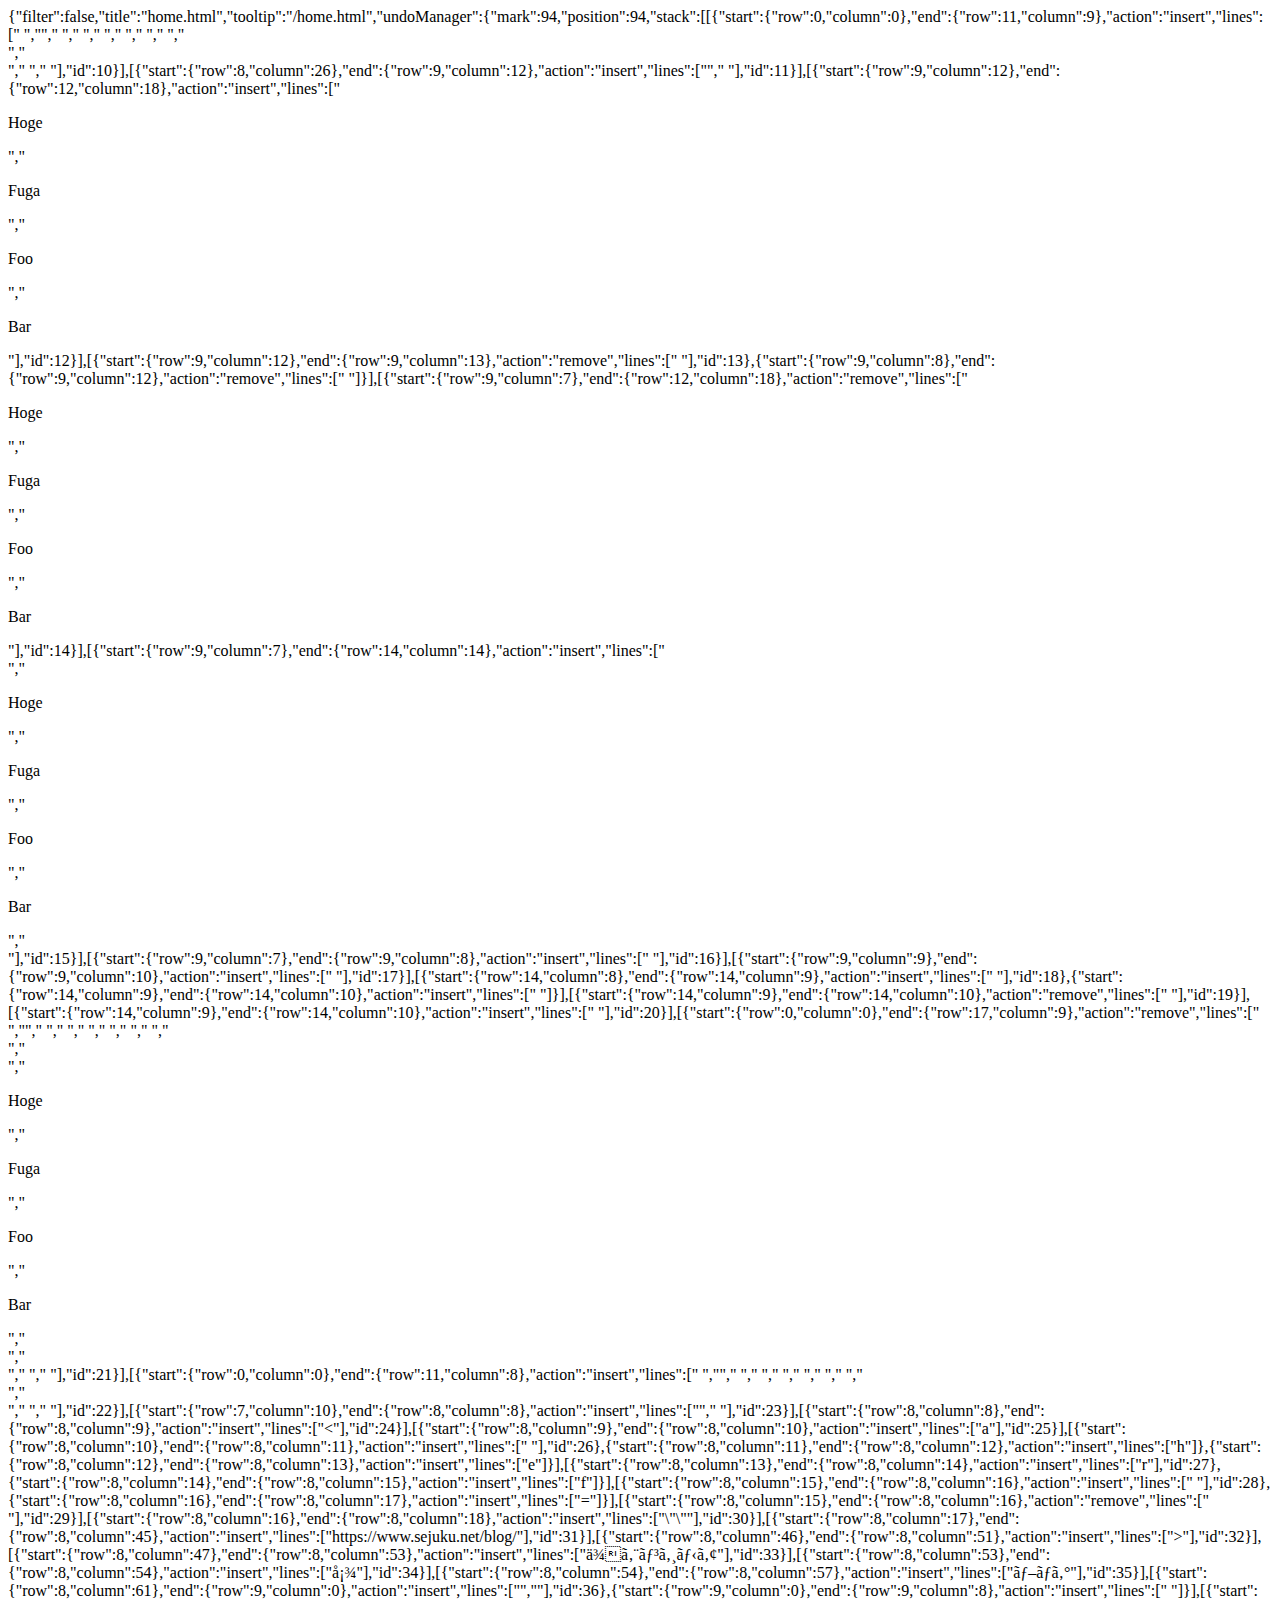
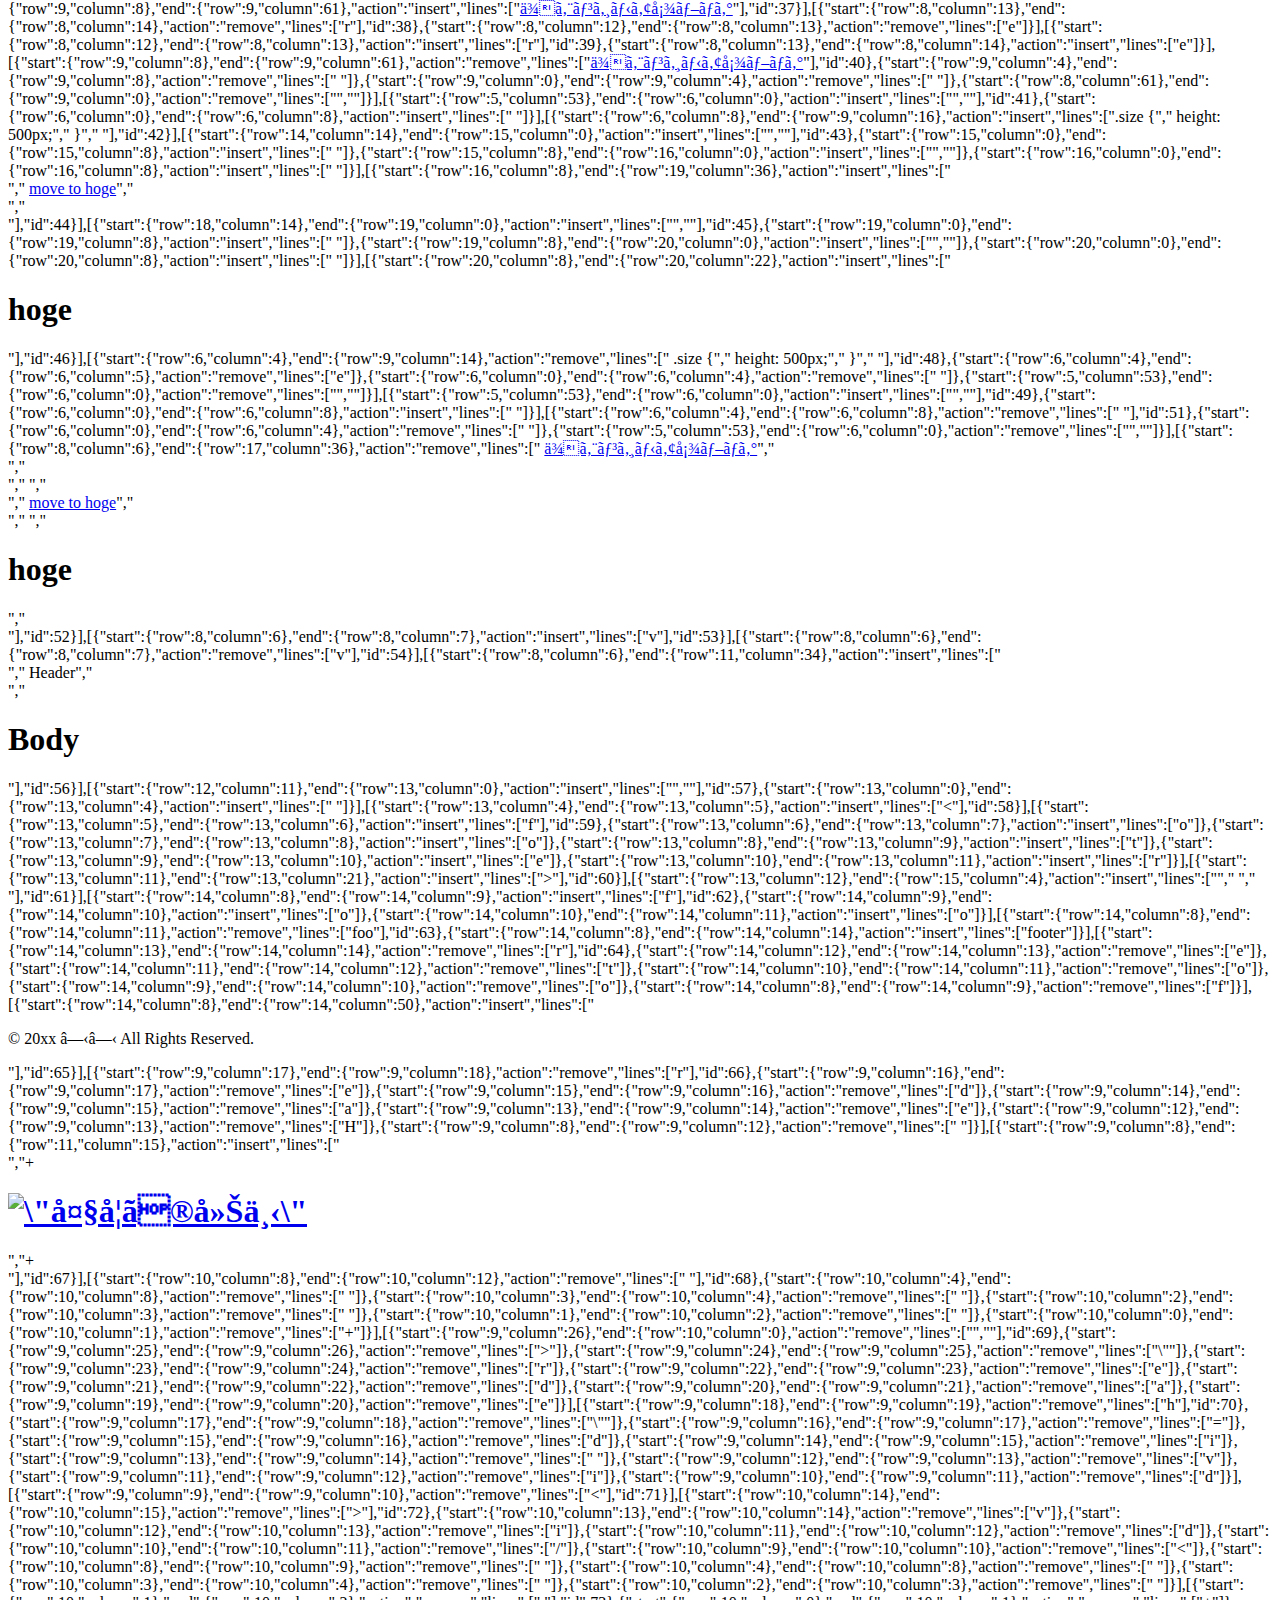
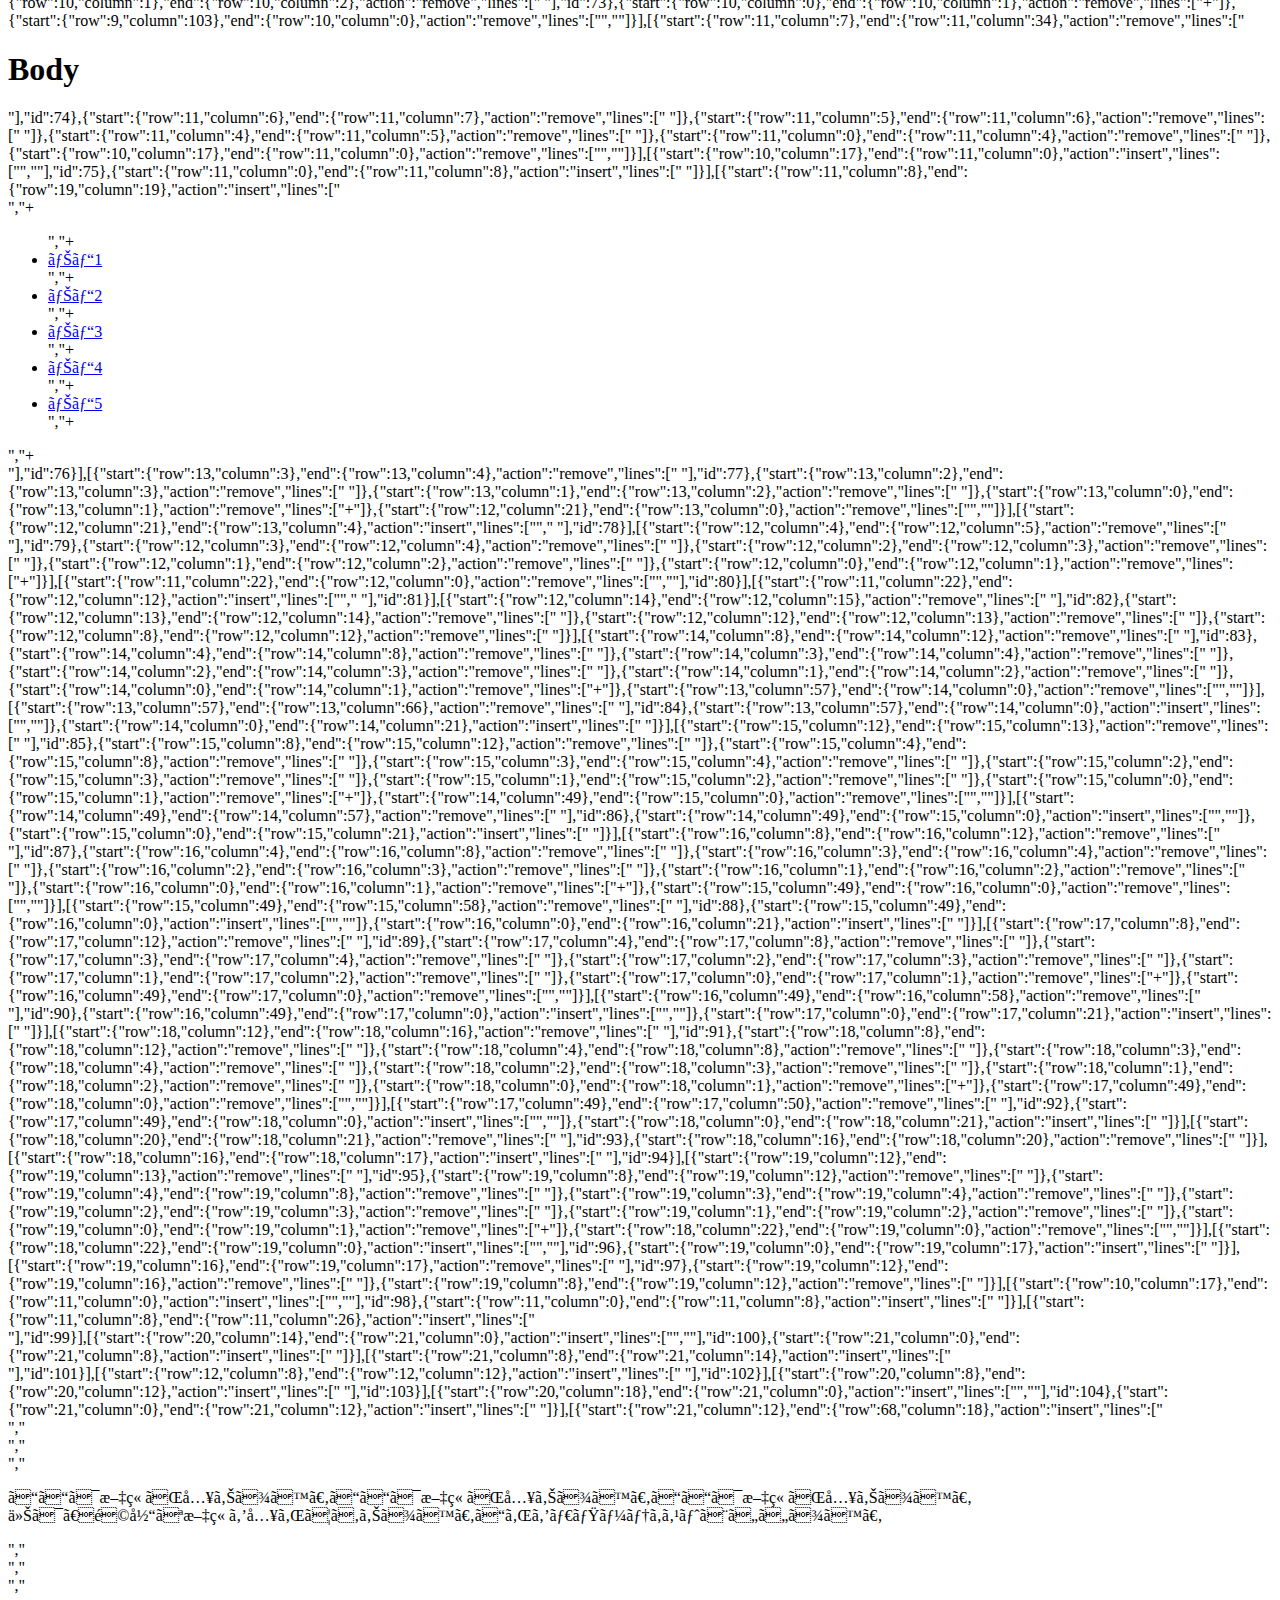
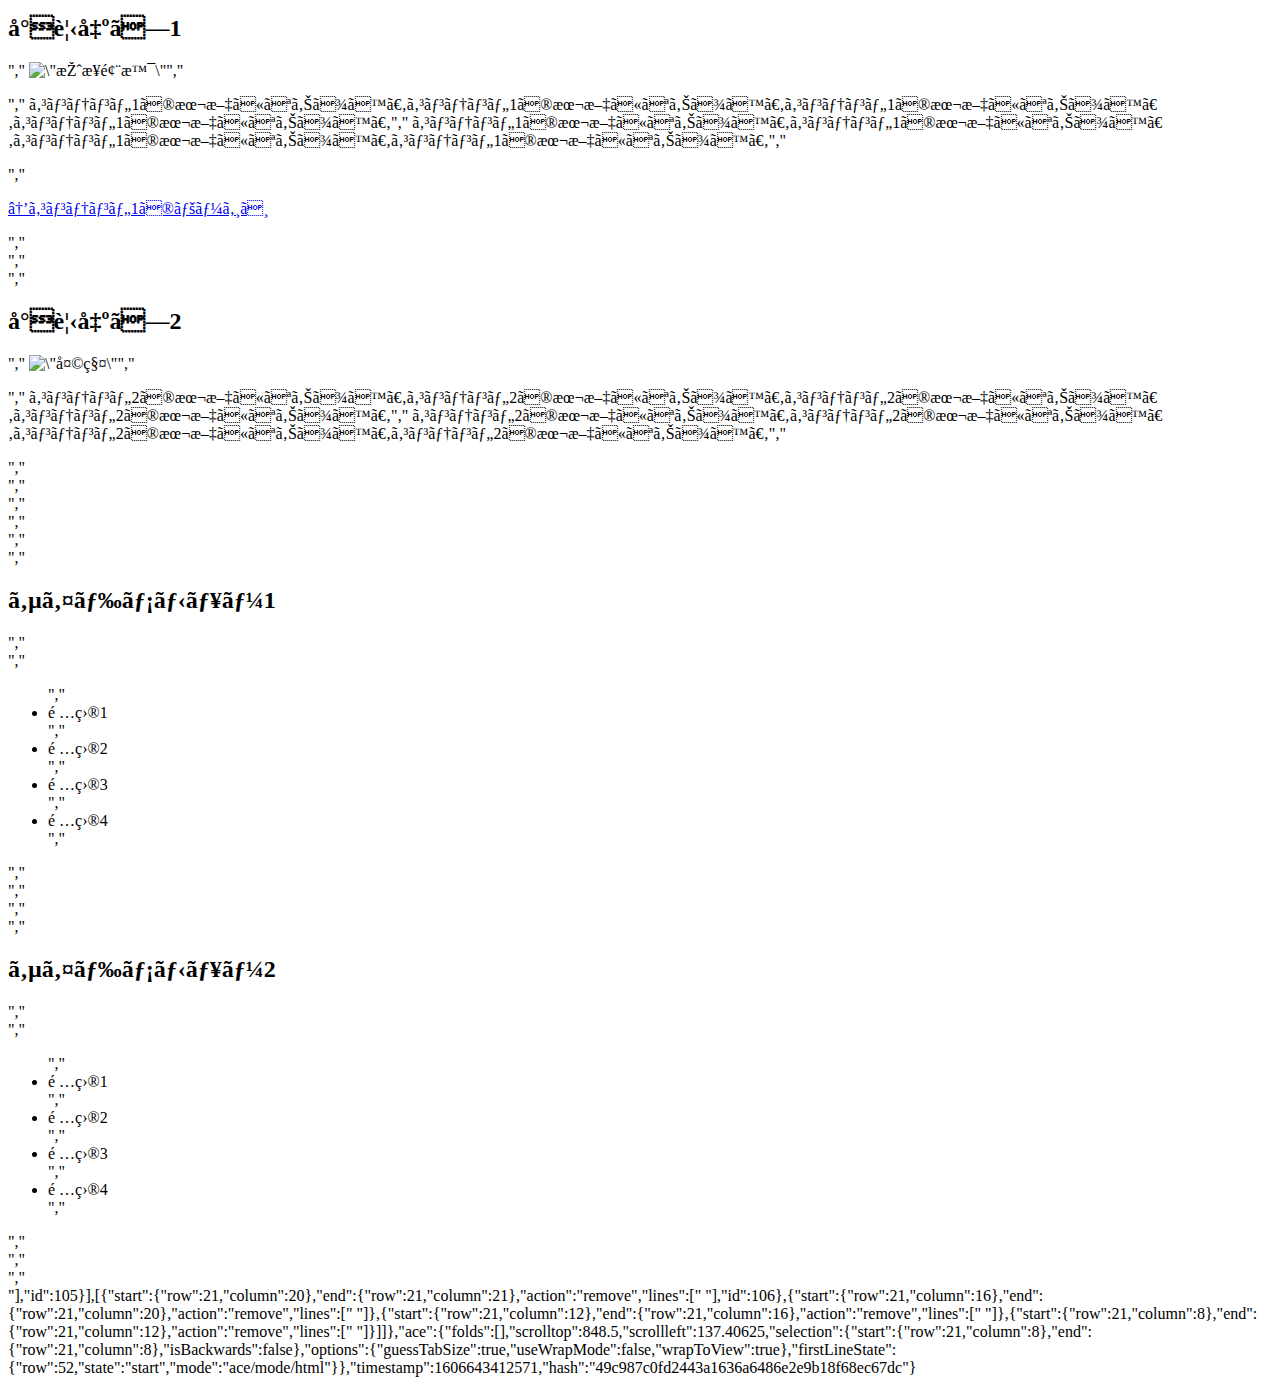
==== .c9/metadata/environment/home.html @ 4b6f0a3b "first commit" ====
{"filter":false,"title":"home.html","tooltip":"/home.html","undoManager":{"mark":94,"position":94,"stack":[[{"start":{"row":0,"column":0},"end":{"row":11,"column":9},"action":"insert","lines":["<!DOCTYPE html>  ","<html lang=\"ja\">","    <head>","        <meta charset=\"UTF-8\">","        <title>HTML/CSSの学習</title>","        <link rel=\"stylesheet\" href=\"stylesheet.css\">","    </head>","    <body>","        <div id=\"wrapper\">","        </div>","    </body>","</html>  "],"id":10}],[{"start":{"row":8,"column":26},"end":{"row":9,"column":12},"action":"insert","lines":["","            "],"id":11}],[{"start":{"row":9,"column":12},"end":{"row":12,"column":18},"action":"insert","lines":[" <p>Hoge</p>","        <p>Fuga</p>","        <p>Foo</p>","        <p>Bar</p>"],"id":12}],[{"start":{"row":9,"column":12},"end":{"row":9,"column":13},"action":"remove","lines":[" "],"id":13},{"start":{"row":9,"column":8},"end":{"row":9,"column":12},"action":"remove","lines":["    "]}],[{"start":{"row":9,"column":7},"end":{"row":12,"column":18},"action":"remove","lines":[" <p>Hoge</p>","        <p>Fuga</p>","        <p>Foo</p>","        <p>Bar</p>"],"id":14}],[{"start":{"row":9,"column":7},"end":{"row":14,"column":14},"action":"insert","lines":[" <div id=\"layout\">","            <p id=\"layout1\">Hoge</p>","            <p id=\"layout2\">Fuga</p>","            <p id=\"layout3\">Foo</p>","            <p id=\"layout4\">Bar</p>","        </div>"],"id":15}],[{"start":{"row":9,"column":7},"end":{"row":9,"column":8},"action":"insert","lines":[" "],"id":16}],[{"start":{"row":9,"column":9},"end":{"row":9,"column":10},"action":"insert","lines":[" "],"id":17}],[{"start":{"row":14,"column":8},"end":{"row":14,"column":9},"action":"insert","lines":[" "],"id":18},{"start":{"row":14,"column":9},"end":{"row":14,"column":10},"action":"insert","lines":[" "]}],[{"start":{"row":14,"column":9},"end":{"row":14,"column":10},"action":"remove","lines":[" "],"id":19}],[{"start":{"row":14,"column":9},"end":{"row":14,"column":10},"action":"insert","lines":[" "],"id":20}],[{"start":{"row":0,"column":0},"end":{"row":17,"column":9},"action":"remove","lines":["<!DOCTYPE html>  ","<html lang=\"ja\">","    <head>","        <meta charset=\"UTF-8\">","        <title>HTML/CSSの学習</title>","        <link rel=\"stylesheet\" href=\"stylesheet.css\">","    </head>","    <body>","        <div id=\"wrapper\">","          <div id=\"layout\">","            <p id=\"layout1\">Hoge</p>","            <p id=\"layout2\">Fuga</p>","            <p id=\"layout3\">Foo</p>","            <p id=\"layout4\">Bar</p>","          </div>","        </div>","    </body>","</html>  "],"id":21}],[{"start":{"row":0,"column":0},"end":{"row":11,"column":8},"action":"insert","lines":["<!DOCTYPE html>  ","<html lang=\"ja\">","    <head>","        <meta charset=\"UTF-8\">","        <title>HTML/CSSの学習</title>","        <link rel=\"stylesheet\" href=\"stylesheet.css\">","    </head>","    <body>","        <div id=\"wrapper\">","        </div>","    </body>","</html> "],"id":22}],[{"start":{"row":7,"column":10},"end":{"row":8,"column":8},"action":"insert","lines":["","        "],"id":23}],[{"start":{"row":8,"column":8},"end":{"row":8,"column":9},"action":"insert","lines":["<"],"id":24}],[{"start":{"row":8,"column":9},"end":{"row":8,"column":10},"action":"insert","lines":["a"],"id":25}],[{"start":{"row":8,"column":10},"end":{"row":8,"column":11},"action":"insert","lines":[" "],"id":26},{"start":{"row":8,"column":11},"end":{"row":8,"column":12},"action":"insert","lines":["h"]},{"start":{"row":8,"column":12},"end":{"row":8,"column":13},"action":"insert","lines":["e"]}],[{"start":{"row":8,"column":13},"end":{"row":8,"column":14},"action":"insert","lines":["r"],"id":27},{"start":{"row":8,"column":14},"end":{"row":8,"column":15},"action":"insert","lines":["f"]}],[{"start":{"row":8,"column":15},"end":{"row":8,"column":16},"action":"insert","lines":[" "],"id":28},{"start":{"row":8,"column":16},"end":{"row":8,"column":17},"action":"insert","lines":["="]}],[{"start":{"row":8,"column":15},"end":{"row":8,"column":16},"action":"remove","lines":[" "],"id":29}],[{"start":{"row":8,"column":16},"end":{"row":8,"column":18},"action":"insert","lines":["\"\""],"id":30}],[{"start":{"row":8,"column":17},"end":{"row":8,"column":45},"action":"insert","lines":["https://www.sejuku.net/blog/"],"id":31}],[{"start":{"row":8,"column":46},"end":{"row":8,"column":51},"action":"insert","lines":["></a>"],"id":32}],[{"start":{"row":8,"column":47},"end":{"row":8,"column":53},"action":"insert","lines":["侍エンジニア"],"id":33}],[{"start":{"row":8,"column":53},"end":{"row":8,"column":54},"action":"insert","lines":["塾"],"id":34}],[{"start":{"row":8,"column":54},"end":{"row":8,"column":57},"action":"insert","lines":["ブログ"],"id":35}],[{"start":{"row":8,"column":61},"end":{"row":9,"column":0},"action":"insert","lines":["",""],"id":36},{"start":{"row":9,"column":0},"end":{"row":9,"column":8},"action":"insert","lines":["        "]}],[{"start":{"row":9,"column":8},"end":{"row":9,"column":61},"action":"insert","lines":["<a href=\"https://www.sejuku.net/blog/\">侍エンジニア塾ブログ</a>"],"id":37}],[{"start":{"row":8,"column":13},"end":{"row":8,"column":14},"action":"remove","lines":["r"],"id":38},{"start":{"row":8,"column":12},"end":{"row":8,"column":13},"action":"remove","lines":["e"]}],[{"start":{"row":8,"column":12},"end":{"row":8,"column":13},"action":"insert","lines":["r"],"id":39},{"start":{"row":8,"column":13},"end":{"row":8,"column":14},"action":"insert","lines":["e"]}],[{"start":{"row":9,"column":8},"end":{"row":9,"column":61},"action":"remove","lines":["<a href=\"https://www.sejuku.net/blog/\">侍エンジニア塾ブログ</a>"],"id":40},{"start":{"row":9,"column":4},"end":{"row":9,"column":8},"action":"remove","lines":["    "]},{"start":{"row":9,"column":0},"end":{"row":9,"column":4},"action":"remove","lines":["    "]},{"start":{"row":8,"column":61},"end":{"row":9,"column":0},"action":"remove","lines":["",""]}],[{"start":{"row":5,"column":53},"end":{"row":6,"column":0},"action":"insert","lines":["",""],"id":41},{"start":{"row":6,"column":0},"end":{"row":6,"column":8},"action":"insert","lines":["        "]}],[{"start":{"row":6,"column":8},"end":{"row":9,"column":16},"action":"insert","lines":[".size {","                height: 500px;","            }","        </style>"],"id":42}],[{"start":{"row":14,"column":14},"end":{"row":15,"column":0},"action":"insert","lines":["",""],"id":43},{"start":{"row":15,"column":0},"end":{"row":15,"column":8},"action":"insert","lines":["        "]},{"start":{"row":15,"column":8},"end":{"row":16,"column":0},"action":"insert","lines":["",""]},{"start":{"row":16,"column":0},"end":{"row":16,"column":8},"action":"insert","lines":["        "]}],[{"start":{"row":16,"column":8},"end":{"row":19,"column":36},"action":"insert","lines":["<div class=\"size\">","            <a href=\"#hoge\">move to hoge</a>","        </div>","        <div id=\"hoge\" class=\"size\">"],"id":44}],[{"start":{"row":18,"column":14},"end":{"row":19,"column":0},"action":"insert","lines":["",""],"id":45},{"start":{"row":19,"column":0},"end":{"row":19,"column":8},"action":"insert","lines":["        "]},{"start":{"row":19,"column":8},"end":{"row":20,"column":0},"action":"insert","lines":["",""]},{"start":{"row":20,"column":0},"end":{"row":20,"column":8},"action":"insert","lines":["        "]}],[{"start":{"row":20,"column":8},"end":{"row":20,"column":22},"action":"insert","lines":[" <h1>hoge</h1>"],"id":46}],[{"start":{"row":6,"column":4},"end":{"row":9,"column":14},"action":"remove","lines":["    .size {","                height: 500px;","            }","        </styl"],"id":47}],[{"start":{"row":6,"column":5},"end":{"row":6,"column":6},"action":"remove","lines":[">"],"id":48},{"start":{"row":6,"column":4},"end":{"row":6,"column":5},"action":"remove","lines":["e"]},{"start":{"row":6,"column":0},"end":{"row":6,"column":4},"action":"remove","lines":["    "]},{"start":{"row":5,"column":53},"end":{"row":6,"column":0},"action":"remove","lines":["",""]}],[{"start":{"row":5,"column":53},"end":{"row":6,"column":0},"action":"insert","lines":["",""],"id":49},{"start":{"row":6,"column":0},"end":{"row":6,"column":8},"action":"insert","lines":["        "]}],[{"start":{"row":6,"column":4},"end":{"row":6,"column":8},"action":"remove","lines":["    "],"id":51},{"start":{"row":6,"column":0},"end":{"row":6,"column":4},"action":"remove","lines":["    "]},{"start":{"row":5,"column":53},"end":{"row":6,"column":0},"action":"remove","lines":["",""]}],[{"start":{"row":8,"column":6},"end":{"row":17,"column":36},"action":"remove","lines":["  <a href=\"https://www.sejuku.net/blog/\">侍エンジニア塾ブログ</a>","        <div id=\"wrapper\">","        </div>","        ","        <div class=\"size\">","            <a href=\"#hoge\">move to hoge</a>","        </div>","        ","         <h1>hoge</h1>","        <div id=\"hoge\" class=\"size\">"],"id":52}],[{"start":{"row":8,"column":6},"end":{"row":8,"column":7},"action":"insert","lines":["v"],"id":53}],[{"start":{"row":8,"column":6},"end":{"row":8,"column":7},"action":"remove","lines":["v"],"id":54}],[{"start":{"row":8,"column":6},"end":{"row":11,"column":34},"action":"insert","lines":["<header>","            Header","        </header>","        <h1 class=\"size\">Body</h1>"],"id":56}],[{"start":{"row":12,"column":11},"end":{"row":13,"column":0},"action":"insert","lines":["",""],"id":57},{"start":{"row":13,"column":0},"end":{"row":13,"column":4},"action":"insert","lines":["    "]}],[{"start":{"row":13,"column":4},"end":{"row":13,"column":5},"action":"insert","lines":["<"],"id":58}],[{"start":{"row":13,"column":5},"end":{"row":13,"column":6},"action":"insert","lines":["f"],"id":59},{"start":{"row":13,"column":6},"end":{"row":13,"column":7},"action":"insert","lines":["o"]},{"start":{"row":13,"column":7},"end":{"row":13,"column":8},"action":"insert","lines":["o"]},{"start":{"row":13,"column":8},"end":{"row":13,"column":9},"action":"insert","lines":["t"]},{"start":{"row":13,"column":9},"end":{"row":13,"column":10},"action":"insert","lines":["e"]},{"start":{"row":13,"column":10},"end":{"row":13,"column":11},"action":"insert","lines":["r"]}],[{"start":{"row":13,"column":11},"end":{"row":13,"column":21},"action":"insert","lines":["></footer>"],"id":60}],[{"start":{"row":13,"column":12},"end":{"row":15,"column":4},"action":"insert","lines":["","        ","    "],"id":61}],[{"start":{"row":14,"column":8},"end":{"row":14,"column":9},"action":"insert","lines":["f"],"id":62},{"start":{"row":14,"column":9},"end":{"row":14,"column":10},"action":"insert","lines":["o"]},{"start":{"row":14,"column":10},"end":{"row":14,"column":11},"action":"insert","lines":["o"]}],[{"start":{"row":14,"column":8},"end":{"row":14,"column":11},"action":"remove","lines":["foo"],"id":63},{"start":{"row":14,"column":8},"end":{"row":14,"column":14},"action":"insert","lines":["footer"]}],[{"start":{"row":14,"column":13},"end":{"row":14,"column":14},"action":"remove","lines":["r"],"id":64},{"start":{"row":14,"column":12},"end":{"row":14,"column":13},"action":"remove","lines":["e"]},{"start":{"row":14,"column":11},"end":{"row":14,"column":12},"action":"remove","lines":["t"]},{"start":{"row":14,"column":10},"end":{"row":14,"column":11},"action":"remove","lines":["o"]},{"start":{"row":14,"column":9},"end":{"row":14,"column":10},"action":"remove","lines":["o"]},{"start":{"row":14,"column":8},"end":{"row":14,"column":9},"action":"remove","lines":["f"]}],[{"start":{"row":14,"column":8},"end":{"row":14,"column":50},"action":"insert","lines":["<p>&copy; 20xx ○○ All Rights Reserved.</p>"],"id":65}],[{"start":{"row":9,"column":17},"end":{"row":9,"column":18},"action":"remove","lines":["r"],"id":66},{"start":{"row":9,"column":16},"end":{"row":9,"column":17},"action":"remove","lines":["e"]},{"start":{"row":9,"column":15},"end":{"row":9,"column":16},"action":"remove","lines":["d"]},{"start":{"row":9,"column":14},"end":{"row":9,"column":15},"action":"remove","lines":["a"]},{"start":{"row":9,"column":13},"end":{"row":9,"column":14},"action":"remove","lines":["e"]},{"start":{"row":9,"column":12},"end":{"row":9,"column":13},"action":"remove","lines":["H"]},{"start":{"row":9,"column":8},"end":{"row":9,"column":12},"action":"remove","lines":["    "]}],[{"start":{"row":9,"column":8},"end":{"row":11,"column":15},"action":"insert","lines":[" <div id=\"header\">","+            <h1><a href=\"index.html\"><img id=\"corridor\" src=\"images/corridor.jpg\" alt=\"大学の廊下\" /></a></h1>","+        </div>"],"id":67}],[{"start":{"row":10,"column":8},"end":{"row":10,"column":12},"action":"remove","lines":["    "],"id":68},{"start":{"row":10,"column":4},"end":{"row":10,"column":8},"action":"remove","lines":["    "]},{"start":{"row":10,"column":3},"end":{"row":10,"column":4},"action":"remove","lines":[" "]},{"start":{"row":10,"column":2},"end":{"row":10,"column":3},"action":"remove","lines":[" "]},{"start":{"row":10,"column":1},"end":{"row":10,"column":2},"action":"remove","lines":[" "]},{"start":{"row":10,"column":0},"end":{"row":10,"column":1},"action":"remove","lines":["+"]}],[{"start":{"row":9,"column":26},"end":{"row":10,"column":0},"action":"remove","lines":["",""],"id":69},{"start":{"row":9,"column":25},"end":{"row":9,"column":26},"action":"remove","lines":[">"]},{"start":{"row":9,"column":24},"end":{"row":9,"column":25},"action":"remove","lines":["\""]},{"start":{"row":9,"column":23},"end":{"row":9,"column":24},"action":"remove","lines":["r"]},{"start":{"row":9,"column":22},"end":{"row":9,"column":23},"action":"remove","lines":["e"]},{"start":{"row":9,"column":21},"end":{"row":9,"column":22},"action":"remove","lines":["d"]},{"start":{"row":9,"column":20},"end":{"row":9,"column":21},"action":"remove","lines":["a"]},{"start":{"row":9,"column":19},"end":{"row":9,"column":20},"action":"remove","lines":["e"]}],[{"start":{"row":9,"column":18},"end":{"row":9,"column":19},"action":"remove","lines":["h"],"id":70},{"start":{"row":9,"column":17},"end":{"row":9,"column":18},"action":"remove","lines":["\""]},{"start":{"row":9,"column":16},"end":{"row":9,"column":17},"action":"remove","lines":["="]},{"start":{"row":9,"column":15},"end":{"row":9,"column":16},"action":"remove","lines":["d"]},{"start":{"row":9,"column":14},"end":{"row":9,"column":15},"action":"remove","lines":["i"]},{"start":{"row":9,"column":13},"end":{"row":9,"column":14},"action":"remove","lines":[" "]},{"start":{"row":9,"column":12},"end":{"row":9,"column":13},"action":"remove","lines":["v"]},{"start":{"row":9,"column":11},"end":{"row":9,"column":12},"action":"remove","lines":["i"]},{"start":{"row":9,"column":10},"end":{"row":9,"column":11},"action":"remove","lines":["d"]}],[{"start":{"row":9,"column":9},"end":{"row":9,"column":10},"action":"remove","lines":["<"],"id":71}],[{"start":{"row":10,"column":14},"end":{"row":10,"column":15},"action":"remove","lines":[">"],"id":72},{"start":{"row":10,"column":13},"end":{"row":10,"column":14},"action":"remove","lines":["v"]},{"start":{"row":10,"column":12},"end":{"row":10,"column":13},"action":"remove","lines":["i"]},{"start":{"row":10,"column":11},"end":{"row":10,"column":12},"action":"remove","lines":["d"]},{"start":{"row":10,"column":10},"end":{"row":10,"column":11},"action":"remove","lines":["/"]},{"start":{"row":10,"column":9},"end":{"row":10,"column":10},"action":"remove","lines":["<"]},{"start":{"row":10,"column":8},"end":{"row":10,"column":9},"action":"remove","lines":[" "]},{"start":{"row":10,"column":4},"end":{"row":10,"column":8},"action":"remove","lines":["    "]},{"start":{"row":10,"column":3},"end":{"row":10,"column":4},"action":"remove","lines":[" "]},{"start":{"row":10,"column":2},"end":{"row":10,"column":3},"action":"remove","lines":[" "]}],[{"start":{"row":10,"column":1},"end":{"row":10,"column":2},"action":"remove","lines":[" "],"id":73},{"start":{"row":10,"column":0},"end":{"row":10,"column":1},"action":"remove","lines":["+"]},{"start":{"row":9,"column":103},"end":{"row":10,"column":0},"action":"remove","lines":["",""]}],[{"start":{"row":11,"column":7},"end":{"row":11,"column":34},"action":"remove","lines":[" <h1 class=\"size\">Body</h1>"],"id":74},{"start":{"row":11,"column":6},"end":{"row":11,"column":7},"action":"remove","lines":[" "]},{"start":{"row":11,"column":5},"end":{"row":11,"column":6},"action":"remove","lines":[" "]},{"start":{"row":11,"column":4},"end":{"row":11,"column":5},"action":"remove","lines":[" "]},{"start":{"row":11,"column":0},"end":{"row":11,"column":4},"action":"remove","lines":["    "]},{"start":{"row":10,"column":17},"end":{"row":11,"column":0},"action":"remove","lines":["",""]}],[{"start":{"row":10,"column":17},"end":{"row":11,"column":0},"action":"insert","lines":["",""],"id":75},{"start":{"row":11,"column":0},"end":{"row":11,"column":8},"action":"insert","lines":["        "]}],[{"start":{"row":11,"column":8},"end":{"row":19,"column":19},"action":"insert","lines":["<div id=\"nav\">","+                <ul>","+                    <li><a href=\"home.html\">ナビ1</a></li>","+                    <li><a href=\"#\">ナビ2</a></li>","+                    <li><a href=\"#\">ナビ3</a></li>","+                    <li><a href=\"#\">ナビ4</a></li>","+                    <li><a href=\"#\">ナビ5</a></li>","+                </ul>","+            </div>"],"id":76}],[{"start":{"row":13,"column":3},"end":{"row":13,"column":4},"action":"remove","lines":[" "],"id":77},{"start":{"row":13,"column":2},"end":{"row":13,"column":3},"action":"remove","lines":[" "]},{"start":{"row":13,"column":1},"end":{"row":13,"column":2},"action":"remove","lines":[" "]},{"start":{"row":13,"column":0},"end":{"row":13,"column":1},"action":"remove","lines":["+"]},{"start":{"row":12,"column":21},"end":{"row":13,"column":0},"action":"remove","lines":["",""]}],[{"start":{"row":12,"column":21},"end":{"row":13,"column":4},"action":"insert","lines":["","    "],"id":78}],[{"start":{"row":12,"column":4},"end":{"row":12,"column":5},"action":"remove","lines":[" "],"id":79},{"start":{"row":12,"column":3},"end":{"row":12,"column":4},"action":"remove","lines":[" "]},{"start":{"row":12,"column":2},"end":{"row":12,"column":3},"action":"remove","lines":[" "]},{"start":{"row":12,"column":1},"end":{"row":12,"column":2},"action":"remove","lines":[" "]},{"start":{"row":12,"column":0},"end":{"row":12,"column":1},"action":"remove","lines":["+"]}],[{"start":{"row":11,"column":22},"end":{"row":12,"column":0},"action":"remove","lines":["",""],"id":80}],[{"start":{"row":11,"column":22},"end":{"row":12,"column":12},"action":"insert","lines":["","            "],"id":81}],[{"start":{"row":12,"column":14},"end":{"row":12,"column":15},"action":"remove","lines":[" "],"id":82},{"start":{"row":12,"column":13},"end":{"row":12,"column":14},"action":"remove","lines":[" "]},{"start":{"row":12,"column":12},"end":{"row":12,"column":13},"action":"remove","lines":[" "]},{"start":{"row":12,"column":8},"end":{"row":12,"column":12},"action":"remove","lines":["    "]}],[{"start":{"row":14,"column":8},"end":{"row":14,"column":12},"action":"remove","lines":["    "],"id":83},{"start":{"row":14,"column":4},"end":{"row":14,"column":8},"action":"remove","lines":["    "]},{"start":{"row":14,"column":3},"end":{"row":14,"column":4},"action":"remove","lines":[" "]},{"start":{"row":14,"column":2},"end":{"row":14,"column":3},"action":"remove","lines":[" "]},{"start":{"row":14,"column":1},"end":{"row":14,"column":2},"action":"remove","lines":[" "]},{"start":{"row":14,"column":0},"end":{"row":14,"column":1},"action":"remove","lines":["+"]},{"start":{"row":13,"column":57},"end":{"row":14,"column":0},"action":"remove","lines":["",""]}],[{"start":{"row":13,"column":57},"end":{"row":13,"column":66},"action":"remove","lines":["         "],"id":84},{"start":{"row":13,"column":57},"end":{"row":14,"column":0},"action":"insert","lines":["",""]},{"start":{"row":14,"column":0},"end":{"row":14,"column":21},"action":"insert","lines":["                     "]}],[{"start":{"row":15,"column":12},"end":{"row":15,"column":13},"action":"remove","lines":[" "],"id":85},{"start":{"row":15,"column":8},"end":{"row":15,"column":12},"action":"remove","lines":["    "]},{"start":{"row":15,"column":4},"end":{"row":15,"column":8},"action":"remove","lines":["    "]},{"start":{"row":15,"column":3},"end":{"row":15,"column":4},"action":"remove","lines":[" "]},{"start":{"row":15,"column":2},"end":{"row":15,"column":3},"action":"remove","lines":[" "]},{"start":{"row":15,"column":1},"end":{"row":15,"column":2},"action":"remove","lines":[" "]},{"start":{"row":15,"column":0},"end":{"row":15,"column":1},"action":"remove","lines":["+"]},{"start":{"row":14,"column":49},"end":{"row":15,"column":0},"action":"remove","lines":["",""]}],[{"start":{"row":14,"column":49},"end":{"row":14,"column":57},"action":"remove","lines":["        "],"id":86},{"start":{"row":14,"column":49},"end":{"row":15,"column":0},"action":"insert","lines":["",""]},{"start":{"row":15,"column":0},"end":{"row":15,"column":21},"action":"insert","lines":["                     "]}],[{"start":{"row":16,"column":8},"end":{"row":16,"column":12},"action":"remove","lines":["    "],"id":87},{"start":{"row":16,"column":4},"end":{"row":16,"column":8},"action":"remove","lines":["    "]},{"start":{"row":16,"column":3},"end":{"row":16,"column":4},"action":"remove","lines":[" "]},{"start":{"row":16,"column":2},"end":{"row":16,"column":3},"action":"remove","lines":[" "]},{"start":{"row":16,"column":1},"end":{"row":16,"column":2},"action":"remove","lines":[" "]},{"start":{"row":16,"column":0},"end":{"row":16,"column":1},"action":"remove","lines":["+"]},{"start":{"row":15,"column":49},"end":{"row":16,"column":0},"action":"remove","lines":["",""]}],[{"start":{"row":15,"column":49},"end":{"row":15,"column":58},"action":"remove","lines":["         "],"id":88},{"start":{"row":15,"column":49},"end":{"row":16,"column":0},"action":"insert","lines":["",""]},{"start":{"row":16,"column":0},"end":{"row":16,"column":21},"action":"insert","lines":["                     "]}],[{"start":{"row":17,"column":8},"end":{"row":17,"column":12},"action":"remove","lines":["    "],"id":89},{"start":{"row":17,"column":4},"end":{"row":17,"column":8},"action":"remove","lines":["    "]},{"start":{"row":17,"column":3},"end":{"row":17,"column":4},"action":"remove","lines":[" "]},{"start":{"row":17,"column":2},"end":{"row":17,"column":3},"action":"remove","lines":[" "]},{"start":{"row":17,"column":1},"end":{"row":17,"column":2},"action":"remove","lines":[" "]},{"start":{"row":17,"column":0},"end":{"row":17,"column":1},"action":"remove","lines":["+"]},{"start":{"row":16,"column":49},"end":{"row":17,"column":0},"action":"remove","lines":["",""]}],[{"start":{"row":16,"column":49},"end":{"row":16,"column":58},"action":"remove","lines":["         "],"id":90},{"start":{"row":16,"column":49},"end":{"row":17,"column":0},"action":"insert","lines":["",""]},{"start":{"row":17,"column":0},"end":{"row":17,"column":21},"action":"insert","lines":["                     "]}],[{"start":{"row":18,"column":12},"end":{"row":18,"column":16},"action":"remove","lines":["    "],"id":91},{"start":{"row":18,"column":8},"end":{"row":18,"column":12},"action":"remove","lines":["    "]},{"start":{"row":18,"column":4},"end":{"row":18,"column":8},"action":"remove","lines":["    "]},{"start":{"row":18,"column":3},"end":{"row":18,"column":4},"action":"remove","lines":[" "]},{"start":{"row":18,"column":2},"end":{"row":18,"column":3},"action":"remove","lines":[" "]},{"start":{"row":18,"column":1},"end":{"row":18,"column":2},"action":"remove","lines":[" "]},{"start":{"row":18,"column":0},"end":{"row":18,"column":1},"action":"remove","lines":["+"]},{"start":{"row":17,"column":49},"end":{"row":18,"column":0},"action":"remove","lines":["",""]}],[{"start":{"row":17,"column":49},"end":{"row":17,"column":50},"action":"remove","lines":[" "],"id":92},{"start":{"row":17,"column":49},"end":{"row":18,"column":0},"action":"insert","lines":["",""]},{"start":{"row":18,"column":0},"end":{"row":18,"column":21},"action":"insert","lines":["                     "]}],[{"start":{"row":18,"column":20},"end":{"row":18,"column":21},"action":"remove","lines":[" "],"id":93},{"start":{"row":18,"column":16},"end":{"row":18,"column":20},"action":"remove","lines":["    "]}],[{"start":{"row":18,"column":16},"end":{"row":18,"column":17},"action":"insert","lines":[" "],"id":94}],[{"start":{"row":19,"column":12},"end":{"row":19,"column":13},"action":"remove","lines":[" "],"id":95},{"start":{"row":19,"column":8},"end":{"row":19,"column":12},"action":"remove","lines":["    "]},{"start":{"row":19,"column":4},"end":{"row":19,"column":8},"action":"remove","lines":["    "]},{"start":{"row":19,"column":3},"end":{"row":19,"column":4},"action":"remove","lines":[" "]},{"start":{"row":19,"column":2},"end":{"row":19,"column":3},"action":"remove","lines":[" "]},{"start":{"row":19,"column":1},"end":{"row":19,"column":2},"action":"remove","lines":[" "]},{"start":{"row":19,"column":0},"end":{"row":19,"column":1},"action":"remove","lines":["+"]},{"start":{"row":18,"column":22},"end":{"row":19,"column":0},"action":"remove","lines":["",""]}],[{"start":{"row":18,"column":22},"end":{"row":19,"column":0},"action":"insert","lines":["",""],"id":96},{"start":{"row":19,"column":0},"end":{"row":19,"column":17},"action":"insert","lines":["                 "]}],[{"start":{"row":19,"column":16},"end":{"row":19,"column":17},"action":"remove","lines":[" "],"id":97},{"start":{"row":19,"column":12},"end":{"row":19,"column":16},"action":"remove","lines":["    "]},{"start":{"row":19,"column":8},"end":{"row":19,"column":12},"action":"remove","lines":["    "]}],[{"start":{"row":10,"column":17},"end":{"row":11,"column":0},"action":"insert","lines":["",""],"id":98},{"start":{"row":11,"column":0},"end":{"row":11,"column":8},"action":"insert","lines":["        "]}],[{"start":{"row":11,"column":8},"end":{"row":11,"column":26},"action":"insert","lines":["<div id=\"wrapper\">"],"id":99}],[{"start":{"row":20,"column":14},"end":{"row":21,"column":0},"action":"insert","lines":["",""],"id":100},{"start":{"row":21,"column":0},"end":{"row":21,"column":8},"action":"insert","lines":["        "]}],[{"start":{"row":21,"column":8},"end":{"row":21,"column":14},"action":"insert","lines":["</div>"],"id":101}],[{"start":{"row":12,"column":8},"end":{"row":12,"column":12},"action":"insert","lines":["    "],"id":102}],[{"start":{"row":20,"column":8},"end":{"row":20,"column":12},"action":"insert","lines":["    "],"id":103}],[{"start":{"row":20,"column":18},"end":{"row":21,"column":0},"action":"insert","lines":["",""],"id":104},{"start":{"row":21,"column":0},"end":{"row":21,"column":12},"action":"insert","lines":["            "]}],[{"start":{"row":21,"column":12},"end":{"row":68,"column":18},"action":"insert","lines":["          <div id=\"container\">","                <div id=\"main\">","                    <div class=\"post\">","                        <p>ここは文章が入ります。ここは文章が入ります。ここは文章が入ります。<br />今は、適当な文章を入れてあります。これをダミーテキストといいます。</p>","                    </div>","                    <div class=\"post clearfix\">","                        <h2>小見出し1</h2>","                        <img class=\"left\" src=\"images/classroom.jpg\" alt=\"授業風景\" />","                        <p>","                            コンテンツ1の本文になります。コンテンツ1の本文になります。コンテンツ1の本文になります。コンテンツ1の本文になります。","                            コンテンツ1の本文になります。コンテンツ1の本文になります。コンテンツ1の本文になります。コンテンツ1の本文になります。","                        </p>","                        <p><a href=\"#\">→コンテンツ1のページへ</a></p>","                    </div>","                    <div class=\"post clearfix\">","                        <h2>小見出し2</h2>","                        <img class=\"right\" src=\"images/scale.jpg\" alt=\"天秤\" />","                        <p>","                            コンテンツ2の本文になります。コンテンツ2の本文になります。コンテンツ2の本文になります。コンテンツ2の本文になります。","                            コンテンツ2の本文になります。コンテンツ2の本文になります。コンテンツ2の本文になります。コンテンツ2の本文になります。","                        </p>","                    </div>","                </div>","            </div>","            <div id=\"side\">","                <div class=\"box\">","                    <h2>サイドメニュー1</h2>","                    <div class=\"boxBody\">","                        <ul>","                            <li>項目1</li>","                            <li>項目2</li>","                            <li>項目3</li>","                            <li>項目4</li>","                        </ul>","                    </div>","                </div>","                <div class=\"box\">","                    <h2>サイドメニュー2</h2>","                    <div class=\"boxBody\">","                        <ul>","                            <li>項目1</li>","                            <li>項目2</li>","                            <li>項目3</li>","                            <li>項目4</li>","                        </ul>","                    </div>","                </div>","            </div>"],"id":105}],[{"start":{"row":21,"column":20},"end":{"row":21,"column":21},"action":"remove","lines":[" "],"id":106},{"start":{"row":21,"column":16},"end":{"row":21,"column":20},"action":"remove","lines":["    "]},{"start":{"row":21,"column":12},"end":{"row":21,"column":16},"action":"remove","lines":["    "]},{"start":{"row":21,"column":8},"end":{"row":21,"column":12},"action":"remove","lines":["    "]}]]},"ace":{"folds":[],"scrolltop":848.5,"scrollleft":137.40625,"selection":{"start":{"row":21,"column":8},"end":{"row":21,"column":8},"isBackwards":false},"options":{"guessTabSize":true,"useWrapMode":false,"wrapToView":true},"firstLineState":{"row":52,"state":"start","mode":"ace/mode/html"}},"timestamp":1606643412571,"hash":"49c987c0fd2443a1636a6486e2e9b18f68ec67dc"}
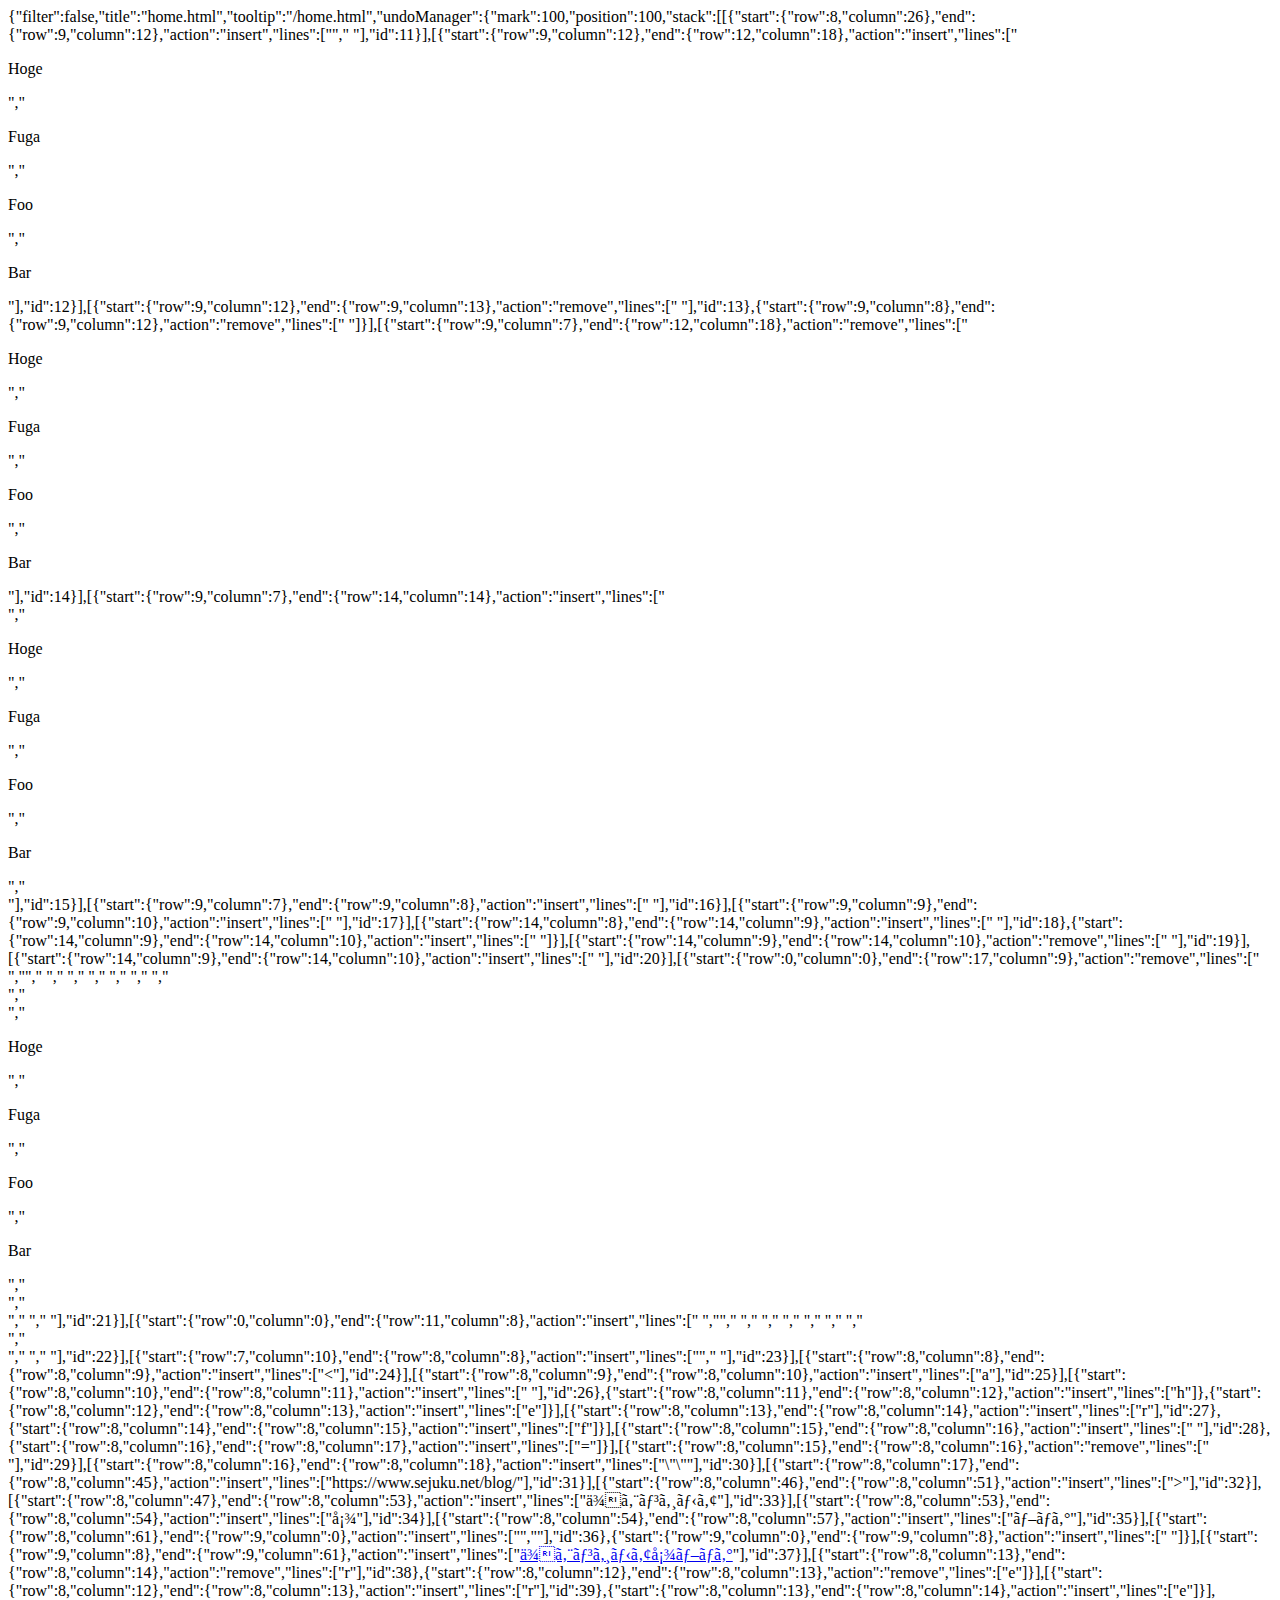
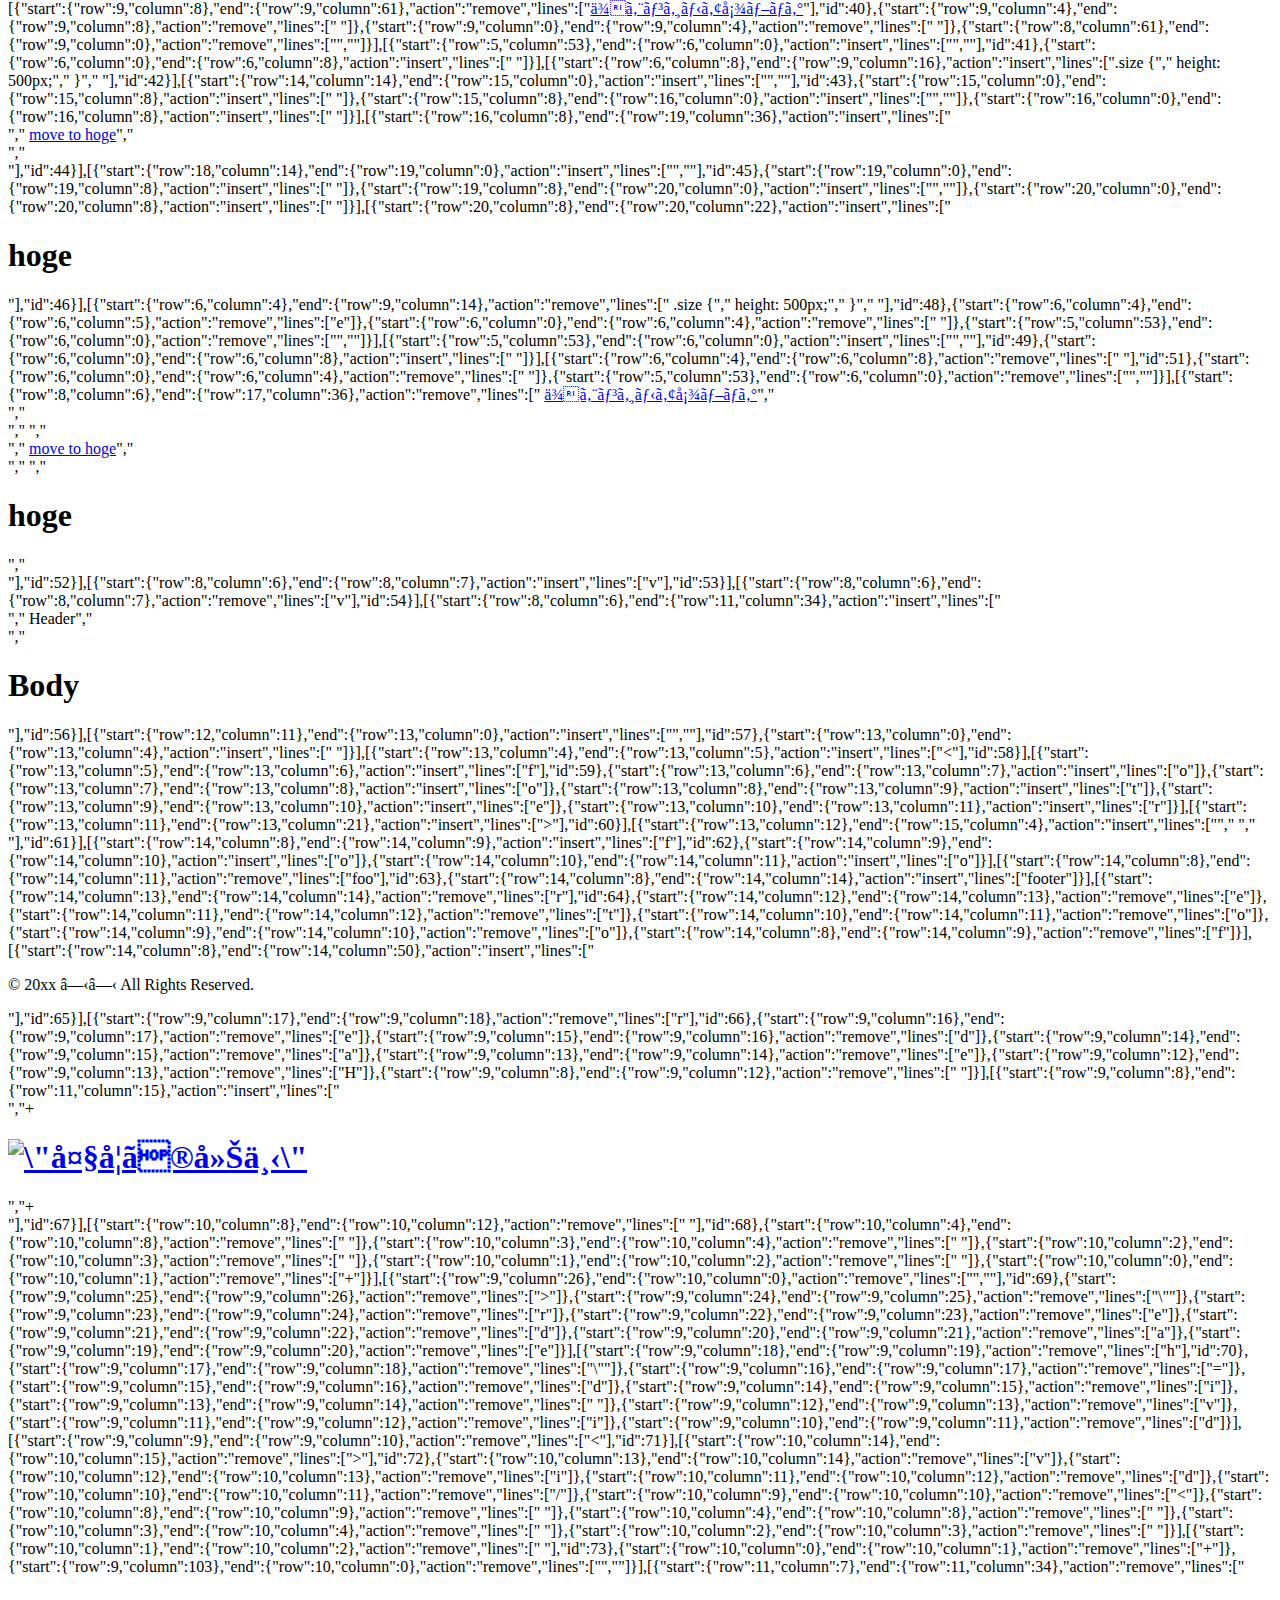
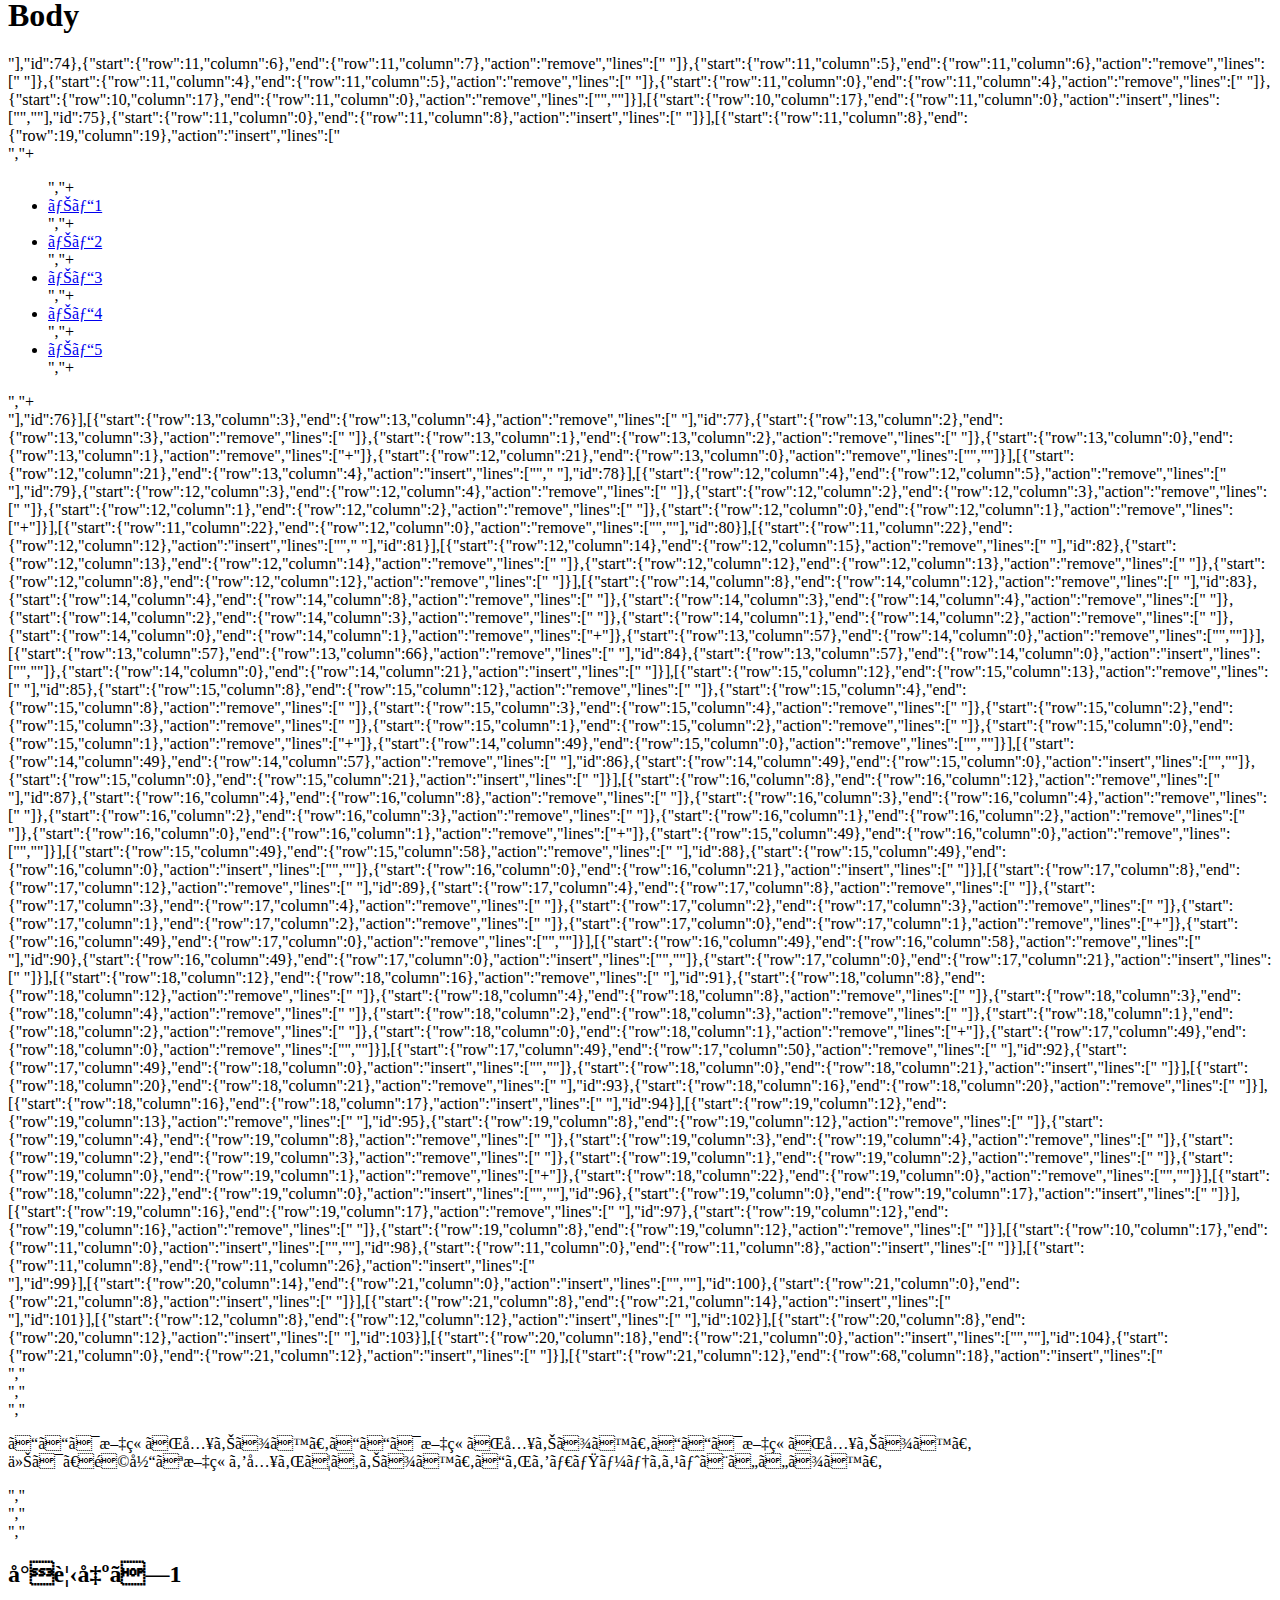
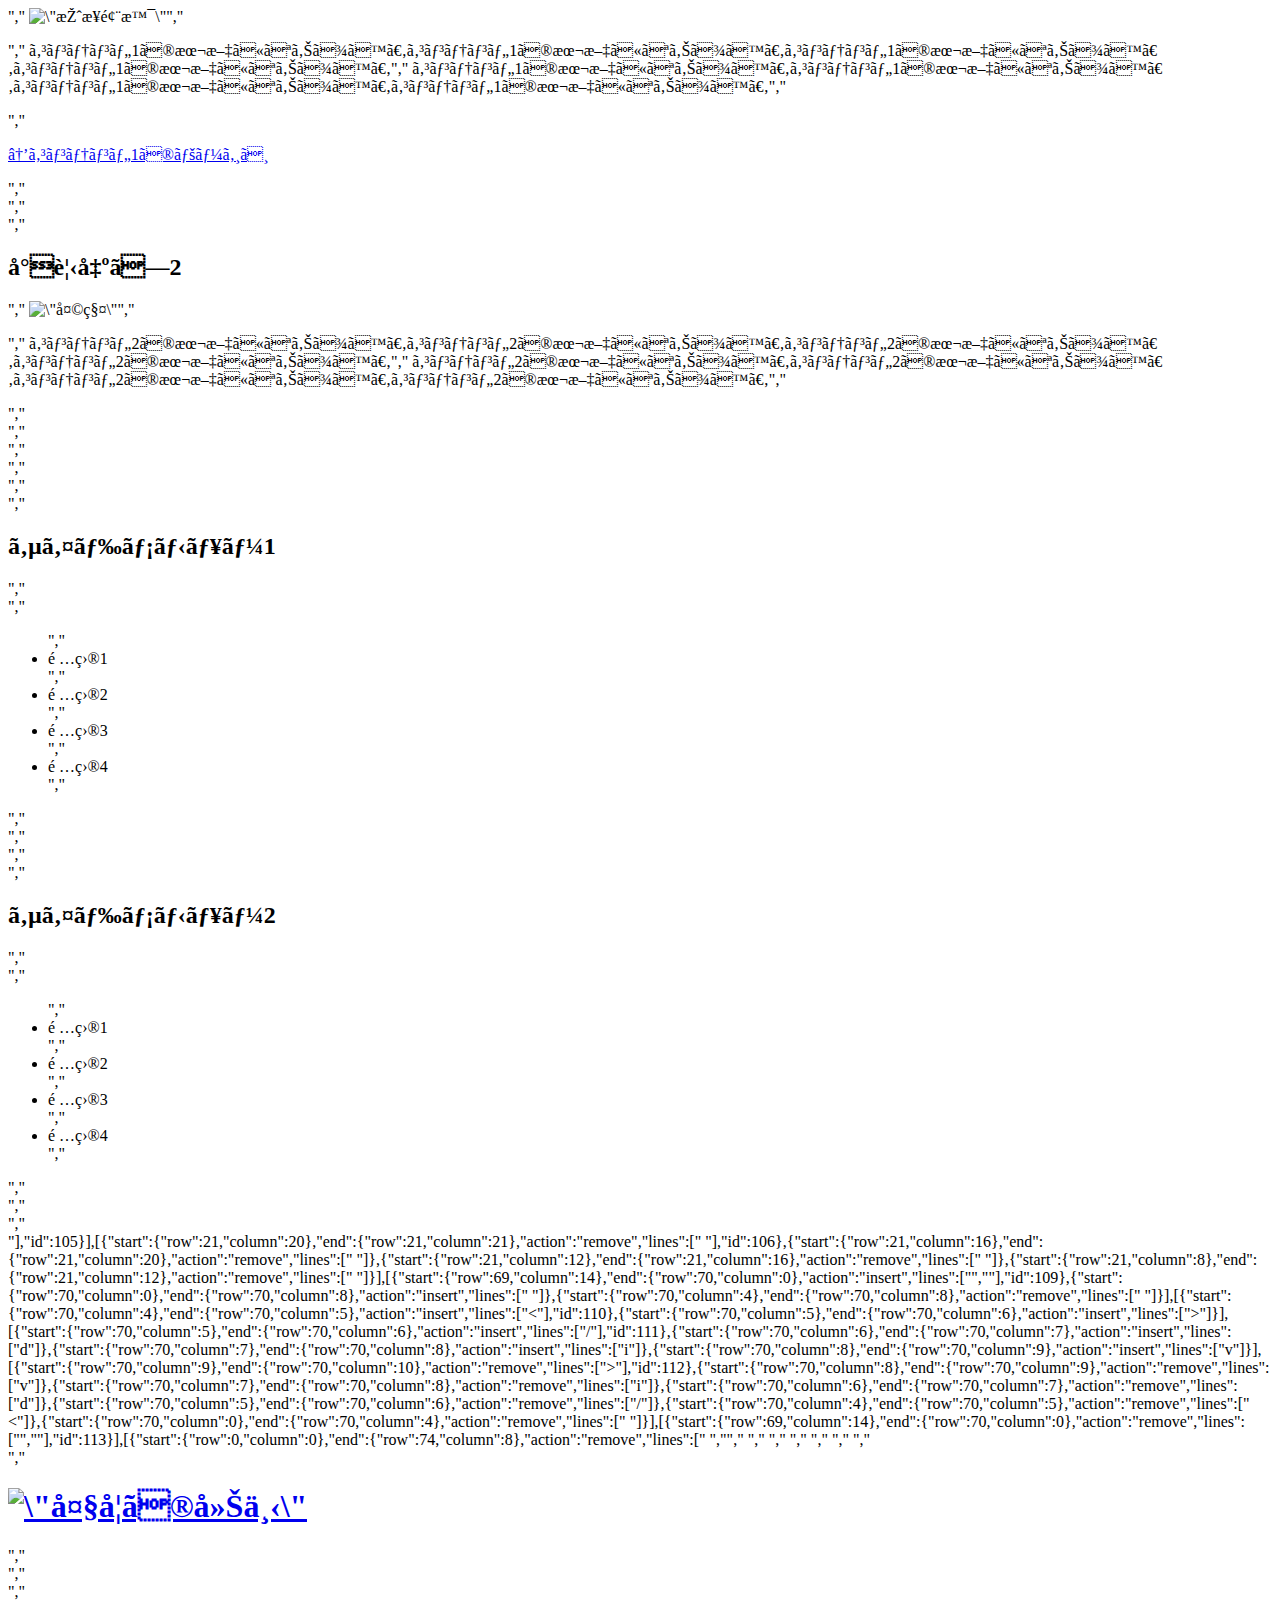
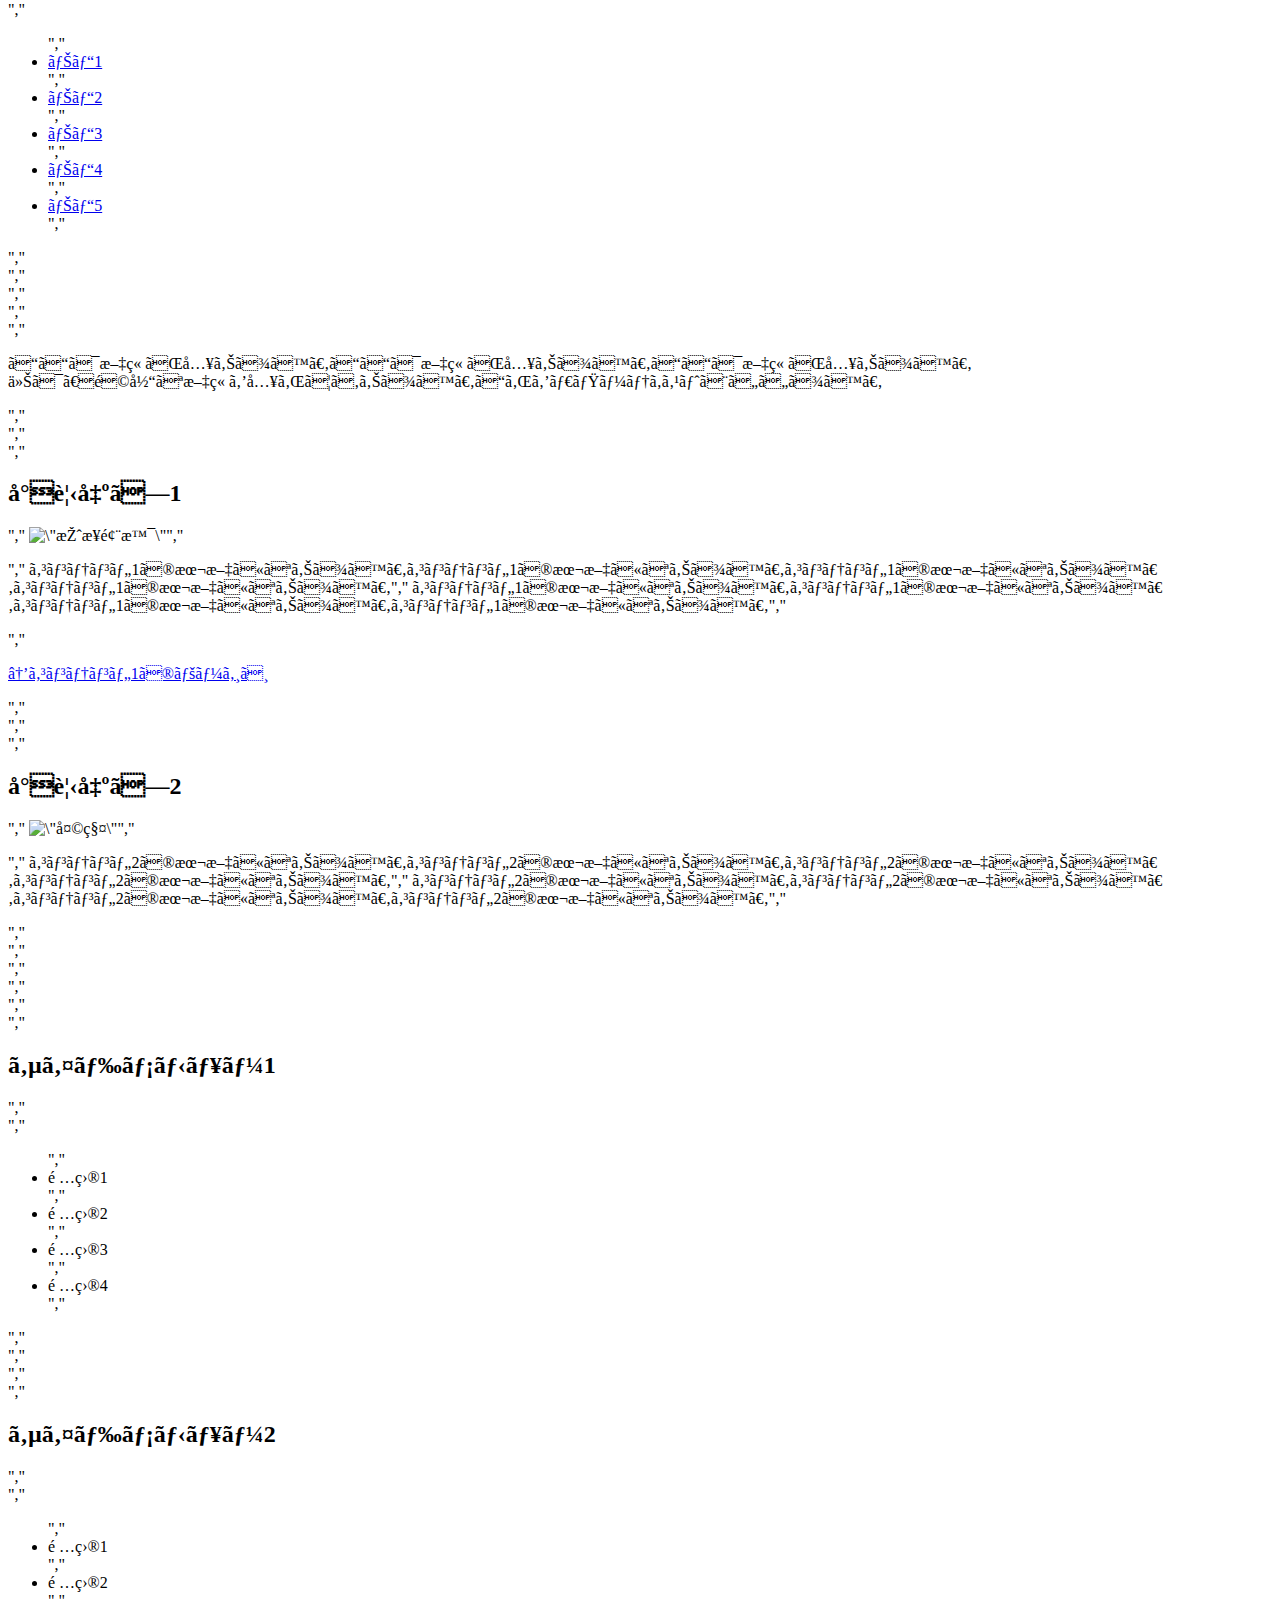
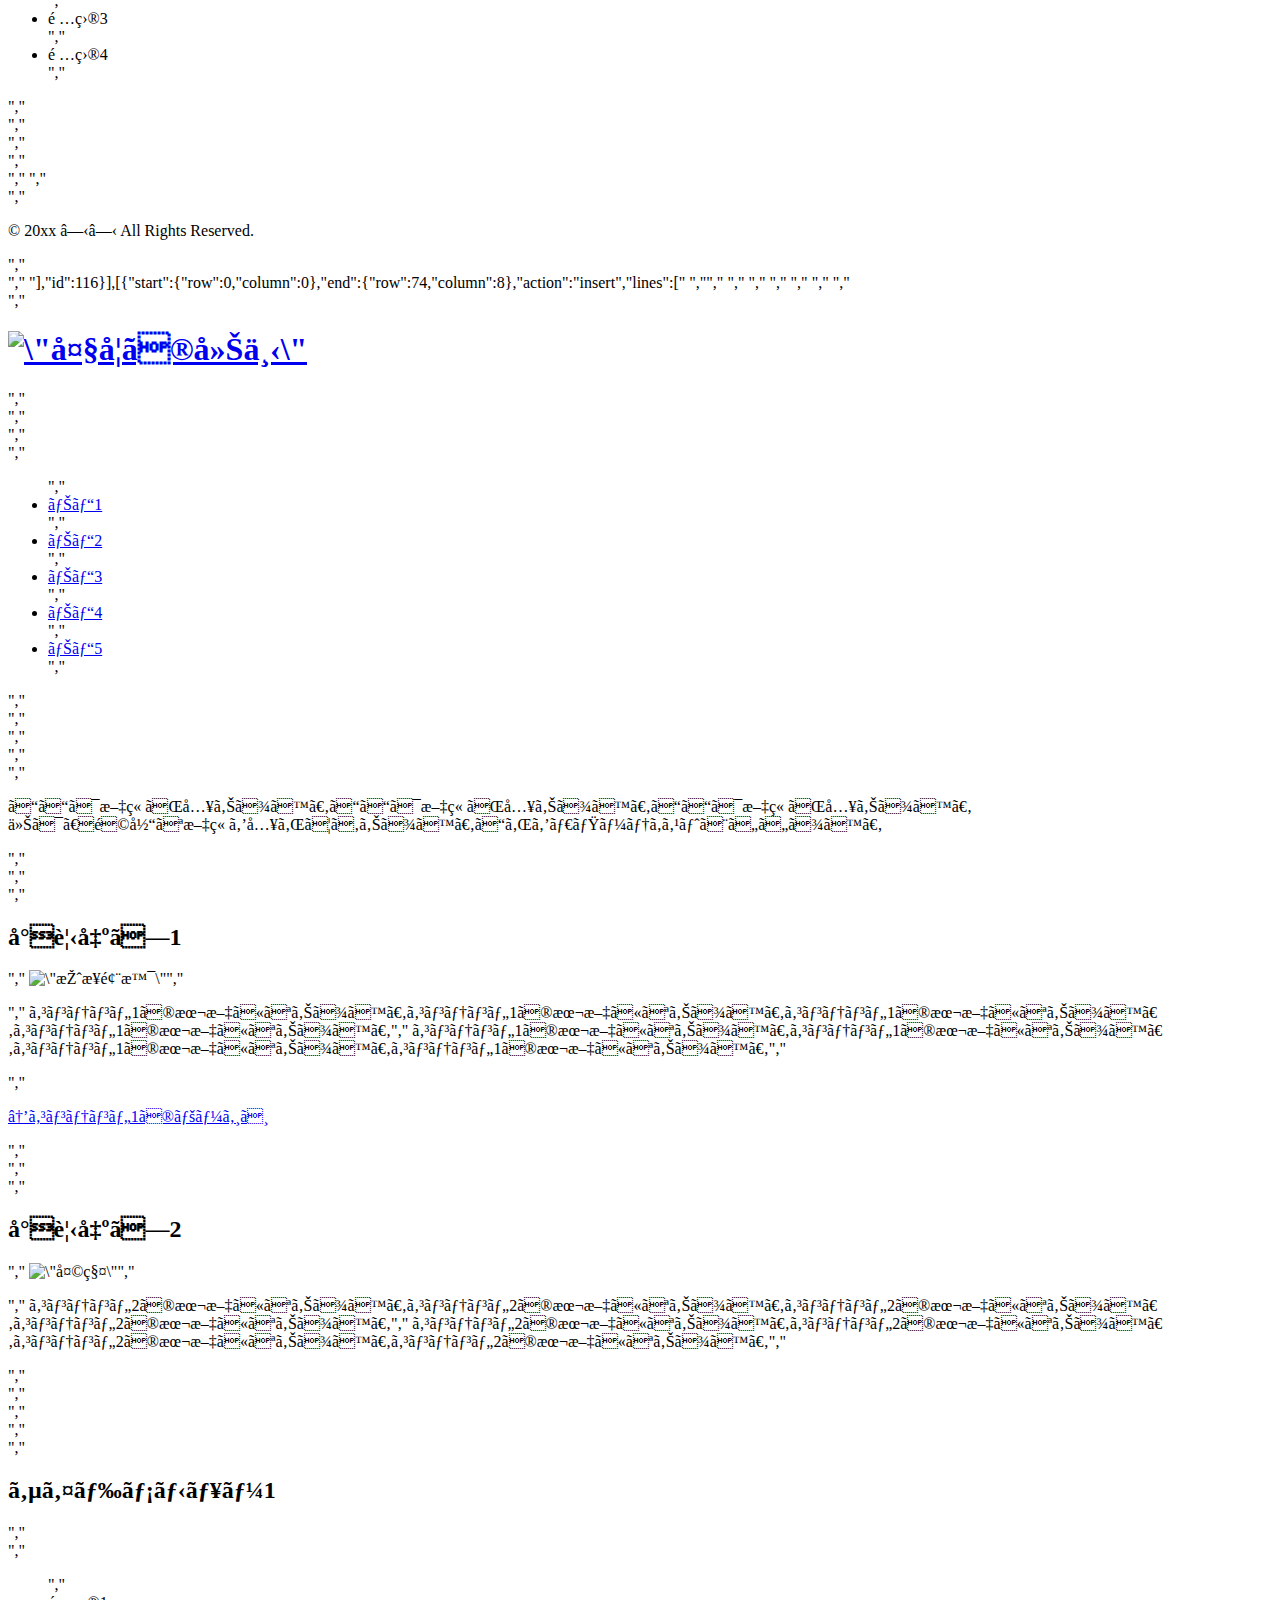
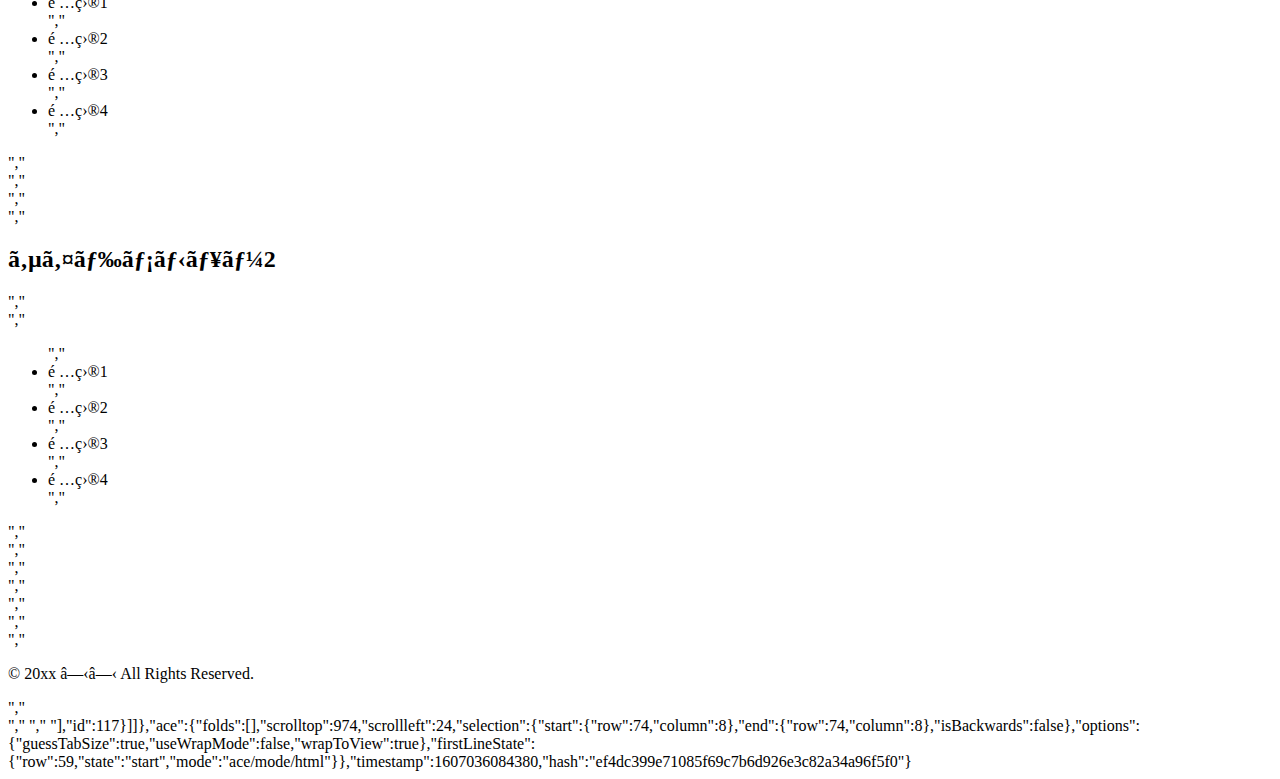
==== commit 44e0c34b: "second commit" ====
--- a/.c9/metadata/environment/home.html
+++ b/.c9/metadata/environment/home.html
@@ -1 +1 @@
-{"filter":false,"title":"home.html","tooltip":"/home.html","undoManager":{"mark":94,"position":94,"stack":[[{"start":{"row":0,"column":0},"end":{"row":11,"column":9},"action":"insert","lines":["<!DOCTYPE html>  ","<html lang=\"ja\">","    <head>","        <meta charset=\"UTF-8\">","        <title>HTML/CSSの学習</title>","        <link rel=\"stylesheet\" href=\"stylesheet.css\">","    </head>","    <body>","        <div id=\"wrapper\">","        </div>","    </body>","</html>  "],"id":10}],[{"start":{"row":8,"column":26},"end":{"row":9,"column":12},"action":"insert","lines":["","            "],"id":11}],[{"start":{"row":9,"column":12},"end":{"row":12,"column":18},"action":"insert","lines":[" <p>Hoge</p>","        <p>Fuga</p>","        <p>Foo</p>","        <p>Bar</p>"],"id":12}],[{"start":{"row":9,"column":12},"end":{"row":9,"column":13},"action":"remove","lines":[" "],"id":13},{"start":{"row":9,"column":8},"end":{"row":9,"column":12},"action":"remove","lines":["    "]}],[{"start":{"row":9,"column":7},"end":{"row":12,"column":18},"action":"remove","lines":[" <p>Hoge</p>","        <p>Fuga</p>","        <p>Foo</p>","        <p>Bar</p>"],"id":14}],[{"start":{"row":9,"column":7},"end":{"row":14,"column":14},"action":"insert","lines":[" <div id=\"layout\">","            <p id=\"layout1\">Hoge</p>","            <p id=\"layout2\">Fuga</p>","            <p id=\"layout3\">Foo</p>","            <p id=\"layout4\">Bar</p>","        </div>"],"id":15}],[{"start":{"row":9,"column":7},"end":{"row":9,"column":8},"action":"insert","lines":[" "],"id":16}],[{"start":{"row":9,"column":9},"end":{"row":9,"column":10},"action":"insert","lines":[" "],"id":17}],[{"start":{"row":14,"column":8},"end":{"row":14,"column":9},"action":"insert","lines":[" "],"id":18},{"start":{"row":14,"column":9},"end":{"row":14,"column":10},"action":"insert","lines":[" "]}],[{"start":{"row":14,"column":9},"end":{"row":14,"column":10},"action":"remove","lines":[" "],"id":19}],[{"start":{"row":14,"column":9},"end":{"row":14,"column":10},"action":"insert","lines":[" "],"id":20}],[{"start":{"row":0,"column":0},"end":{"row":17,"column":9},"action":"remove","lines":["<!DOCTYPE html>  ","<html lang=\"ja\">","    <head>","        <meta charset=\"UTF-8\">","        <title>HTML/CSSの学習</title>","        <link rel=\"stylesheet\" href=\"stylesheet.css\">","    </head>","    <body>","        <div id=\"wrapper\">","          <div id=\"layout\">","            <p id=\"layout1\">Hoge</p>","            <p id=\"layout2\">Fuga</p>","            <p id=\"layout3\">Foo</p>","            <p id=\"layout4\">Bar</p>","          </div>","        </div>","    </body>","</html>  "],"id":21}],[{"start":{"row":0,"column":0},"end":{"row":11,"column":8},"action":"insert","lines":["<!DOCTYPE html>  ","<html lang=\"ja\">","    <head>","        <meta charset=\"UTF-8\">","        <title>HTML/CSSの学習</title>","        <link rel=\"stylesheet\" href=\"stylesheet.css\">","    </head>","    <body>","        <div id=\"wrapper\">","        </div>","    </body>","</html> "],"id":22}],[{"start":{"row":7,"column":10},"end":{"row":8,"column":8},"action":"insert","lines":["","        "],"id":23}],[{"start":{"row":8,"column":8},"end":{"row":8,"column":9},"action":"insert","lines":["<"],"id":24}],[{"start":{"row":8,"column":9},"end":{"row":8,"column":10},"action":"insert","lines":["a"],"id":25}],[{"start":{"row":8,"column":10},"end":{"row":8,"column":11},"action":"insert","lines":[" "],"id":26},{"start":{"row":8,"column":11},"end":{"row":8,"column":12},"action":"insert","lines":["h"]},{"start":{"row":8,"column":12},"end":{"row":8,"column":13},"action":"insert","lines":["e"]}],[{"start":{"row":8,"column":13},"end":{"row":8,"column":14},"action":"insert","lines":["r"],"id":27},{"start":{"row":8,"column":14},"end":{"row":8,"column":15},"action":"insert","lines":["f"]}],[{"start":{"row":8,"column":15},"end":{"row":8,"column":16},"action":"insert","lines":[" "],"id":28},{"start":{"row":8,"column":16},"end":{"row":8,"column":17},"action":"insert","lines":["="]}],[{"start":{"row":8,"column":15},"end":{"row":8,"column":16},"action":"remove","lines":[" "],"id":29}],[{"start":{"row":8,"column":16},"end":{"row":8,"column":18},"action":"insert","lines":["\"\""],"id":30}],[{"start":{"row":8,"column":17},"end":{"row":8,"column":45},"action":"insert","lines":["https://www.sejuku.net/blog/"],"id":31}],[{"start":{"row":8,"column":46},"end":{"row":8,"column":51},"action":"insert","lines":["></a>"],"id":32}],[{"start":{"row":8,"column":47},"end":{"row":8,"column":53},"action":"insert","lines":["侍エンジニア"],"id":33}],[{"start":{"row":8,"column":53},"end":{"row":8,"column":54},"action":"insert","lines":["塾"],"id":34}],[{"start":{"row":8,"column":54},"end":{"row":8,"column":57},"action":"insert","lines":["ブログ"],"id":35}],[{"start":{"row":8,"column":61},"end":{"row":9,"column":0},"action":"insert","lines":["",""],"id":36},{"start":{"row":9,"column":0},"end":{"row":9,"column":8},"action":"insert","lines":["        "]}],[{"start":{"row":9,"column":8},"end":{"row":9,"column":61},"action":"insert","lines":["<a href=\"https://www.sejuku.net/blog/\">侍エンジニア塾ブログ</a>"],"id":37}],[{"start":{"row":8,"column":13},"end":{"row":8,"column":14},"action":"remove","lines":["r"],"id":38},{"start":{"row":8,"column":12},"end":{"row":8,"column":13},"action":"remove","lines":["e"]}],[{"start":{"row":8,"column":12},"end":{"row":8,"column":13},"action":"insert","lines":["r"],"id":39},{"start":{"row":8,"column":13},"end":{"row":8,"column":14},"action":"insert","lines":["e"]}],[{"start":{"row":9,"column":8},"end":{"row":9,"column":61},"action":"remove","lines":["<a href=\"https://www.sejuku.net/blog/\">侍エンジニア塾ブログ</a>"],"id":40},{"start":{"row":9,"column":4},"end":{"row":9,"column":8},"action":"remove","lines":["    "]},{"start":{"row":9,"column":0},"end":{"row":9,"column":4},"action":"remove","lines":["    "]},{"start":{"row":8,"column":61},"end":{"row":9,"column":0},"action":"remove","lines":["",""]}],[{"start":{"row":5,"column":53},"end":{"row":6,"column":0},"action":"insert","lines":["",""],"id":41},{"start":{"row":6,"column":0},"end":{"row":6,"column":8},"action":"insert","lines":["        "]}],[{"start":{"row":6,"column":8},"end":{"row":9,"column":16},"action":"insert","lines":[".size {","                height: 500px;","            }","        </style>"],"id":42}],[{"start":{"row":14,"column":14},"end":{"row":15,"column":0},"action":"insert","lines":["",""],"id":43},{"start":{"row":15,"column":0},"end":{"row":15,"column":8},"action":"insert","lines":["        "]},{"start":{"row":15,"column":8},"end":{"row":16,"column":0},"action":"insert","lines":["",""]},{"start":{"row":16,"column":0},"end":{"row":16,"column":8},"action":"insert","lines":["        "]}],[{"start":{"row":16,"column":8},"end":{"row":19,"column":36},"action":"insert","lines":["<div class=\"size\">","            <a href=\"#hoge\">move to hoge</a>","        </div>","        <div id=\"hoge\" class=\"size\">"],"id":44}],[{"start":{"row":18,"column":14},"end":{"row":19,"column":0},"action":"insert","lines":["",""],"id":45},{"start":{"row":19,"column":0},"end":{"row":19,"column":8},"action":"insert","lines":["        "]},{"start":{"row":19,"column":8},"end":{"row":20,"column":0},"action":"insert","lines":["",""]},{"start":{"row":20,"column":0},"end":{"row":20,"column":8},"action":"insert","lines":["        "]}],[{"start":{"row":20,"column":8},"end":{"row":20,"column":22},"action":"insert","lines":[" <h1>hoge</h1>"],"id":46}],[{"start":{"row":6,"column":4},"end":{"row":9,"column":14},"action":"remove","lines":["    .size {","                height: 500px;","            }","        </styl"],"id":47}],[{"start":{"row":6,"column":5},"end":{"row":6,"column":6},"action":"remove","lines":[">"],"id":48},{"start":{"row":6,"column":4},"end":{"row":6,"column":5},"action":"remove","lines":["e"]},{"start":{"row":6,"column":0},"end":{"row":6,"column":4},"action":"remove","lines":["    "]},{"start":{"row":5,"column":53},"end":{"row":6,"column":0},"action":"remove","lines":["",""]}],[{"start":{"row":5,"column":53},"end":{"row":6,"column":0},"action":"insert","lines":["",""],"id":49},{"start":{"row":6,"column":0},"end":{"row":6,"column":8},"action":"insert","lines":["        "]}],[{"start":{"row":6,"column":4},"end":{"row":6,"column":8},"action":"remove","lines":["    "],"id":51},{"start":{"row":6,"column":0},"end":{"row":6,"column":4},"action":"remove","lines":["    "]},{"start":{"row":5,"column":53},"end":{"row":6,"column":0},"action":"remove","lines":["",""]}],[{"start":{"row":8,"column":6},"end":{"row":17,"column":36},"action":"remove","lines":["  <a href=\"https://www.sejuku.net/blog/\">侍エンジニア塾ブログ</a>","        <div id=\"wrapper\">","        </div>","        ","        <div class=\"size\">","            <a href=\"#hoge\">move to hoge</a>","        </div>","        ","         <h1>hoge</h1>","        <div id=\"hoge\" class=\"size\">"],"id":52}],[{"start":{"row":8,"column":6},"end":{"row":8,"column":7},"action":"insert","lines":["v"],"id":53}],[{"start":{"row":8,"column":6},"end":{"row":8,"column":7},"action":"remove","lines":["v"],"id":54}],[{"start":{"row":8,"column":6},"end":{"row":11,"column":34},"action":"insert","lines":["<header>","            Header","        </header>","        <h1 class=\"size\">Body</h1>"],"id":56}],[{"start":{"row":12,"column":11},"end":{"row":13,"column":0},"action":"insert","lines":["",""],"id":57},{"start":{"row":13,"column":0},"end":{"row":13,"column":4},"action":"insert","lines":["    "]}],[{"start":{"row":13,"column":4},"end":{"row":13,"column":5},"action":"insert","lines":["<"],"id":58}],[{"start":{"row":13,"column":5},"end":{"row":13,"column":6},"action":"insert","lines":["f"],"id":59},{"start":{"row":13,"column":6},"end":{"row":13,"column":7},"action":"insert","lines":["o"]},{"start":{"row":13,"column":7},"end":{"row":13,"column":8},"action":"insert","lines":["o"]},{"start":{"row":13,"column":8},"end":{"row":13,"column":9},"action":"insert","lines":["t"]},{"start":{"row":13,"column":9},"end":{"row":13,"column":10},"action":"insert","lines":["e"]},{"start":{"row":13,"column":10},"end":{"row":13,"column":11},"action":"insert","lines":["r"]}],[{"start":{"row":13,"column":11},"end":{"row":13,"column":21},"action":"insert","lines":["></footer>"],"id":60}],[{"start":{"row":13,"column":12},"end":{"row":15,"column":4},"action":"insert","lines":["","        ","    "],"id":61}],[{"start":{"row":14,"column":8},"end":{"row":14,"column":9},"action":"insert","lines":["f"],"id":62},{"start":{"row":14,"column":9},"end":{"row":14,"column":10},"action":"insert","lines":["o"]},{"start":{"row":14,"column":10},"end":{"row":14,"column":11},"action":"insert","lines":["o"]}],[{"start":{"row":14,"column":8},"end":{"row":14,"column":11},"action":"remove","lines":["foo"],"id":63},{"start":{"row":14,"column":8},"end":{"row":14,"column":14},"action":"insert","lines":["footer"]}],[{"start":{"row":14,"column":13},"end":{"row":14,"column":14},"action":"remove","lines":["r"],"id":64},{"start":{"row":14,"column":12},"end":{"row":14,"column":13},"action":"remove","lines":["e"]},{"start":{"row":14,"column":11},"end":{"row":14,"column":12},"action":"remove","lines":["t"]},{"start":{"row":14,"column":10},"end":{"row":14,"column":11},"action":"remove","lines":["o"]},{"start":{"row":14,"column":9},"end":{"row":14,"column":10},"action":"remove","lines":["o"]},{"start":{"row":14,"column":8},"end":{"row":14,"column":9},"action":"remove","lines":["f"]}],[{"start":{"row":14,"column":8},"end":{"row":14,"column":50},"action":"insert","lines":["<p>&copy; 20xx ○○ All Rights Reserved.</p>"],"id":65}],[{"start":{"row":9,"column":17},"end":{"row":9,"column":18},"action":"remove","lines":["r"],"id":66},{"start":{"row":9,"column":16},"end":{"row":9,"column":17},"action":"remove","lines":["e"]},{"start":{"row":9,"column":15},"end":{"row":9,"column":16},"action":"remove","lines":["d"]},{"start":{"row":9,"column":14},"end":{"row":9,"column":15},"action":"remove","lines":["a"]},{"start":{"row":9,"column":13},"end":{"row":9,"column":14},"action":"remove","lines":["e"]},{"start":{"row":9,"column":12},"end":{"row":9,"column":13},"action":"remove","lines":["H"]},{"start":{"row":9,"column":8},"end":{"row":9,"column":12},"action":"remove","lines":["    "]}],[{"start":{"row":9,"column":8},"end":{"row":11,"column":15},"action":"insert","lines":[" <div id=\"header\">","+            <h1><a href=\"index.html\"><img id=\"corridor\" src=\"images/corridor.jpg\" alt=\"大学の廊下\" /></a></h1>","+        </div>"],"id":67}],[{"start":{"row":10,"column":8},"end":{"row":10,"column":12},"action":"remove","lines":["    "],"id":68},{"start":{"row":10,"column":4},"end":{"row":10,"column":8},"action":"remove","lines":["    "]},{"start":{"row":10,"column":3},"end":{"row":10,"column":4},"action":"remove","lines":[" "]},{"start":{"row":10,"column":2},"end":{"row":10,"column":3},"action":"remove","lines":[" "]},{"start":{"row":10,"column":1},"end":{"row":10,"column":2},"action":"remove","lines":[" "]},{"start":{"row":10,"column":0},"end":{"row":10,"column":1},"action":"remove","lines":["+"]}],[{"start":{"row":9,"column":26},"end":{"row":10,"column":0},"action":"remove","lines":["",""],"id":69},{"start":{"row":9,"column":25},"end":{"row":9,"column":26},"action":"remove","lines":[">"]},{"start":{"row":9,"column":24},"end":{"row":9,"column":25},"action":"remove","lines":["\""]},{"start":{"row":9,"column":23},"end":{"row":9,"column":24},"action":"remove","lines":["r"]},{"start":{"row":9,"column":22},"end":{"row":9,"column":23},"action":"remove","lines":["e"]},{"start":{"row":9,"column":21},"end":{"row":9,"column":22},"action":"remove","lines":["d"]},{"start":{"row":9,"column":20},"end":{"row":9,"column":21},"action":"remove","lines":["a"]},{"start":{"row":9,"column":19},"end":{"row":9,"column":20},"action":"remove","lines":["e"]}],[{"start":{"row":9,"column":18},"end":{"row":9,"column":19},"action":"remove","lines":["h"],"id":70},{"start":{"row":9,"column":17},"end":{"row":9,"column":18},"action":"remove","lines":["\""]},{"start":{"row":9,"column":16},"end":{"row":9,"column":17},"action":"remove","lines":["="]},{"start":{"row":9,"column":15},"end":{"row":9,"column":16},"action":"remove","lines":["d"]},{"start":{"row":9,"column":14},"end":{"row":9,"column":15},"action":"remove","lines":["i"]},{"start":{"row":9,"column":13},"end":{"row":9,"column":14},"action":"remove","lines":[" "]},{"start":{"row":9,"column":12},"end":{"row":9,"column":13},"action":"remove","lines":["v"]},{"start":{"row":9,"column":11},"end":{"row":9,"column":12},"action":"remove","lines":["i"]},{"start":{"row":9,"column":10},"end":{"row":9,"column":11},"action":"remove","lines":["d"]}],[{"start":{"row":9,"column":9},"end":{"row":9,"column":10},"action":"remove","lines":["<"],"id":71}],[{"start":{"row":10,"column":14},"end":{"row":10,"column":15},"action":"remove","lines":[">"],"id":72},{"start":{"row":10,"column":13},"end":{"row":10,"column":14},"action":"remove","lines":["v"]},{"start":{"row":10,"column":12},"end":{"row":10,"column":13},"action":"remove","lines":["i"]},{"start":{"row":10,"column":11},"end":{"row":10,"column":12},"action":"remove","lines":["d"]},{"start":{"row":10,"column":10},"end":{"row":10,"column":11},"action":"remove","lines":["/"]},{"start":{"row":10,"column":9},"end":{"row":10,"column":10},"action":"remove","lines":["<"]},{"start":{"row":10,"column":8},"end":{"row":10,"column":9},"action":"remove","lines":[" "]},{"start":{"row":10,"column":4},"end":{"row":10,"column":8},"action":"remove","lines":["    "]},{"start":{"row":10,"column":3},"end":{"row":10,"column":4},"action":"remove","lines":[" "]},{"start":{"row":10,"column":2},"end":{"row":10,"column":3},"action":"remove","lines":[" "]}],[{"start":{"row":10,"column":1},"end":{"row":10,"column":2},"action":"remove","lines":[" "],"id":73},{"start":{"row":10,"column":0},"end":{"row":10,"column":1},"action":"remove","lines":["+"]},{"start":{"row":9,"column":103},"end":{"row":10,"column":0},"action":"remove","lines":["",""]}],[{"start":{"row":11,"column":7},"end":{"row":11,"column":34},"action":"remove","lines":[" <h1 class=\"size\">Body</h1>"],"id":74},{"start":{"row":11,"column":6},"end":{"row":11,"column":7},"action":"remove","lines":[" "]},{"start":{"row":11,"column":5},"end":{"row":11,"column":6},"action":"remove","lines":[" "]},{"start":{"row":11,"column":4},"end":{"row":11,"column":5},"action":"remove","lines":[" "]},{"start":{"row":11,"column":0},"end":{"row":11,"column":4},"action":"remove","lines":["    "]},{"start":{"row":10,"column":17},"end":{"row":11,"column":0},"action":"remove","lines":["",""]}],[{"start":{"row":10,"column":17},"end":{"row":11,"column":0},"action":"insert","lines":["",""],"id":75},{"start":{"row":11,"column":0},"end":{"row":11,"column":8},"action":"insert","lines":["        "]}],[{"start":{"row":11,"column":8},"end":{"row":19,"column":19},"action":"insert","lines":["<div id=\"nav\">","+                <ul>","+                    <li><a href=\"home.html\">ナビ1</a></li>","+                    <li><a href=\"#\">ナビ2</a></li>","+                    <li><a href=\"#\">ナビ3</a></li>","+                    <li><a href=\"#\">ナビ4</a></li>","+                    <li><a href=\"#\">ナビ5</a></li>","+                </ul>","+            </div>"],"id":76}],[{"start":{"row":13,"column":3},"end":{"row":13,"column":4},"action":"remove","lines":[" "],"id":77},{"start":{"row":13,"column":2},"end":{"row":13,"column":3},"action":"remove","lines":[" "]},{"start":{"row":13,"column":1},"end":{"row":13,"column":2},"action":"remove","lines":[" "]},{"start":{"row":13,"column":0},"end":{"row":13,"column":1},"action":"remove","lines":["+"]},{"start":{"row":12,"column":21},"end":{"row":13,"column":0},"action":"remove","lines":["",""]}],[{"start":{"row":12,"column":21},"end":{"row":13,"column":4},"action":"insert","lines":["","    "],"id":78}],[{"start":{"row":12,"column":4},"end":{"row":12,"column":5},"action":"remove","lines":[" "],"id":79},{"start":{"row":12,"column":3},"end":{"row":12,"column":4},"action":"remove","lines":[" "]},{"start":{"row":12,"column":2},"end":{"row":12,"column":3},"action":"remove","lines":[" "]},{"start":{"row":12,"column":1},"end":{"row":12,"column":2},"action":"remove","lines":[" "]},{"start":{"row":12,"column":0},"end":{"row":12,"column":1},"action":"remove","lines":["+"]}],[{"start":{"row":11,"column":22},"end":{"row":12,"column":0},"action":"remove","lines":["",""],"id":80}],[{"start":{"row":11,"column":22},"end":{"row":12,"column":12},"action":"insert","lines":["","            "],"id":81}],[{"start":{"row":12,"column":14},"end":{"row":12,"column":15},"action":"remove","lines":[" "],"id":82},{"start":{"row":12,"column":13},"end":{"row":12,"column":14},"action":"remove","lines":[" "]},{"start":{"row":12,"column":12},"end":{"row":12,"column":13},"action":"remove","lines":[" "]},{"start":{"row":12,"column":8},"end":{"row":12,"column":12},"action":"remove","lines":["    "]}],[{"start":{"row":14,"column":8},"end":{"row":14,"column":12},"action":"remove","lines":["    "],"id":83},{"start":{"row":14,"column":4},"end":{"row":14,"column":8},"action":"remove","lines":["    "]},{"start":{"row":14,"column":3},"end":{"row":14,"column":4},"action":"remove","lines":[" "]},{"start":{"row":14,"column":2},"end":{"row":14,"column":3},"action":"remove","lines":[" "]},{"start":{"row":14,"column":1},"end":{"row":14,"column":2},"action":"remove","lines":[" "]},{"start":{"row":14,"column":0},"end":{"row":14,"column":1},"action":"remove","lines":["+"]},{"start":{"row":13,"column":57},"end":{"row":14,"column":0},"action":"remove","lines":["",""]}],[{"start":{"row":13,"column":57},"end":{"row":13,"column":66},"action":"remove","lines":["         "],"id":84},{"start":{"row":13,"column":57},"end":{"row":14,"column":0},"action":"insert","lines":["",""]},{"start":{"row":14,"column":0},"end":{"row":14,"column":21},"action":"insert","lines":["                     "]}],[{"start":{"row":15,"column":12},"end":{"row":15,"column":13},"action":"remove","lines":[" "],"id":85},{"start":{"row":15,"column":8},"end":{"row":15,"column":12},"action":"remove","lines":["    "]},{"start":{"row":15,"column":4},"end":{"row":15,"column":8},"action":"remove","lines":["    "]},{"start":{"row":15,"column":3},"end":{"row":15,"column":4},"action":"remove","lines":[" "]},{"start":{"row":15,"column":2},"end":{"row":15,"column":3},"action":"remove","lines":[" "]},{"start":{"row":15,"column":1},"end":{"row":15,"column":2},"action":"remove","lines":[" "]},{"start":{"row":15,"column":0},"end":{"row":15,"column":1},"action":"remove","lines":["+"]},{"start":{"row":14,"column":49},"end":{"row":15,"column":0},"action":"remove","lines":["",""]}],[{"start":{"row":14,"column":49},"end":{"row":14,"column":57},"action":"remove","lines":["        "],"id":86},{"start":{"row":14,"column":49},"end":{"row":15,"column":0},"action":"insert","lines":["",""]},{"start":{"row":15,"column":0},"end":{"row":15,"column":21},"action":"insert","lines":["                     "]}],[{"start":{"row":16,"column":8},"end":{"row":16,"column":12},"action":"remove","lines":["    "],"id":87},{"start":{"row":16,"column":4},"end":{"row":16,"column":8},"action":"remove","lines":["    "]},{"start":{"row":16,"column":3},"end":{"row":16,"column":4},"action":"remove","lines":[" "]},{"start":{"row":16,"column":2},"end":{"row":16,"column":3},"action":"remove","lines":[" "]},{"start":{"row":16,"column":1},"end":{"row":16,"column":2},"action":"remove","lines":[" "]},{"start":{"row":16,"column":0},"end":{"row":16,"column":1},"action":"remove","lines":["+"]},{"start":{"row":15,"column":49},"end":{"row":16,"column":0},"action":"remove","lines":["",""]}],[{"start":{"row":15,"column":49},"end":{"row":15,"column":58},"action":"remove","lines":["         "],"id":88},{"start":{"row":15,"column":49},"end":{"row":16,"column":0},"action":"insert","lines":["",""]},{"start":{"row":16,"column":0},"end":{"row":16,"column":21},"action":"insert","lines":["                     "]}],[{"start":{"row":17,"column":8},"end":{"row":17,"column":12},"action":"remove","lines":["    "],"id":89},{"start":{"row":17,"column":4},"end":{"row":17,"column":8},"action":"remove","lines":["    "]},{"start":{"row":17,"column":3},"end":{"row":17,"column":4},"action":"remove","lines":[" "]},{"start":{"row":17,"column":2},"end":{"row":17,"column":3},"action":"remove","lines":[" "]},{"start":{"row":17,"column":1},"end":{"row":17,"column":2},"action":"remove","lines":[" "]},{"start":{"row":17,"column":0},"end":{"row":17,"column":1},"action":"remove","lines":["+"]},{"start":{"row":16,"column":49},"end":{"row":17,"column":0},"action":"remove","lines":["",""]}],[{"start":{"row":16,"column":49},"end":{"row":16,"column":58},"action":"remove","lines":["         "],"id":90},{"start":{"row":16,"column":49},"end":{"row":17,"column":0},"action":"insert","lines":["",""]},{"start":{"row":17,"column":0},"end":{"row":17,"column":21},"action":"insert","lines":["                     "]}],[{"start":{"row":18,"column":12},"end":{"row":18,"column":16},"action":"remove","lines":["    "],"id":91},{"start":{"row":18,"column":8},"end":{"row":18,"column":12},"action":"remove","lines":["    "]},{"start":{"row":18,"column":4},"end":{"row":18,"column":8},"action":"remove","lines":["    "]},{"start":{"row":18,"column":3},"end":{"row":18,"column":4},"action":"remove","lines":[" "]},{"start":{"row":18,"column":2},"end":{"row":18,"column":3},"action":"remove","lines":[" "]},{"start":{"row":18,"column":1},"end":{"row":18,"column":2},"action":"remove","lines":[" "]},{"start":{"row":18,"column":0},"end":{"row":18,"column":1},"action":"remove","lines":["+"]},{"start":{"row":17,"column":49},"end":{"row":18,"column":0},"action":"remove","lines":["",""]}],[{"start":{"row":17,"column":49},"end":{"row":17,"column":50},"action":"remove","lines":[" "],"id":92},{"start":{"row":17,"column":49},"end":{"row":18,"column":0},"action":"insert","lines":["",""]},{"start":{"row":18,"column":0},"end":{"row":18,"column":21},"action":"insert","lines":["                     "]}],[{"start":{"row":18,"column":20},"end":{"row":18,"column":21},"action":"remove","lines":[" "],"id":93},{"start":{"row":18,"column":16},"end":{"row":18,"column":20},"action":"remove","lines":["    "]}],[{"start":{"row":18,"column":16},"end":{"row":18,"column":17},"action":"insert","lines":[" "],"id":94}],[{"start":{"row":19,"column":12},"end":{"row":19,"column":13},"action":"remove","lines":[" "],"id":95},{"start":{"row":19,"column":8},"end":{"row":19,"column":12},"action":"remove","lines":["    "]},{"start":{"row":19,"column":4},"end":{"row":19,"column":8},"action":"remove","lines":["    "]},{"start":{"row":19,"column":3},"end":{"row":19,"column":4},"action":"remove","lines":[" "]},{"start":{"row":19,"column":2},"end":{"row":19,"column":3},"action":"remove","lines":[" "]},{"start":{"row":19,"column":1},"end":{"row":19,"column":2},"action":"remove","lines":[" "]},{"start":{"row":19,"column":0},"end":{"row":19,"column":1},"action":"remove","lines":["+"]},{"start":{"row":18,"column":22},"end":{"row":19,"column":0},"action":"remove","lines":["",""]}],[{"start":{"row":18,"column":22},"end":{"row":19,"column":0},"action":"insert","lines":["",""],"id":96},{"start":{"row":19,"column":0},"end":{"row":19,"column":17},"action":"insert","lines":["                 "]}],[{"start":{"row":19,"column":16},"end":{"row":19,"column":17},"action":"remove","lines":[" "],"id":97},{"start":{"row":19,"column":12},"end":{"row":19,"column":16},"action":"remove","lines":["    "]},{"start":{"row":19,"column":8},"end":{"row":19,"column":12},"action":"remove","lines":["    "]}],[{"start":{"row":10,"column":17},"end":{"row":11,"column":0},"action":"insert","lines":["",""],"id":98},{"start":{"row":11,"column":0},"end":{"row":11,"column":8},"action":"insert","lines":["        "]}],[{"start":{"row":11,"column":8},"end":{"row":11,"column":26},"action":"insert","lines":["<div id=\"wrapper\">"],"id":99}],[{"start":{"row":20,"column":14},"end":{"row":21,"column":0},"action":"insert","lines":["",""],"id":100},{"start":{"row":21,"column":0},"end":{"row":21,"column":8},"action":"insert","lines":["        "]}],[{"start":{"row":21,"column":8},"end":{"row":21,"column":14},"action":"insert","lines":["</div>"],"id":101}],[{"start":{"row":12,"column":8},"end":{"row":12,"column":12},"action":"insert","lines":["    "],"id":102}],[{"start":{"row":20,"column":8},"end":{"row":20,"column":12},"action":"insert","lines":["    "],"id":103}],[{"start":{"row":20,"column":18},"end":{"row":21,"column":0},"action":"insert","lines":["",""],"id":104},{"start":{"row":21,"column":0},"end":{"row":21,"column":12},"action":"insert","lines":["            "]}],[{"start":{"row":21,"column":12},"end":{"row":68,"column":18},"action":"insert","lines":["          <div id=\"container\">","                <div id=\"main\">","                    <div class=\"post\">","                        <p>ここは文章が入ります。ここは文章が入ります。ここは文章が入ります。<br />今は、適当な文章を入れてあります。これをダミーテキストといいます。</p>","                    </div>","                    <div class=\"post clearfix\">","                        <h2>小見出し1</h2>","                        <img class=\"left\" src=\"images/classroom.jpg\" alt=\"授業風景\" />","                        <p>","                            コンテンツ1の本文になります。コンテンツ1の本文になります。コンテンツ1の本文になります。コンテンツ1の本文になります。","                            コンテンツ1の本文になります。コンテンツ1の本文になります。コンテンツ1の本文になります。コンテンツ1の本文になります。","                        </p>","                        <p><a href=\"#\">→コンテンツ1のページへ</a></p>","                    </div>","                    <div class=\"post clearfix\">","                        <h2>小見出し2</h2>","                        <img class=\"right\" src=\"images/scale.jpg\" alt=\"天秤\" />","                        <p>","                            コンテンツ2の本文になります。コンテンツ2の本文になります。コンテンツ2の本文になります。コンテンツ2の本文になります。","                            コンテンツ2の本文になります。コンテンツ2の本文になります。コンテンツ2の本文になります。コンテンツ2の本文になります。","                        </p>","                    </div>","                </div>","            </div>","            <div id=\"side\">","                <div class=\"box\">","                    <h2>サイドメニュー1</h2>","                    <div class=\"boxBody\">","                        <ul>","                            <li>項目1</li>","                            <li>項目2</li>","                            <li>項目3</li>","                            <li>項目4</li>","                        </ul>","                    </div>","                </div>","                <div class=\"box\">","                    <h2>サイドメニュー2</h2>","                    <div class=\"boxBody\">","                        <ul>","                            <li>項目1</li>","                            <li>項目2</li>","                            <li>項目3</li>","                            <li>項目4</li>","                        </ul>","                    </div>","                </div>","            </div>"],"id":105}],[{"start":{"row":21,"column":20},"end":{"row":21,"column":21},"action":"remove","lines":[" "],"id":106},{"start":{"row":21,"column":16},"end":{"row":21,"column":20},"action":"remove","lines":["    "]},{"start":{"row":21,"column":12},"end":{"row":21,"column":16},"action":"remove","lines":["    "]},{"start":{"row":21,"column":8},"end":{"row":21,"column":12},"action":"remove","lines":["    "]}]]},"ace":{"folds":[],"scrolltop":848.5,"scrollleft":137.40625,"selection":{"start":{"row":21,"column":8},"end":{"row":21,"column":8},"isBackwards":false},"options":{"guessTabSize":true,"useWrapMode":false,"wrapToView":true},"firstLineState":{"row":52,"state":"start","mode":"ace/mode/html"}},"timestamp":1606643412571,"hash":"49c987c0fd2443a1636a6486e2e9b18f68ec67dc"}+{"filter":false,"title":"home.html","tooltip":"/home.html","undoManager":{"mark":100,"position":100,"stack":[[{"start":{"row":8,"column":26},"end":{"row":9,"column":12},"action":"insert","lines":["","            "],"id":11}],[{"start":{"row":9,"column":12},"end":{"row":12,"column":18},"action":"insert","lines":[" <p>Hoge</p>","        <p>Fuga</p>","        <p>Foo</p>","        <p>Bar</p>"],"id":12}],[{"start":{"row":9,"column":12},"end":{"row":9,"column":13},"action":"remove","lines":[" "],"id":13},{"start":{"row":9,"column":8},"end":{"row":9,"column":12},"action":"remove","lines":["    "]}],[{"start":{"row":9,"column":7},"end":{"row":12,"column":18},"action":"remove","lines":[" <p>Hoge</p>","        <p>Fuga</p>","        <p>Foo</p>","        <p>Bar</p>"],"id":14}],[{"start":{"row":9,"column":7},"end":{"row":14,"column":14},"action":"insert","lines":[" <div id=\"layout\">","            <p id=\"layout1\">Hoge</p>","            <p id=\"layout2\">Fuga</p>","            <p id=\"layout3\">Foo</p>","            <p id=\"layout4\">Bar</p>","        </div>"],"id":15}],[{"start":{"row":9,"column":7},"end":{"row":9,"column":8},"action":"insert","lines":[" "],"id":16}],[{"start":{"row":9,"column":9},"end":{"row":9,"column":10},"action":"insert","lines":[" "],"id":17}],[{"start":{"row":14,"column":8},"end":{"row":14,"column":9},"action":"insert","lines":[" "],"id":18},{"start":{"row":14,"column":9},"end":{"row":14,"column":10},"action":"insert","lines":[" "]}],[{"start":{"row":14,"column":9},"end":{"row":14,"column":10},"action":"remove","lines":[" "],"id":19}],[{"start":{"row":14,"column":9},"end":{"row":14,"column":10},"action":"insert","lines":[" "],"id":20}],[{"start":{"row":0,"column":0},"end":{"row":17,"column":9},"action":"remove","lines":["<!DOCTYPE html>  ","<html lang=\"ja\">","    <head>","        <meta charset=\"UTF-8\">","        <title>HTML/CSSの学習</title>","        <link rel=\"stylesheet\" href=\"stylesheet.css\">","    </head>","    <body>","        <div id=\"wrapper\">","          <div id=\"layout\">","            <p id=\"layout1\">Hoge</p>","            <p id=\"layout2\">Fuga</p>","            <p id=\"layout3\">Foo</p>","            <p id=\"layout4\">Bar</p>","          </div>","        </div>","    </body>","</html>  "],"id":21}],[{"start":{"row":0,"column":0},"end":{"row":11,"column":8},"action":"insert","lines":["<!DOCTYPE html>  ","<html lang=\"ja\">","    <head>","        <meta charset=\"UTF-8\">","        <title>HTML/CSSの学習</title>","        <link rel=\"stylesheet\" href=\"stylesheet.css\">","    </head>","    <body>","        <div id=\"wrapper\">","        </div>","    </body>","</html> "],"id":22}],[{"start":{"row":7,"column":10},"end":{"row":8,"column":8},"action":"insert","lines":["","        "],"id":23}],[{"start":{"row":8,"column":8},"end":{"row":8,"column":9},"action":"insert","lines":["<"],"id":24}],[{"start":{"row":8,"column":9},"end":{"row":8,"column":10},"action":"insert","lines":["a"],"id":25}],[{"start":{"row":8,"column":10},"end":{"row":8,"column":11},"action":"insert","lines":[" "],"id":26},{"start":{"row":8,"column":11},"end":{"row":8,"column":12},"action":"insert","lines":["h"]},{"start":{"row":8,"column":12},"end":{"row":8,"column":13},"action":"insert","lines":["e"]}],[{"start":{"row":8,"column":13},"end":{"row":8,"column":14},"action":"insert","lines":["r"],"id":27},{"start":{"row":8,"column":14},"end":{"row":8,"column":15},"action":"insert","lines":["f"]}],[{"start":{"row":8,"column":15},"end":{"row":8,"column":16},"action":"insert","lines":[" "],"id":28},{"start":{"row":8,"column":16},"end":{"row":8,"column":17},"action":"insert","lines":["="]}],[{"start":{"row":8,"column":15},"end":{"row":8,"column":16},"action":"remove","lines":[" "],"id":29}],[{"start":{"row":8,"column":16},"end":{"row":8,"column":18},"action":"insert","lines":["\"\""],"id":30}],[{"start":{"row":8,"column":17},"end":{"row":8,"column":45},"action":"insert","lines":["https://www.sejuku.net/blog/"],"id":31}],[{"start":{"row":8,"column":46},"end":{"row":8,"column":51},"action":"insert","lines":["></a>"],"id":32}],[{"start":{"row":8,"column":47},"end":{"row":8,"column":53},"action":"insert","lines":["侍エンジニア"],"id":33}],[{"start":{"row":8,"column":53},"end":{"row":8,"column":54},"action":"insert","lines":["塾"],"id":34}],[{"start":{"row":8,"column":54},"end":{"row":8,"column":57},"action":"insert","lines":["ブログ"],"id":35}],[{"start":{"row":8,"column":61},"end":{"row":9,"column":0},"action":"insert","lines":["",""],"id":36},{"start":{"row":9,"column":0},"end":{"row":9,"column":8},"action":"insert","lines":["        "]}],[{"start":{"row":9,"column":8},"end":{"row":9,"column":61},"action":"insert","lines":["<a href=\"https://www.sejuku.net/blog/\">侍エンジニア塾ブログ</a>"],"id":37}],[{"start":{"row":8,"column":13},"end":{"row":8,"column":14},"action":"remove","lines":["r"],"id":38},{"start":{"row":8,"column":12},"end":{"row":8,"column":13},"action":"remove","lines":["e"]}],[{"start":{"row":8,"column":12},"end":{"row":8,"column":13},"action":"insert","lines":["r"],"id":39},{"start":{"row":8,"column":13},"end":{"row":8,"column":14},"action":"insert","lines":["e"]}],[{"start":{"row":9,"column":8},"end":{"row":9,"column":61},"action":"remove","lines":["<a href=\"https://www.sejuku.net/blog/\">侍エンジニア塾ブログ</a>"],"id":40},{"start":{"row":9,"column":4},"end":{"row":9,"column":8},"action":"remove","lines":["    "]},{"start":{"row":9,"column":0},"end":{"row":9,"column":4},"action":"remove","lines":["    "]},{"start":{"row":8,"column":61},"end":{"row":9,"column":0},"action":"remove","lines":["",""]}],[{"start":{"row":5,"column":53},"end":{"row":6,"column":0},"action":"insert","lines":["",""],"id":41},{"start":{"row":6,"column":0},"end":{"row":6,"column":8},"action":"insert","lines":["        "]}],[{"start":{"row":6,"column":8},"end":{"row":9,"column":16},"action":"insert","lines":[".size {","                height: 500px;","            }","        </style>"],"id":42}],[{"start":{"row":14,"column":14},"end":{"row":15,"column":0},"action":"insert","lines":["",""],"id":43},{"start":{"row":15,"column":0},"end":{"row":15,"column":8},"action":"insert","lines":["        "]},{"start":{"row":15,"column":8},"end":{"row":16,"column":0},"action":"insert","lines":["",""]},{"start":{"row":16,"column":0},"end":{"row":16,"column":8},"action":"insert","lines":["        "]}],[{"start":{"row":16,"column":8},"end":{"row":19,"column":36},"action":"insert","lines":["<div class=\"size\">","            <a href=\"#hoge\">move to hoge</a>","        </div>","        <div id=\"hoge\" class=\"size\">"],"id":44}],[{"start":{"row":18,"column":14},"end":{"row":19,"column":0},"action":"insert","lines":["",""],"id":45},{"start":{"row":19,"column":0},"end":{"row":19,"column":8},"action":"insert","lines":["        "]},{"start":{"row":19,"column":8},"end":{"row":20,"column":0},"action":"insert","lines":["",""]},{"start":{"row":20,"column":0},"end":{"row":20,"column":8},"action":"insert","lines":["        "]}],[{"start":{"row":20,"column":8},"end":{"row":20,"column":22},"action":"insert","lines":[" <h1>hoge</h1>"],"id":46}],[{"start":{"row":6,"column":4},"end":{"row":9,"column":14},"action":"remove","lines":["    .size {","                height: 500px;","            }","        </styl"],"id":47}],[{"start":{"row":6,"column":5},"end":{"row":6,"column":6},"action":"remove","lines":[">"],"id":48},{"start":{"row":6,"column":4},"end":{"row":6,"column":5},"action":"remove","lines":["e"]},{"start":{"row":6,"column":0},"end":{"row":6,"column":4},"action":"remove","lines":["    "]},{"start":{"row":5,"column":53},"end":{"row":6,"column":0},"action":"remove","lines":["",""]}],[{"start":{"row":5,"column":53},"end":{"row":6,"column":0},"action":"insert","lines":["",""],"id":49},{"start":{"row":6,"column":0},"end":{"row":6,"column":8},"action":"insert","lines":["        "]}],[{"start":{"row":6,"column":4},"end":{"row":6,"column":8},"action":"remove","lines":["    "],"id":51},{"start":{"row":6,"column":0},"end":{"row":6,"column":4},"action":"remove","lines":["    "]},{"start":{"row":5,"column":53},"end":{"row":6,"column":0},"action":"remove","lines":["",""]}],[{"start":{"row":8,"column":6},"end":{"row":17,"column":36},"action":"remove","lines":["  <a href=\"https://www.sejuku.net/blog/\">侍エンジニア塾ブログ</a>","        <div id=\"wrapper\">","        </div>","        ","        <div class=\"size\">","            <a href=\"#hoge\">move to hoge</a>","        </div>","        ","         <h1>hoge</h1>","        <div id=\"hoge\" class=\"size\">"],"id":52}],[{"start":{"row":8,"column":6},"end":{"row":8,"column":7},"action":"insert","lines":["v"],"id":53}],[{"start":{"row":8,"column":6},"end":{"row":8,"column":7},"action":"remove","lines":["v"],"id":54}],[{"start":{"row":8,"column":6},"end":{"row":11,"column":34},"action":"insert","lines":["<header>","            Header","        </header>","        <h1 class=\"size\">Body</h1>"],"id":56}],[{"start":{"row":12,"column":11},"end":{"row":13,"column":0},"action":"insert","lines":["",""],"id":57},{"start":{"row":13,"column":0},"end":{"row":13,"column":4},"action":"insert","lines":["    "]}],[{"start":{"row":13,"column":4},"end":{"row":13,"column":5},"action":"insert","lines":["<"],"id":58}],[{"start":{"row":13,"column":5},"end":{"row":13,"column":6},"action":"insert","lines":["f"],"id":59},{"start":{"row":13,"column":6},"end":{"row":13,"column":7},"action":"insert","lines":["o"]},{"start":{"row":13,"column":7},"end":{"row":13,"column":8},"action":"insert","lines":["o"]},{"start":{"row":13,"column":8},"end":{"row":13,"column":9},"action":"insert","lines":["t"]},{"start":{"row":13,"column":9},"end":{"row":13,"column":10},"action":"insert","lines":["e"]},{"start":{"row":13,"column":10},"end":{"row":13,"column":11},"action":"insert","lines":["r"]}],[{"start":{"row":13,"column":11},"end":{"row":13,"column":21},"action":"insert","lines":["></footer>"],"id":60}],[{"start":{"row":13,"column":12},"end":{"row":15,"column":4},"action":"insert","lines":["","        ","    "],"id":61}],[{"start":{"row":14,"column":8},"end":{"row":14,"column":9},"action":"insert","lines":["f"],"id":62},{"start":{"row":14,"column":9},"end":{"row":14,"column":10},"action":"insert","lines":["o"]},{"start":{"row":14,"column":10},"end":{"row":14,"column":11},"action":"insert","lines":["o"]}],[{"start":{"row":14,"column":8},"end":{"row":14,"column":11},"action":"remove","lines":["foo"],"id":63},{"start":{"row":14,"column":8},"end":{"row":14,"column":14},"action":"insert","lines":["footer"]}],[{"start":{"row":14,"column":13},"end":{"row":14,"column":14},"action":"remove","lines":["r"],"id":64},{"start":{"row":14,"column":12},"end":{"row":14,"column":13},"action":"remove","lines":["e"]},{"start":{"row":14,"column":11},"end":{"row":14,"column":12},"action":"remove","lines":["t"]},{"start":{"row":14,"column":10},"end":{"row":14,"column":11},"action":"remove","lines":["o"]},{"start":{"row":14,"column":9},"end":{"row":14,"column":10},"action":"remove","lines":["o"]},{"start":{"row":14,"column":8},"end":{"row":14,"column":9},"action":"remove","lines":["f"]}],[{"start":{"row":14,"column":8},"end":{"row":14,"column":50},"action":"insert","lines":["<p>&copy; 20xx ○○ All Rights Reserved.</p>"],"id":65}],[{"start":{"row":9,"column":17},"end":{"row":9,"column":18},"action":"remove","lines":["r"],"id":66},{"start":{"row":9,"column":16},"end":{"row":9,"column":17},"action":"remove","lines":["e"]},{"start":{"row":9,"column":15},"end":{"row":9,"column":16},"action":"remove","lines":["d"]},{"start":{"row":9,"column":14},"end":{"row":9,"column":15},"action":"remove","lines":["a"]},{"start":{"row":9,"column":13},"end":{"row":9,"column":14},"action":"remove","lines":["e"]},{"start":{"row":9,"column":12},"end":{"row":9,"column":13},"action":"remove","lines":["H"]},{"start":{"row":9,"column":8},"end":{"row":9,"column":12},"action":"remove","lines":["    "]}],[{"start":{"row":9,"column":8},"end":{"row":11,"column":15},"action":"insert","lines":[" <div id=\"header\">","+            <h1><a href=\"index.html\"><img id=\"corridor\" src=\"images/corridor.jpg\" alt=\"大学の廊下\" /></a></h1>","+        </div>"],"id":67}],[{"start":{"row":10,"column":8},"end":{"row":10,"column":12},"action":"remove","lines":["    "],"id":68},{"start":{"row":10,"column":4},"end":{"row":10,"column":8},"action":"remove","lines":["    "]},{"start":{"row":10,"column":3},"end":{"row":10,"column":4},"action":"remove","lines":[" "]},{"start":{"row":10,"column":2},"end":{"row":10,"column":3},"action":"remove","lines":[" "]},{"start":{"row":10,"column":1},"end":{"row":10,"column":2},"action":"remove","lines":[" "]},{"start":{"row":10,"column":0},"end":{"row":10,"column":1},"action":"remove","lines":["+"]}],[{"start":{"row":9,"column":26},"end":{"row":10,"column":0},"action":"remove","lines":["",""],"id":69},{"start":{"row":9,"column":25},"end":{"row":9,"column":26},"action":"remove","lines":[">"]},{"start":{"row":9,"column":24},"end":{"row":9,"column":25},"action":"remove","lines":["\""]},{"start":{"row":9,"column":23},"end":{"row":9,"column":24},"action":"remove","lines":["r"]},{"start":{"row":9,"column":22},"end":{"row":9,"column":23},"action":"remove","lines":["e"]},{"start":{"row":9,"column":21},"end":{"row":9,"column":22},"action":"remove","lines":["d"]},{"start":{"row":9,"column":20},"end":{"row":9,"column":21},"action":"remove","lines":["a"]},{"start":{"row":9,"column":19},"end":{"row":9,"column":20},"action":"remove","lines":["e"]}],[{"start":{"row":9,"column":18},"end":{"row":9,"column":19},"action":"remove","lines":["h"],"id":70},{"start":{"row":9,"column":17},"end":{"row":9,"column":18},"action":"remove","lines":["\""]},{"start":{"row":9,"column":16},"end":{"row":9,"column":17},"action":"remove","lines":["="]},{"start":{"row":9,"column":15},"end":{"row":9,"column":16},"action":"remove","lines":["d"]},{"start":{"row":9,"column":14},"end":{"row":9,"column":15},"action":"remove","lines":["i"]},{"start":{"row":9,"column":13},"end":{"row":9,"column":14},"action":"remove","lines":[" "]},{"start":{"row":9,"column":12},"end":{"row":9,"column":13},"action":"remove","lines":["v"]},{"start":{"row":9,"column":11},"end":{"row":9,"column":12},"action":"remove","lines":["i"]},{"start":{"row":9,"column":10},"end":{"row":9,"column":11},"action":"remove","lines":["d"]}],[{"start":{"row":9,"column":9},"end":{"row":9,"column":10},"action":"remove","lines":["<"],"id":71}],[{"start":{"row":10,"column":14},"end":{"row":10,"column":15},"action":"remove","lines":[">"],"id":72},{"start":{"row":10,"column":13},"end":{"row":10,"column":14},"action":"remove","lines":["v"]},{"start":{"row":10,"column":12},"end":{"row":10,"column":13},"action":"remove","lines":["i"]},{"start":{"row":10,"column":11},"end":{"row":10,"column":12},"action":"remove","lines":["d"]},{"start":{"row":10,"column":10},"end":{"row":10,"column":11},"action":"remove","lines":["/"]},{"start":{"row":10,"column":9},"end":{"row":10,"column":10},"action":"remove","lines":["<"]},{"start":{"row":10,"column":8},"end":{"row":10,"column":9},"action":"remove","lines":[" "]},{"start":{"row":10,"column":4},"end":{"row":10,"column":8},"action":"remove","lines":["    "]},{"start":{"row":10,"column":3},"end":{"row":10,"column":4},"action":"remove","lines":[" "]},{"start":{"row":10,"column":2},"end":{"row":10,"column":3},"action":"remove","lines":[" "]}],[{"start":{"row":10,"column":1},"end":{"row":10,"column":2},"action":"remove","lines":[" "],"id":73},{"start":{"row":10,"column":0},"end":{"row":10,"column":1},"action":"remove","lines":["+"]},{"start":{"row":9,"column":103},"end":{"row":10,"column":0},"action":"remove","lines":["",""]}],[{"start":{"row":11,"column":7},"end":{"row":11,"column":34},"action":"remove","lines":[" <h1 class=\"size\">Body</h1>"],"id":74},{"start":{"row":11,"column":6},"end":{"row":11,"column":7},"action":"remove","lines":[" "]},{"start":{"row":11,"column":5},"end":{"row":11,"column":6},"action":"remove","lines":[" "]},{"start":{"row":11,"column":4},"end":{"row":11,"column":5},"action":"remove","lines":[" "]},{"start":{"row":11,"column":0},"end":{"row":11,"column":4},"action":"remove","lines":["    "]},{"start":{"row":10,"column":17},"end":{"row":11,"column":0},"action":"remove","lines":["",""]}],[{"start":{"row":10,"column":17},"end":{"row":11,"column":0},"action":"insert","lines":["",""],"id":75},{"start":{"row":11,"column":0},"end":{"row":11,"column":8},"action":"insert","lines":["        "]}],[{"start":{"row":11,"column":8},"end":{"row":19,"column":19},"action":"insert","lines":["<div id=\"nav\">","+                <ul>","+                    <li><a href=\"home.html\">ナビ1</a></li>","+                    <li><a href=\"#\">ナビ2</a></li>","+                    <li><a href=\"#\">ナビ3</a></li>","+                    <li><a href=\"#\">ナビ4</a></li>","+                    <li><a href=\"#\">ナビ5</a></li>","+                </ul>","+            </div>"],"id":76}],[{"start":{"row":13,"column":3},"end":{"row":13,"column":4},"action":"remove","lines":[" "],"id":77},{"start":{"row":13,"column":2},"end":{"row":13,"column":3},"action":"remove","lines":[" "]},{"start":{"row":13,"column":1},"end":{"row":13,"column":2},"action":"remove","lines":[" "]},{"start":{"row":13,"column":0},"end":{"row":13,"column":1},"action":"remove","lines":["+"]},{"start":{"row":12,"column":21},"end":{"row":13,"column":0},"action":"remove","lines":["",""]}],[{"start":{"row":12,"column":21},"end":{"row":13,"column":4},"action":"insert","lines":["","    "],"id":78}],[{"start":{"row":12,"column":4},"end":{"row":12,"column":5},"action":"remove","lines":[" "],"id":79},{"start":{"row":12,"column":3},"end":{"row":12,"column":4},"action":"remove","lines":[" "]},{"start":{"row":12,"column":2},"end":{"row":12,"column":3},"action":"remove","lines":[" "]},{"start":{"row":12,"column":1},"end":{"row":12,"column":2},"action":"remove","lines":[" "]},{"start":{"row":12,"column":0},"end":{"row":12,"column":1},"action":"remove","lines":["+"]}],[{"start":{"row":11,"column":22},"end":{"row":12,"column":0},"action":"remove","lines":["",""],"id":80}],[{"start":{"row":11,"column":22},"end":{"row":12,"column":12},"action":"insert","lines":["","            "],"id":81}],[{"start":{"row":12,"column":14},"end":{"row":12,"column":15},"action":"remove","lines":[" "],"id":82},{"start":{"row":12,"column":13},"end":{"row":12,"column":14},"action":"remove","lines":[" "]},{"start":{"row":12,"column":12},"end":{"row":12,"column":13},"action":"remove","lines":[" "]},{"start":{"row":12,"column":8},"end":{"row":12,"column":12},"action":"remove","lines":["    "]}],[{"start":{"row":14,"column":8},"end":{"row":14,"column":12},"action":"remove","lines":["    "],"id":83},{"start":{"row":14,"column":4},"end":{"row":14,"column":8},"action":"remove","lines":["    "]},{"start":{"row":14,"column":3},"end":{"row":14,"column":4},"action":"remove","lines":[" "]},{"start":{"row":14,"column":2},"end":{"row":14,"column":3},"action":"remove","lines":[" "]},{"start":{"row":14,"column":1},"end":{"row":14,"column":2},"action":"remove","lines":[" "]},{"start":{"row":14,"column":0},"end":{"row":14,"column":1},"action":"remove","lines":["+"]},{"start":{"row":13,"column":57},"end":{"row":14,"column":0},"action":"remove","lines":["",""]}],[{"start":{"row":13,"column":57},"end":{"row":13,"column":66},"action":"remove","lines":["         "],"id":84},{"start":{"row":13,"column":57},"end":{"row":14,"column":0},"action":"insert","lines":["",""]},{"start":{"row":14,"column":0},"end":{"row":14,"column":21},"action":"insert","lines":["                     "]}],[{"start":{"row":15,"column":12},"end":{"row":15,"column":13},"action":"remove","lines":[" "],"id":85},{"start":{"row":15,"column":8},"end":{"row":15,"column":12},"action":"remove","lines":["    "]},{"start":{"row":15,"column":4},"end":{"row":15,"column":8},"action":"remove","lines":["    "]},{"start":{"row":15,"column":3},"end":{"row":15,"column":4},"action":"remove","lines":[" "]},{"start":{"row":15,"column":2},"end":{"row":15,"column":3},"action":"remove","lines":[" "]},{"start":{"row":15,"column":1},"end":{"row":15,"column":2},"action":"remove","lines":[" "]},{"start":{"row":15,"column":0},"end":{"row":15,"column":1},"action":"remove","lines":["+"]},{"start":{"row":14,"column":49},"end":{"row":15,"column":0},"action":"remove","lines":["",""]}],[{"start":{"row":14,"column":49},"end":{"row":14,"column":57},"action":"remove","lines":["        "],"id":86},{"start":{"row":14,"column":49},"end":{"row":15,"column":0},"action":"insert","lines":["",""]},{"start":{"row":15,"column":0},"end":{"row":15,"column":21},"action":"insert","lines":["                     "]}],[{"start":{"row":16,"column":8},"end":{"row":16,"column":12},"action":"remove","lines":["    "],"id":87},{"start":{"row":16,"column":4},"end":{"row":16,"column":8},"action":"remove","lines":["    "]},{"start":{"row":16,"column":3},"end":{"row":16,"column":4},"action":"remove","lines":[" "]},{"start":{"row":16,"column":2},"end":{"row":16,"column":3},"action":"remove","lines":[" "]},{"start":{"row":16,"column":1},"end":{"row":16,"column":2},"action":"remove","lines":[" "]},{"start":{"row":16,"column":0},"end":{"row":16,"column":1},"action":"remove","lines":["+"]},{"start":{"row":15,"column":49},"end":{"row":16,"column":0},"action":"remove","lines":["",""]}],[{"start":{"row":15,"column":49},"end":{"row":15,"column":58},"action":"remove","lines":["         "],"id":88},{"start":{"row":15,"column":49},"end":{"row":16,"column":0},"action":"insert","lines":["",""]},{"start":{"row":16,"column":0},"end":{"row":16,"column":21},"action":"insert","lines":["                     "]}],[{"start":{"row":17,"column":8},"end":{"row":17,"column":12},"action":"remove","lines":["    "],"id":89},{"start":{"row":17,"column":4},"end":{"row":17,"column":8},"action":"remove","lines":["    "]},{"start":{"row":17,"column":3},"end":{"row":17,"column":4},"action":"remove","lines":[" "]},{"start":{"row":17,"column":2},"end":{"row":17,"column":3},"action":"remove","lines":[" "]},{"start":{"row":17,"column":1},"end":{"row":17,"column":2},"action":"remove","lines":[" "]},{"start":{"row":17,"column":0},"end":{"row":17,"column":1},"action":"remove","lines":["+"]},{"start":{"row":16,"column":49},"end":{"row":17,"column":0},"action":"remove","lines":["",""]}],[{"start":{"row":16,"column":49},"end":{"row":16,"column":58},"action":"remove","lines":["         "],"id":90},{"start":{"row":16,"column":49},"end":{"row":17,"column":0},"action":"insert","lines":["",""]},{"start":{"row":17,"column":0},"end":{"row":17,"column":21},"action":"insert","lines":["                     "]}],[{"start":{"row":18,"column":12},"end":{"row":18,"column":16},"action":"remove","lines":["    "],"id":91},{"start":{"row":18,"column":8},"end":{"row":18,"column":12},"action":"remove","lines":["    "]},{"start":{"row":18,"column":4},"end":{"row":18,"column":8},"action":"remove","lines":["    "]},{"start":{"row":18,"column":3},"end":{"row":18,"column":4},"action":"remove","lines":[" "]},{"start":{"row":18,"column":2},"end":{"row":18,"column":3},"action":"remove","lines":[" "]},{"start":{"row":18,"column":1},"end":{"row":18,"column":2},"action":"remove","lines":[" "]},{"start":{"row":18,"column":0},"end":{"row":18,"column":1},"action":"remove","lines":["+"]},{"start":{"row":17,"column":49},"end":{"row":18,"column":0},"action":"remove","lines":["",""]}],[{"start":{"row":17,"column":49},"end":{"row":17,"column":50},"action":"remove","lines":[" "],"id":92},{"start":{"row":17,"column":49},"end":{"row":18,"column":0},"action":"insert","lines":["",""]},{"start":{"row":18,"column":0},"end":{"row":18,"column":21},"action":"insert","lines":["                     "]}],[{"start":{"row":18,"column":20},"end":{"row":18,"column":21},"action":"remove","lines":[" "],"id":93},{"start":{"row":18,"column":16},"end":{"row":18,"column":20},"action":"remove","lines":["    "]}],[{"start":{"row":18,"column":16},"end":{"row":18,"column":17},"action":"insert","lines":[" "],"id":94}],[{"start":{"row":19,"column":12},"end":{"row":19,"column":13},"action":"remove","lines":[" "],"id":95},{"start":{"row":19,"column":8},"end":{"row":19,"column":12},"action":"remove","lines":["    "]},{"start":{"row":19,"column":4},"end":{"row":19,"column":8},"action":"remove","lines":["    "]},{"start":{"row":19,"column":3},"end":{"row":19,"column":4},"action":"remove","lines":[" "]},{"start":{"row":19,"column":2},"end":{"row":19,"column":3},"action":"remove","lines":[" "]},{"start":{"row":19,"column":1},"end":{"row":19,"column":2},"action":"remove","lines":[" "]},{"start":{"row":19,"column":0},"end":{"row":19,"column":1},"action":"remove","lines":["+"]},{"start":{"row":18,"column":22},"end":{"row":19,"column":0},"action":"remove","lines":["",""]}],[{"start":{"row":18,"column":22},"end":{"row":19,"column":0},"action":"insert","lines":["",""],"id":96},{"start":{"row":19,"column":0},"end":{"row":19,"column":17},"action":"insert","lines":["                 "]}],[{"start":{"row":19,"column":16},"end":{"row":19,"column":17},"action":"remove","lines":[" "],"id":97},{"start":{"row":19,"column":12},"end":{"row":19,"column":16},"action":"remove","lines":["    "]},{"start":{"row":19,"column":8},"end":{"row":19,"column":12},"action":"remove","lines":["    "]}],[{"start":{"row":10,"column":17},"end":{"row":11,"column":0},"action":"insert","lines":["",""],"id":98},{"start":{"row":11,"column":0},"end":{"row":11,"column":8},"action":"insert","lines":["        "]}],[{"start":{"row":11,"column":8},"end":{"row":11,"column":26},"action":"insert","lines":["<div id=\"wrapper\">"],"id":99}],[{"start":{"row":20,"column":14},"end":{"row":21,"column":0},"action":"insert","lines":["",""],"id":100},{"start":{"row":21,"column":0},"end":{"row":21,"column":8},"action":"insert","lines":["        "]}],[{"start":{"row":21,"column":8},"end":{"row":21,"column":14},"action":"insert","lines":["</div>"],"id":101}],[{"start":{"row":12,"column":8},"end":{"row":12,"column":12},"action":"insert","lines":["    "],"id":102}],[{"start":{"row":20,"column":8},"end":{"row":20,"column":12},"action":"insert","lines":["    "],"id":103}],[{"start":{"row":20,"column":18},"end":{"row":21,"column":0},"action":"insert","lines":["",""],"id":104},{"start":{"row":21,"column":0},"end":{"row":21,"column":12},"action":"insert","lines":["            "]}],[{"start":{"row":21,"column":12},"end":{"row":68,"column":18},"action":"insert","lines":["          <div id=\"container\">","                <div id=\"main\">","                    <div class=\"post\">","                        <p>ここは文章が入ります。ここは文章が入ります。ここは文章が入ります。<br />今は、適当な文章を入れてあります。これをダミーテキストといいます。</p>","                    </div>","                    <div class=\"post clearfix\">","                        <h2>小見出し1</h2>","                        <img class=\"left\" src=\"images/classroom.jpg\" alt=\"授業風景\" />","                        <p>","                            コンテンツ1の本文になります。コンテンツ1の本文になります。コンテンツ1の本文になります。コンテンツ1の本文になります。","                            コンテンツ1の本文になります。コンテンツ1の本文になります。コンテンツ1の本文になります。コンテンツ1の本文になります。","                        </p>","                        <p><a href=\"#\">→コンテンツ1のページへ</a></p>","                    </div>","                    <div class=\"post clearfix\">","                        <h2>小見出し2</h2>","                        <img class=\"right\" src=\"images/scale.jpg\" alt=\"天秤\" />","                        <p>","                            コンテンツ2の本文になります。コンテンツ2の本文になります。コンテンツ2の本文になります。コンテンツ2の本文になります。","                            コンテンツ2の本文になります。コンテンツ2の本文になります。コンテンツ2の本文になります。コンテンツ2の本文になります。","                        </p>","                    </div>","                </div>","            </div>","            <div id=\"side\">","                <div class=\"box\">","                    <h2>サイドメニュー1</h2>","                    <div class=\"boxBody\">","                        <ul>","                            <li>項目1</li>","                            <li>項目2</li>","                            <li>項目3</li>","                            <li>項目4</li>","                        </ul>","                    </div>","                </div>","                <div class=\"box\">","                    <h2>サイドメニュー2</h2>","                    <div class=\"boxBody\">","                        <ul>","                            <li>項目1</li>","                            <li>項目2</li>","                            <li>項目3</li>","                            <li>項目4</li>","                        </ul>","                    </div>","                </div>","            </div>"],"id":105}],[{"start":{"row":21,"column":20},"end":{"row":21,"column":21},"action":"remove","lines":[" "],"id":106},{"start":{"row":21,"column":16},"end":{"row":21,"column":20},"action":"remove","lines":["    "]},{"start":{"row":21,"column":12},"end":{"row":21,"column":16},"action":"remove","lines":["    "]},{"start":{"row":21,"column":8},"end":{"row":21,"column":12},"action":"remove","lines":["    "]}],[{"start":{"row":69,"column":14},"end":{"row":70,"column":0},"action":"insert","lines":["",""],"id":109},{"start":{"row":70,"column":0},"end":{"row":70,"column":8},"action":"insert","lines":["        "]},{"start":{"row":70,"column":4},"end":{"row":70,"column":8},"action":"remove","lines":["    "]}],[{"start":{"row":70,"column":4},"end":{"row":70,"column":5},"action":"insert","lines":["<"],"id":110},{"start":{"row":70,"column":5},"end":{"row":70,"column":6},"action":"insert","lines":[">"]}],[{"start":{"row":70,"column":5},"end":{"row":70,"column":6},"action":"insert","lines":["/"],"id":111},{"start":{"row":70,"column":6},"end":{"row":70,"column":7},"action":"insert","lines":["d"]},{"start":{"row":70,"column":7},"end":{"row":70,"column":8},"action":"insert","lines":["i"]},{"start":{"row":70,"column":8},"end":{"row":70,"column":9},"action":"insert","lines":["v"]}],[{"start":{"row":70,"column":9},"end":{"row":70,"column":10},"action":"remove","lines":[">"],"id":112},{"start":{"row":70,"column":8},"end":{"row":70,"column":9},"action":"remove","lines":["v"]},{"start":{"row":70,"column":7},"end":{"row":70,"column":8},"action":"remove","lines":["i"]},{"start":{"row":70,"column":6},"end":{"row":70,"column":7},"action":"remove","lines":["d"]},{"start":{"row":70,"column":5},"end":{"row":70,"column":6},"action":"remove","lines":["/"]},{"start":{"row":70,"column":4},"end":{"row":70,"column":5},"action":"remove","lines":["<"]},{"start":{"row":70,"column":0},"end":{"row":70,"column":4},"action":"remove","lines":["    "]}],[{"start":{"row":69,"column":14},"end":{"row":70,"column":0},"action":"remove","lines":["",""],"id":113}],[{"start":{"row":0,"column":0},"end":{"row":74,"column":8},"action":"remove","lines":["<!DOCTYPE html>  ","<html lang=\"ja\">","    <head>","        <meta charset=\"UTF-8\">","        <title>HTML/CSSの学習</title>","        <link rel=\"stylesheet\" href=\"stylesheet.css\">","    </head>","    <body>","      <header>","          <h1><a href=\"index.html\"><img id=\"corridor\" src=\"images/corridor.jpg\" alt=\"大学の廊下\" /></a></h1>","        </header>","        <div id=\"wrapper\">","            <div id=\"nav\">","                 <ul>","                     <li><a href=\"home.html\">ナビ1</a></li>","                     <li><a href=\"#\">ナビ2</a></li>","                     <li><a href=\"#\">ナビ3</a></li>","                     <li><a href=\"#\">ナビ4</a></li>","                     <li><a href=\"#\">ナビ5</a></li>","                 </ul>","            </div>","         <div id=\"container\">","                <div id=\"main\">","                    <div class=\"post\">","                        <p>ここは文章が入ります。ここは文章が入ります。ここは文章が入ります。<br />今は、適当な文章を入れてあります。これをダミーテキストといいます。</p>","                    </div>","                    <div class=\"post clearfix\">","                        <h2>小見出し1</h2>","                        <img class=\"left\" src=\"images/classroom.jpg\" alt=\"授業風景\" />","                        <p>","                            コンテンツ1の本文になります。コンテンツ1の本文になります。コンテンツ1の本文になります。コンテンツ1の本文になります。","                            コンテンツ1の本文になります。コンテンツ1の本文になります。コンテンツ1の本文になります。コンテンツ1の本文になります。","                        </p>","                        <p><a href=\"#\">→コンテンツ1のページへ</a></p>","                    </div>","                    <div class=\"post clearfix\">","                        <h2>小見出し2</h2>","                        <img class=\"right\" src=\"images/scale.jpg\" alt=\"天秤\" />","                        <p>","                            コンテンツ2の本文になります。コンテンツ2の本文になります。コンテンツ2の本文になります。コンテンツ2の本文になります。","                            コンテンツ2の本文になります。コンテンツ2の本文になります。コンテンツ2の本文になります。コンテンツ2の本文になります。","                        </p>","                    </div>","                </div>","            </div>","            <div id=\"side\">","                <div class=\"box\">","                    <h2>サイドメニュー1</h2>","                    <div class=\"boxBody\">","                        <ul>","                            <li>項目1</li>","                            <li>項目2</li>","                            <li>項目3</li>","                            <li>項目4</li>","                        </ul>","                    </div>","                </div>","                <div class=\"box\">","                    <h2>サイドメニュー2</h2>","                    <div class=\"boxBody\">","                        <ul>","                            <li>項目1</li>","                            <li>項目2</li>","                            <li>項目3</li>","                            <li>項目4</li>","                        </ul>","                    </div>","                </div>","            </div>","        </div>","    </body>","    <footer>","        <p>&copy; 20xx ○○ All Rights Reserved.</p>","    </footer>","</html> "],"id":116}],[{"start":{"row":0,"column":0},"end":{"row":74,"column":8},"action":"insert","lines":["<!DOCTYPE html>  ","<html lang=\"ja\">","    <head>","        <meta charset=\"UTF-8\">","        <title>HTML/CSSの学習</title>","        <link rel=\"stylesheet\" href=\"stylesheet.css\">","    </head>","    <body>","        <div id=\"header\">","            <h1><a href=\"index.html\"><img id=\"corridor\" src=\"images/corridor.jpg\" alt=\"大学の廊下\" /></a></h1>","        </div>","        <div id=\"wrapper\">","            <div id=\"nav\">","                <ul>","                    <li><a href=\"home.html\">ナビ1</a></li>","                    <li><a href=\"#\">ナビ2</a></li>","                    <li><a href=\"#\">ナビ3</a></li>","                    <li><a href=\"#\">ナビ4</a></li>","                    <li><a href=\"#\">ナビ5</a></li>","                </ul>","            </div>","            <div id=\"container\">","                <div id=\"main\">","                    <div class=\"post\">","                        <p>ここは文章が入ります。ここは文章が入ります。ここは文章が入ります。<br />今は、適当な文章を入れてあります。これをダミーテキストといいます。</p>","                    </div>","                    <div class=\"post clearfix\">","                        <h2>小見出し1</h2>","                        <img class=\"left\" src=\"images/classroom.jpg\" alt=\"授業風景\" />","                        <p>","                            コンテンツ1の本文になります。コンテンツ1の本文になります。コンテンツ1の本文になります。コンテンツ1の本文になります。","                            コンテンツ1の本文になります。コンテンツ1の本文になります。コンテンツ1の本文になります。コンテンツ1の本文になります。","                        </p>","                        <p><a href=\"#\">→コンテンツ1のページへ</a></p>","                    </div>","                    <div class=\"post clearfix\">","                        <h2>小見出し2</h2>","                        <img class=\"right\" src=\"images/scale.jpg\" alt=\"天秤\" />","                        <p>","                            コンテンツ2の本文になります。コンテンツ2の本文になります。コンテンツ2の本文になります。コンテンツ2の本文になります。","                            コンテンツ2の本文になります。コンテンツ2の本文になります。コンテンツ2の本文になります。コンテンツ2の本文になります。","                        </p>","                    </div>","                </div>","                <div id=\"side\">","                    <div class=\"box\">","                        <h2>サイドメニュー1</h2>","                        <div class=\"boxBody\">","                            <ul>","                                <li>項目1</li>","                                <li>項目2</li>","                                <li>項目3</li>","                                <li>項目4</li>","                            </ul>","                        </div>","                    </div>","                    <div class=\"box\">","                        <h2>サイドメニュー2</h2>","                        <div class=\"boxBody\">","                            <ul>","                                <li>項目1</li>","                                <li>項目2</li>","                                <li>項目3</li>","                                <li>項目4</li>","                            </ul>","                        </div>","                    </div>","                </div>","            </div>","        </div>","        <div id=\"footer\">","            <p>&copy; 20xx ○○ All Rights Reserved.</p>","        </div>","    </body>","</html> "],"id":117}]]},"ace":{"folds":[],"scrolltop":974,"scrollleft":24,"selection":{"start":{"row":74,"column":8},"end":{"row":74,"column":8},"isBackwards":false},"options":{"guessTabSize":true,"useWrapMode":false,"wrapToView":true},"firstLineState":{"row":59,"state":"start","mode":"ace/mode/html"}},"timestamp":1607036084380,"hash":"ef4dc399e71085f69c7b6d926e3c82a34a96f5f0"}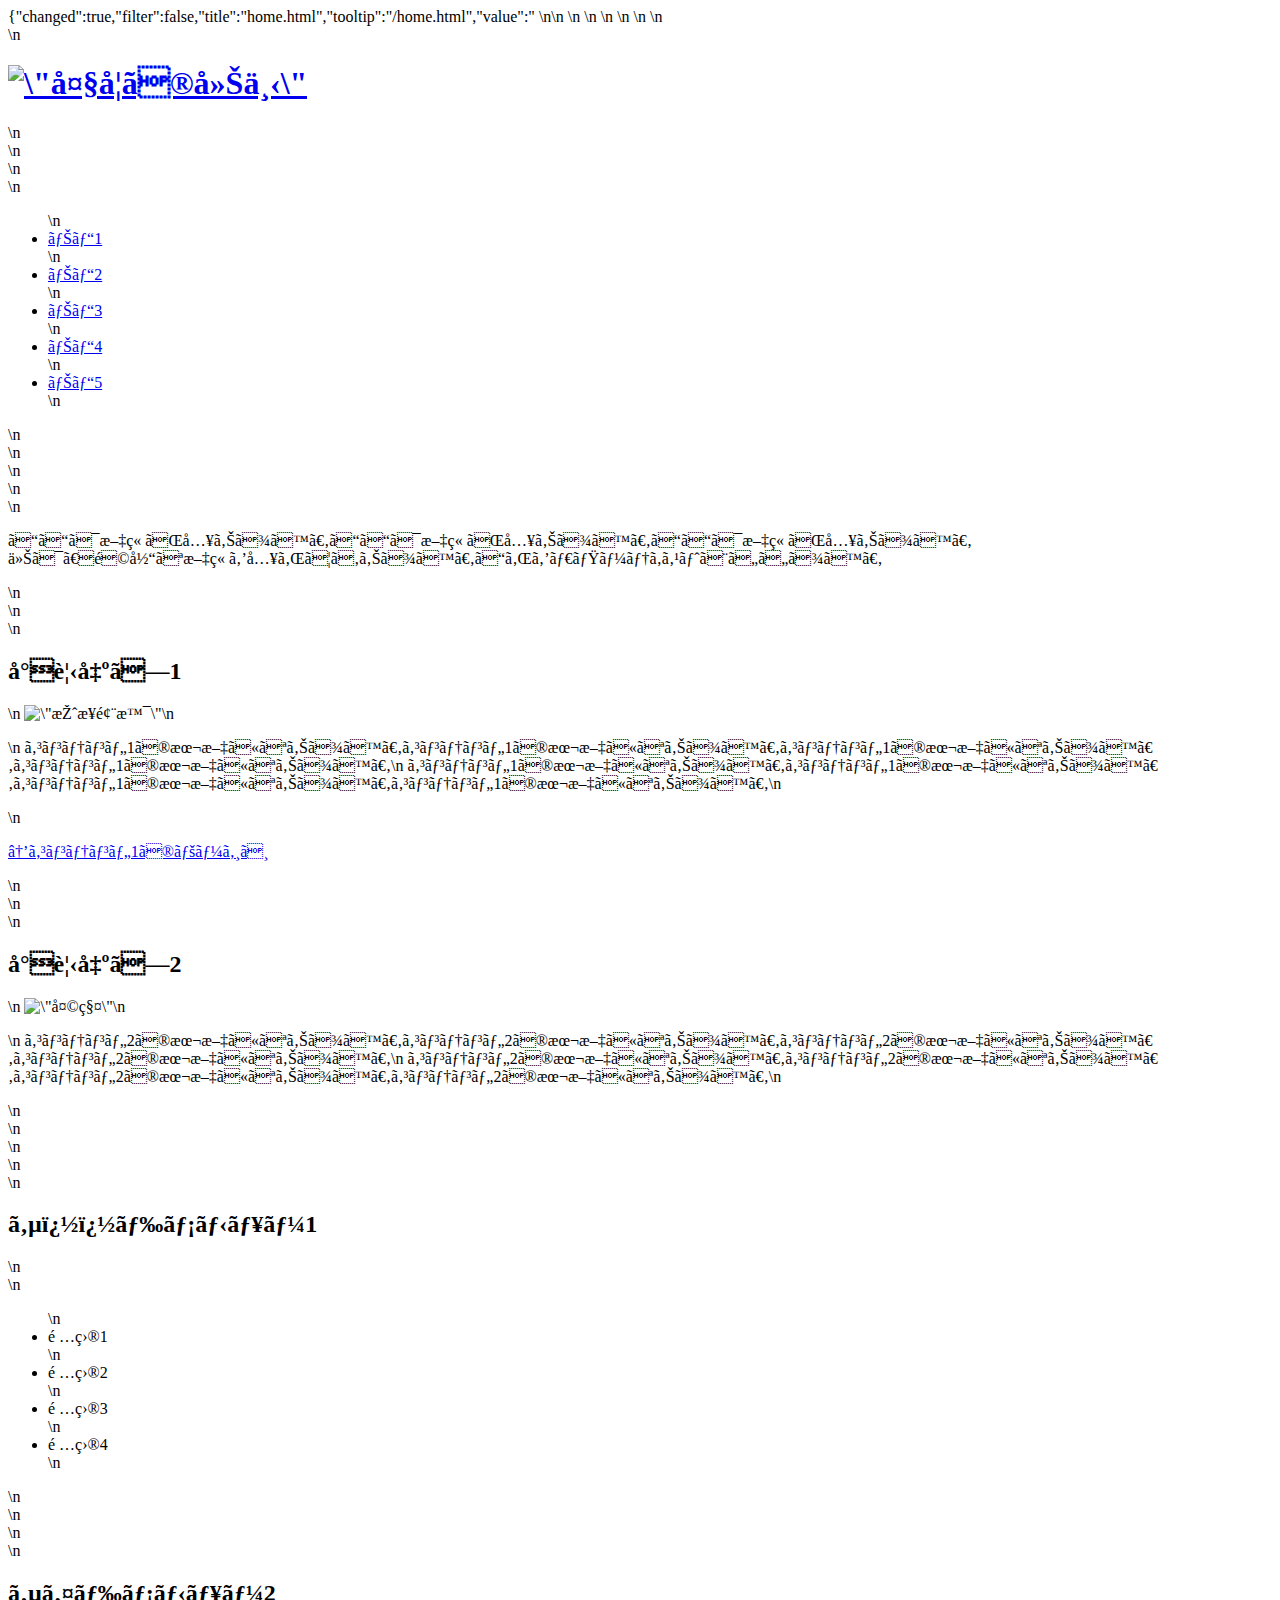
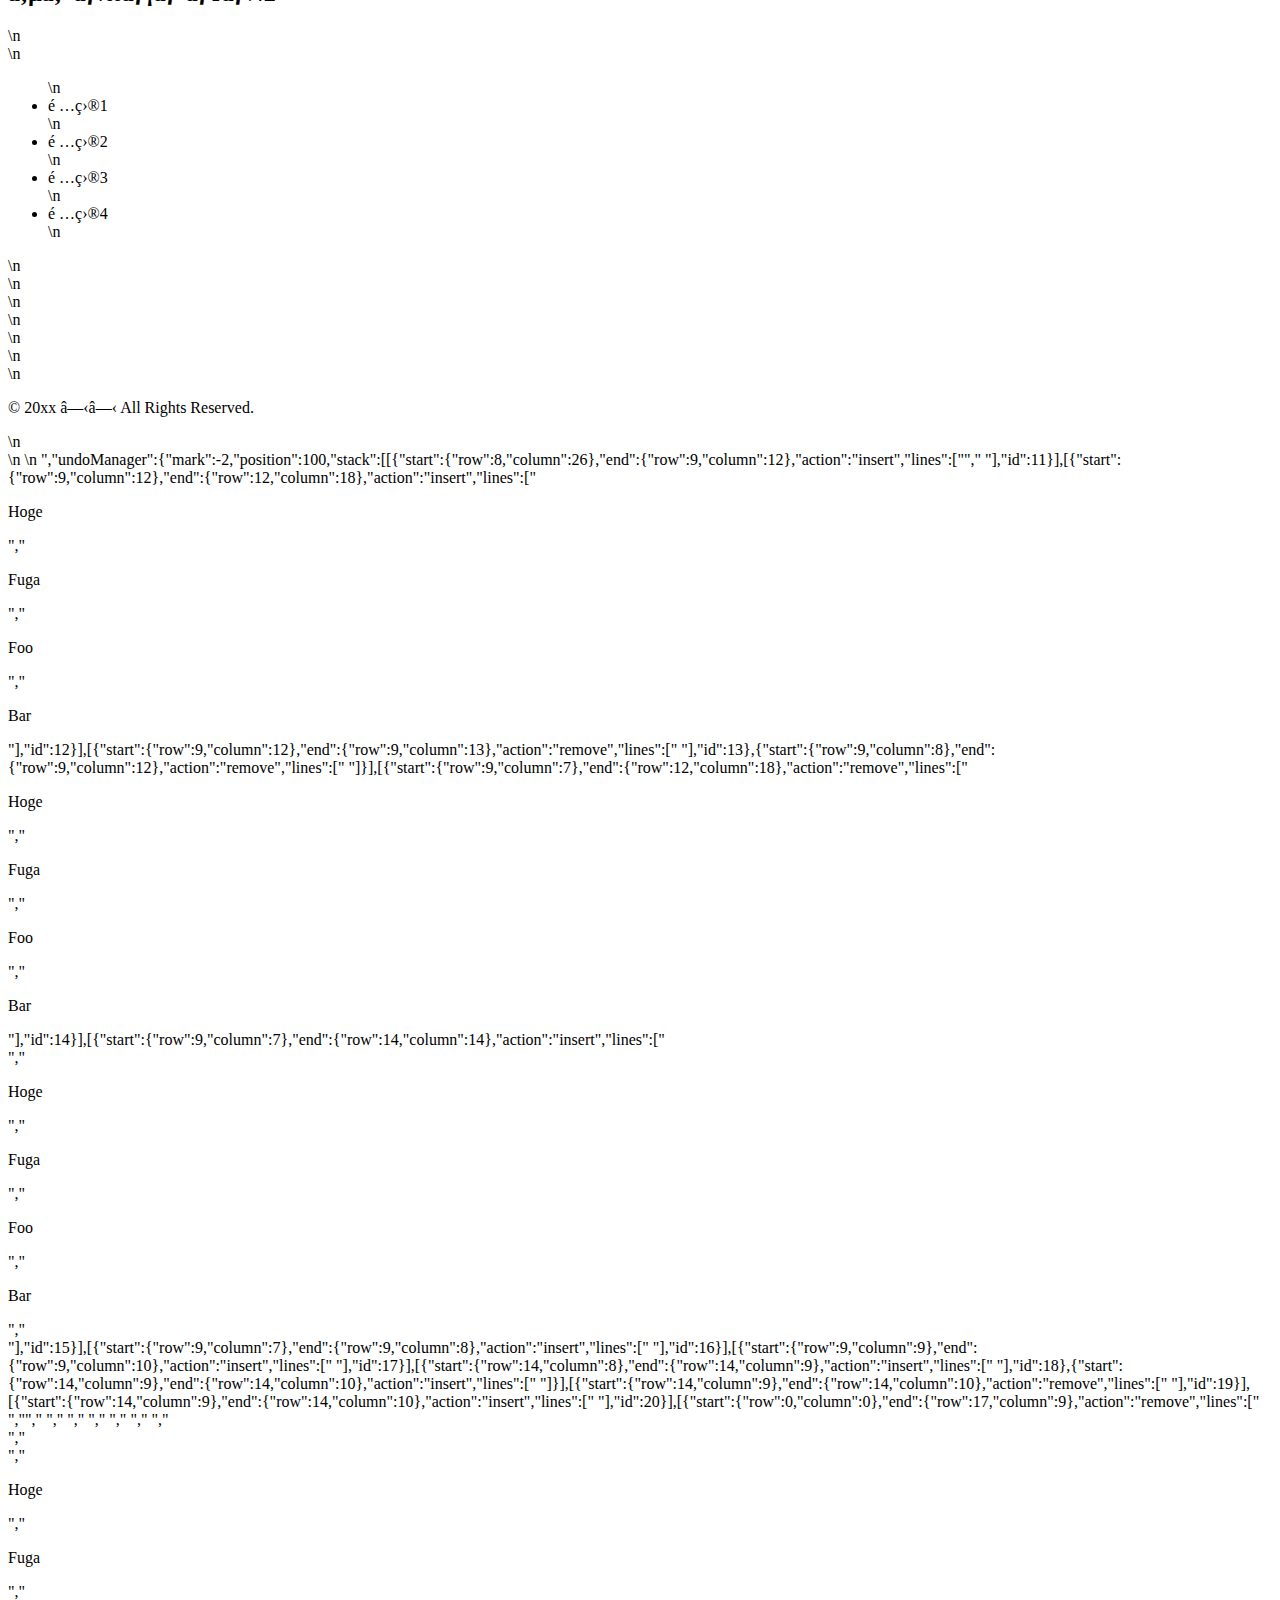
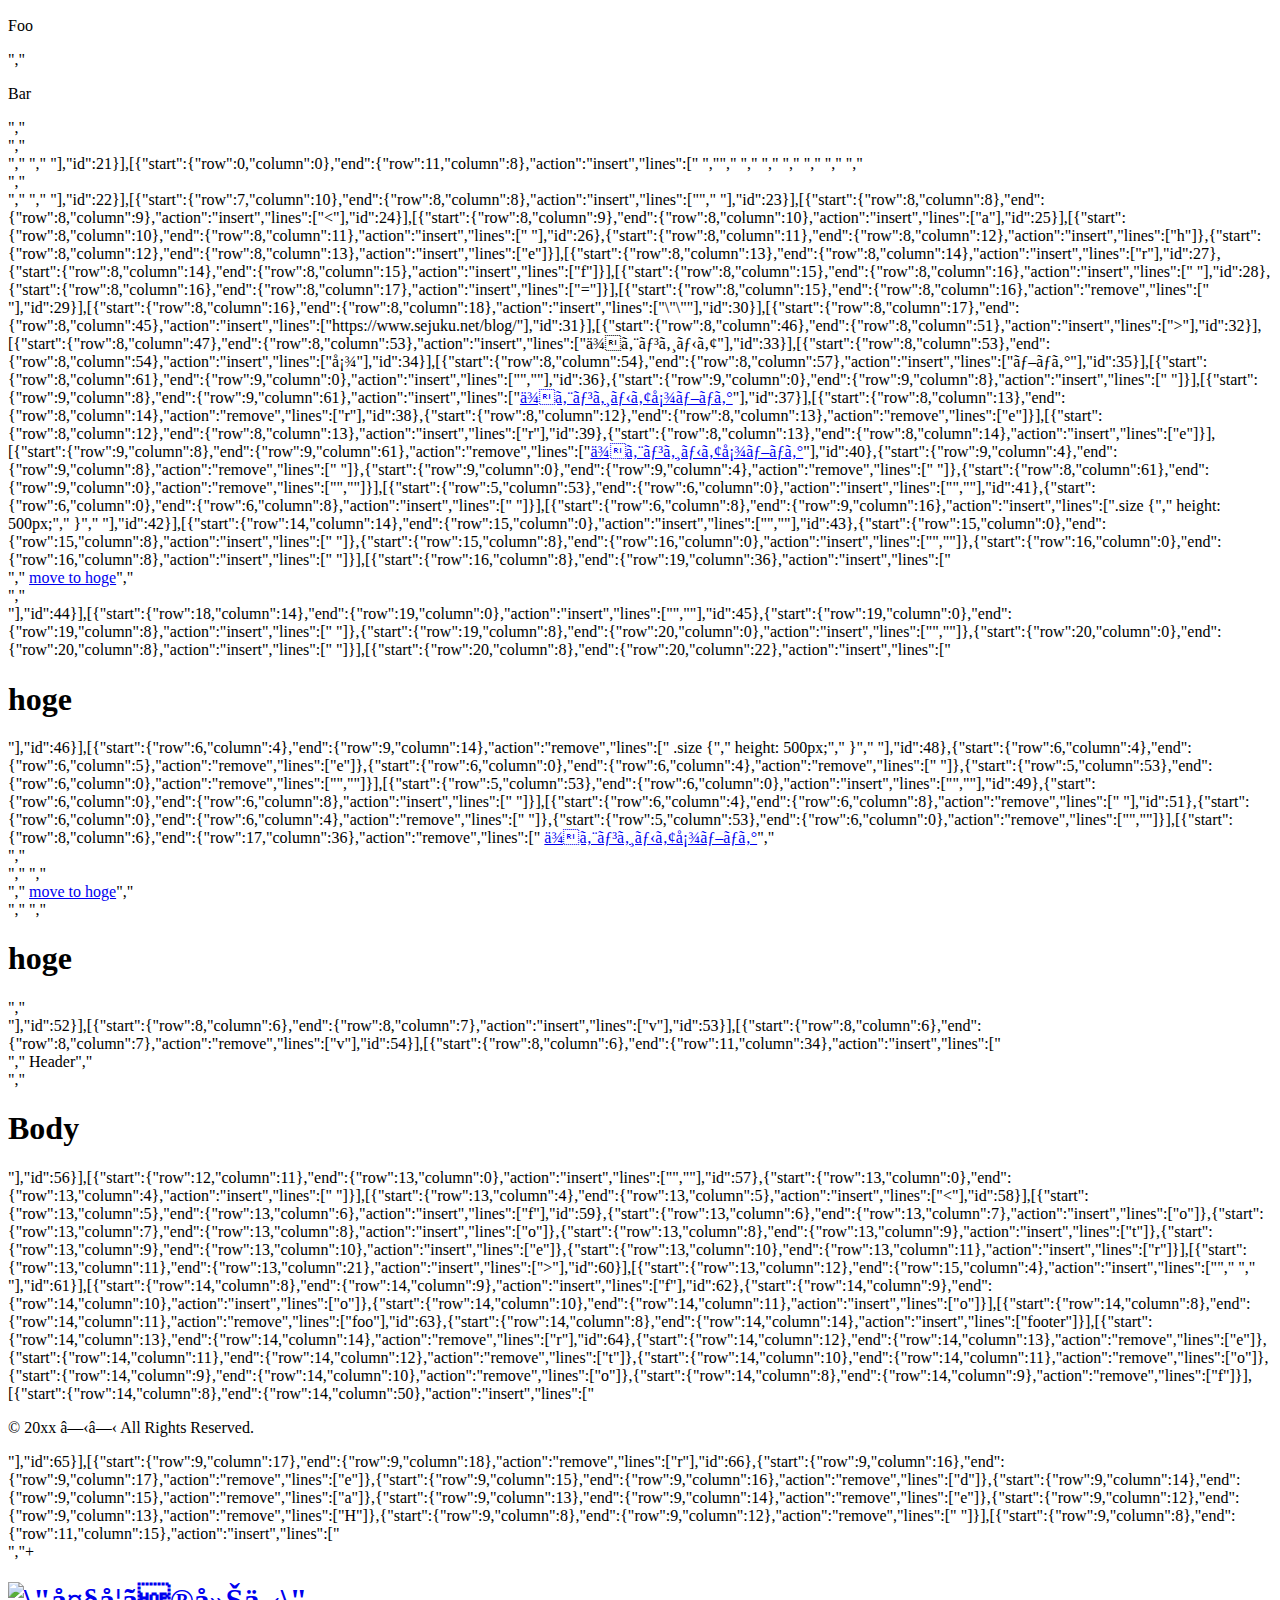
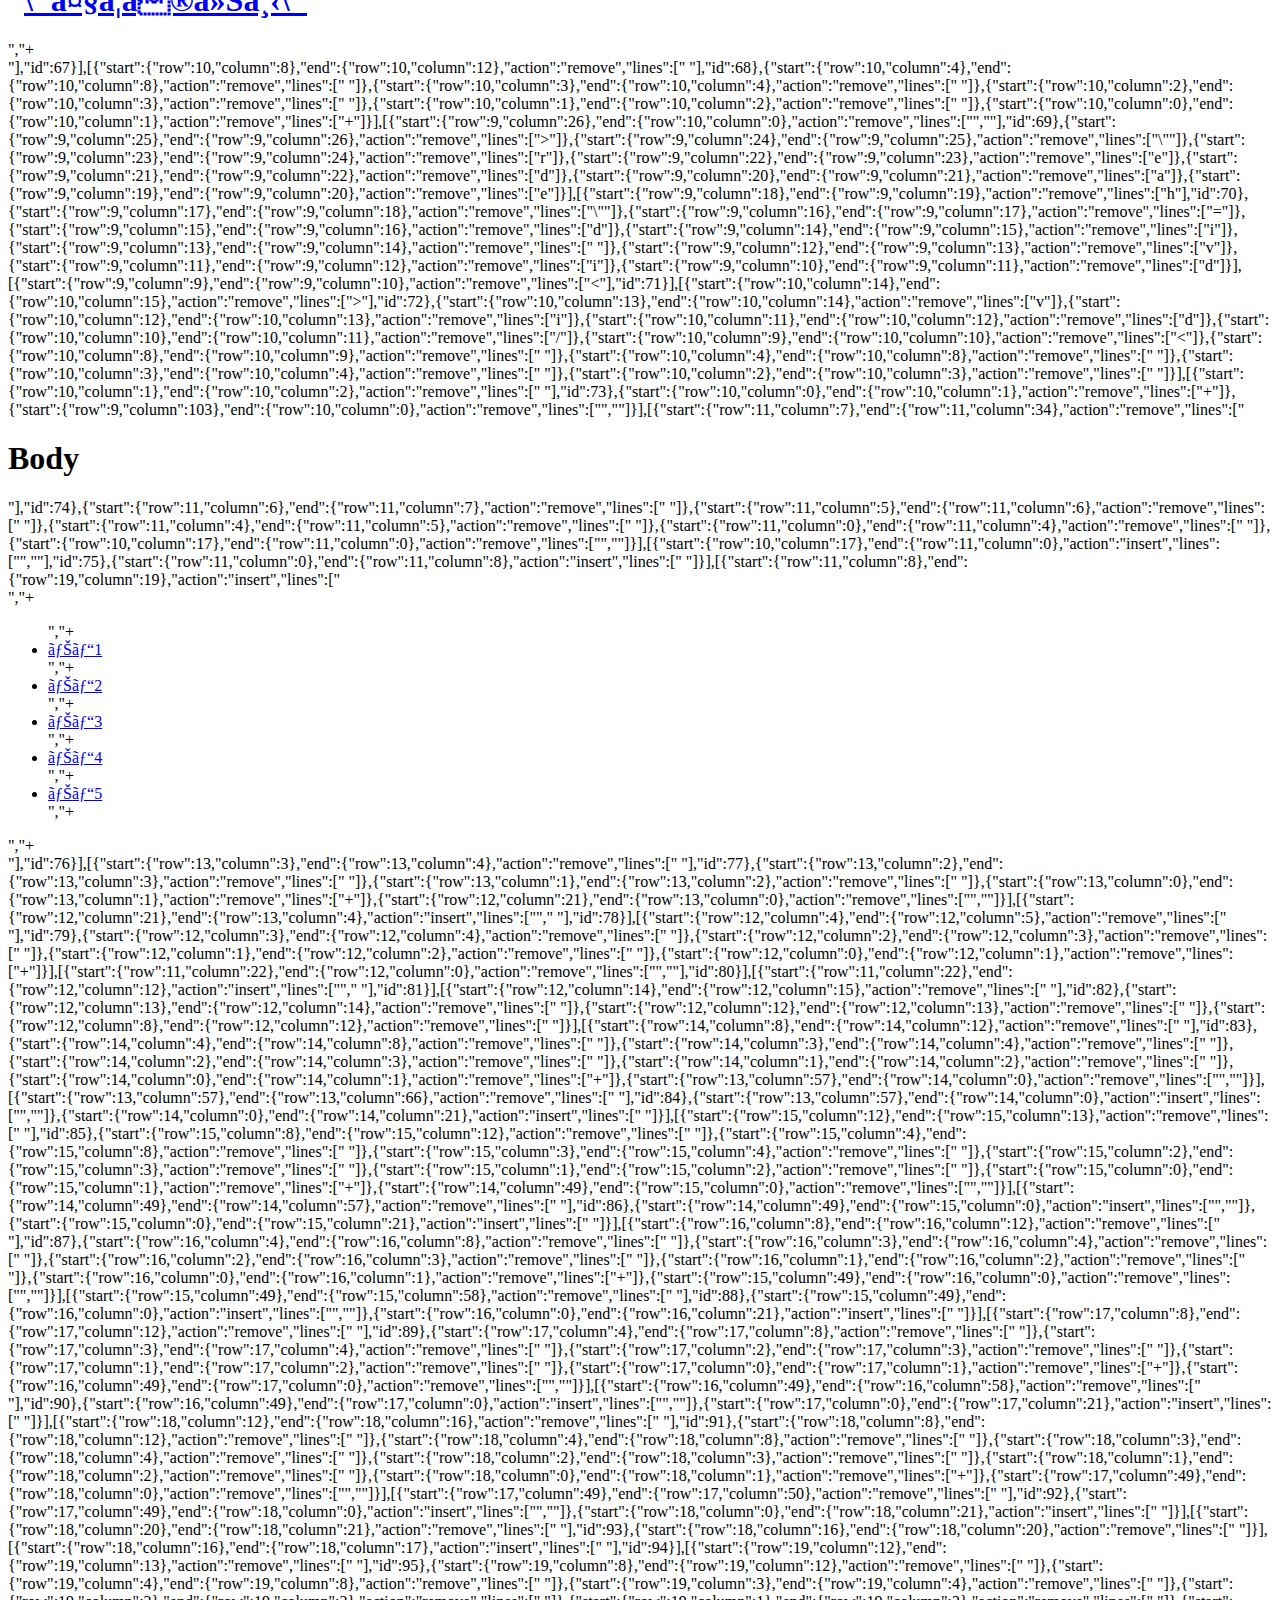
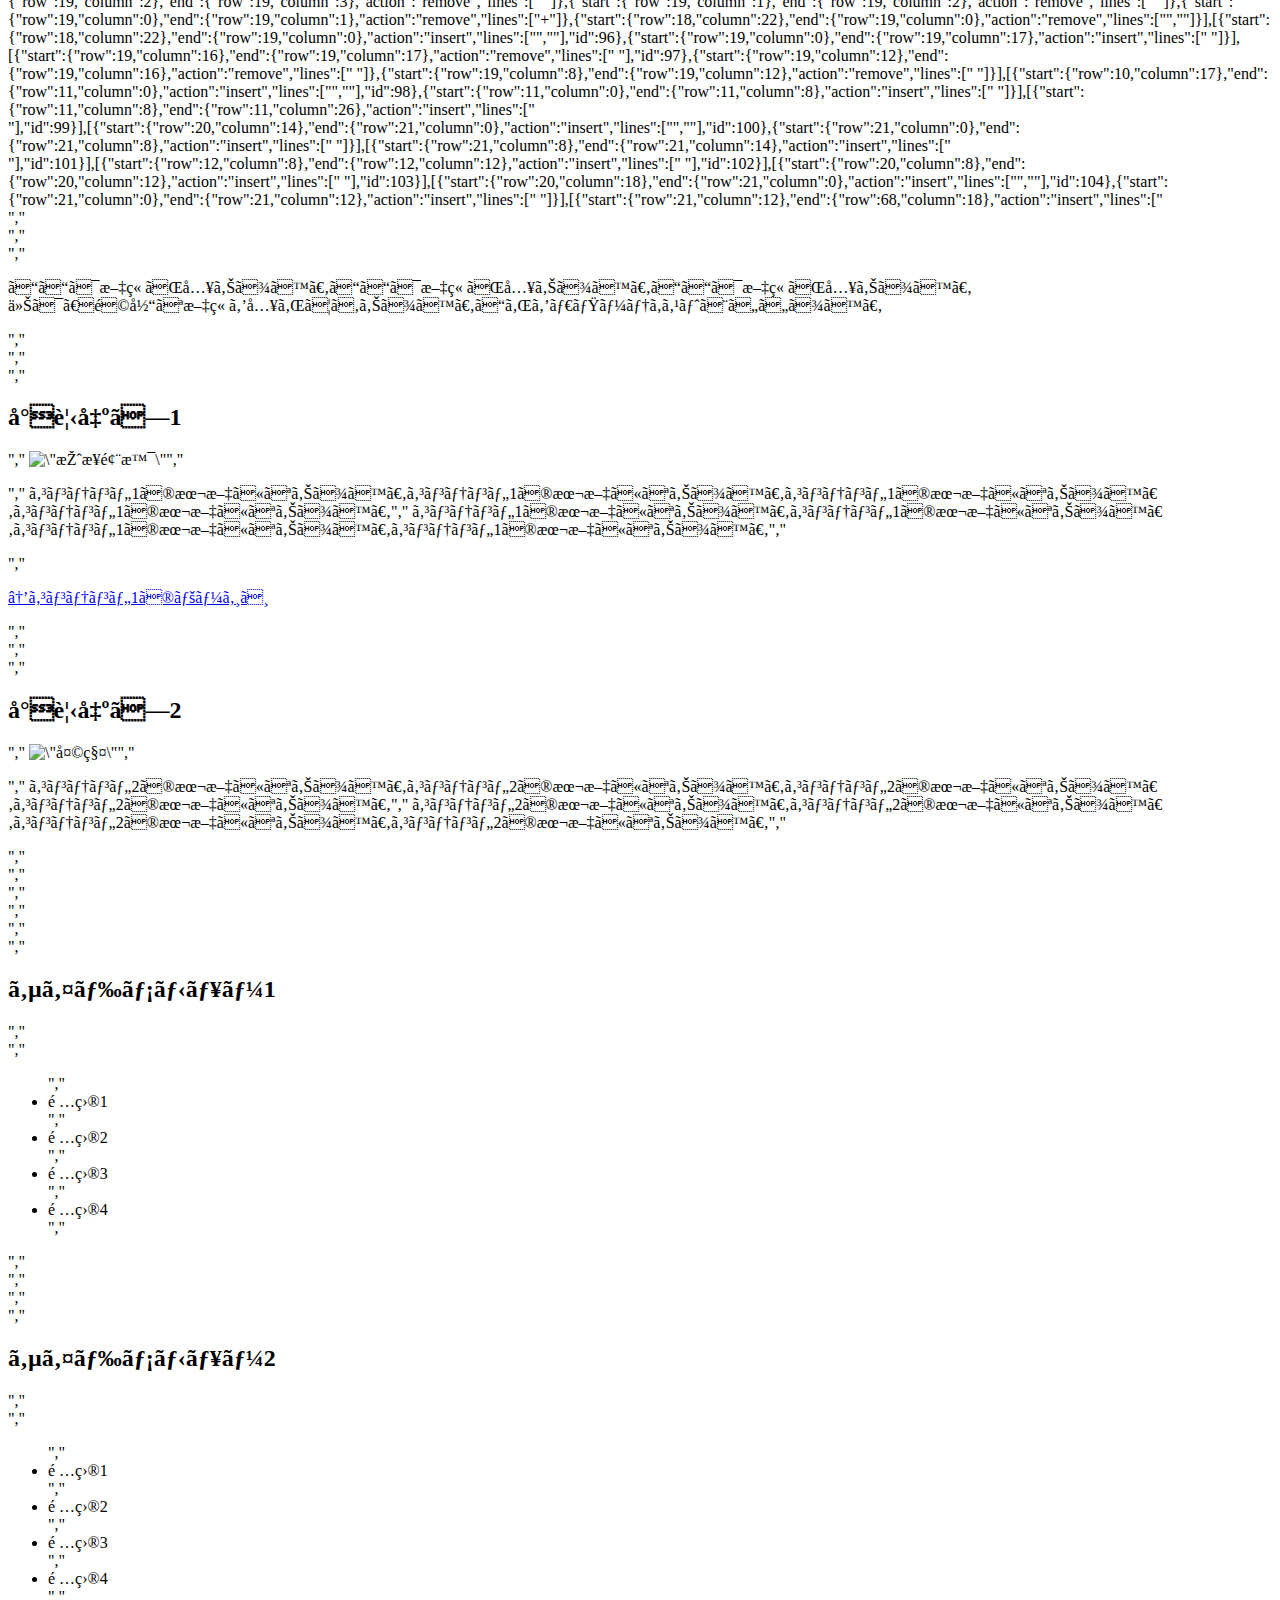
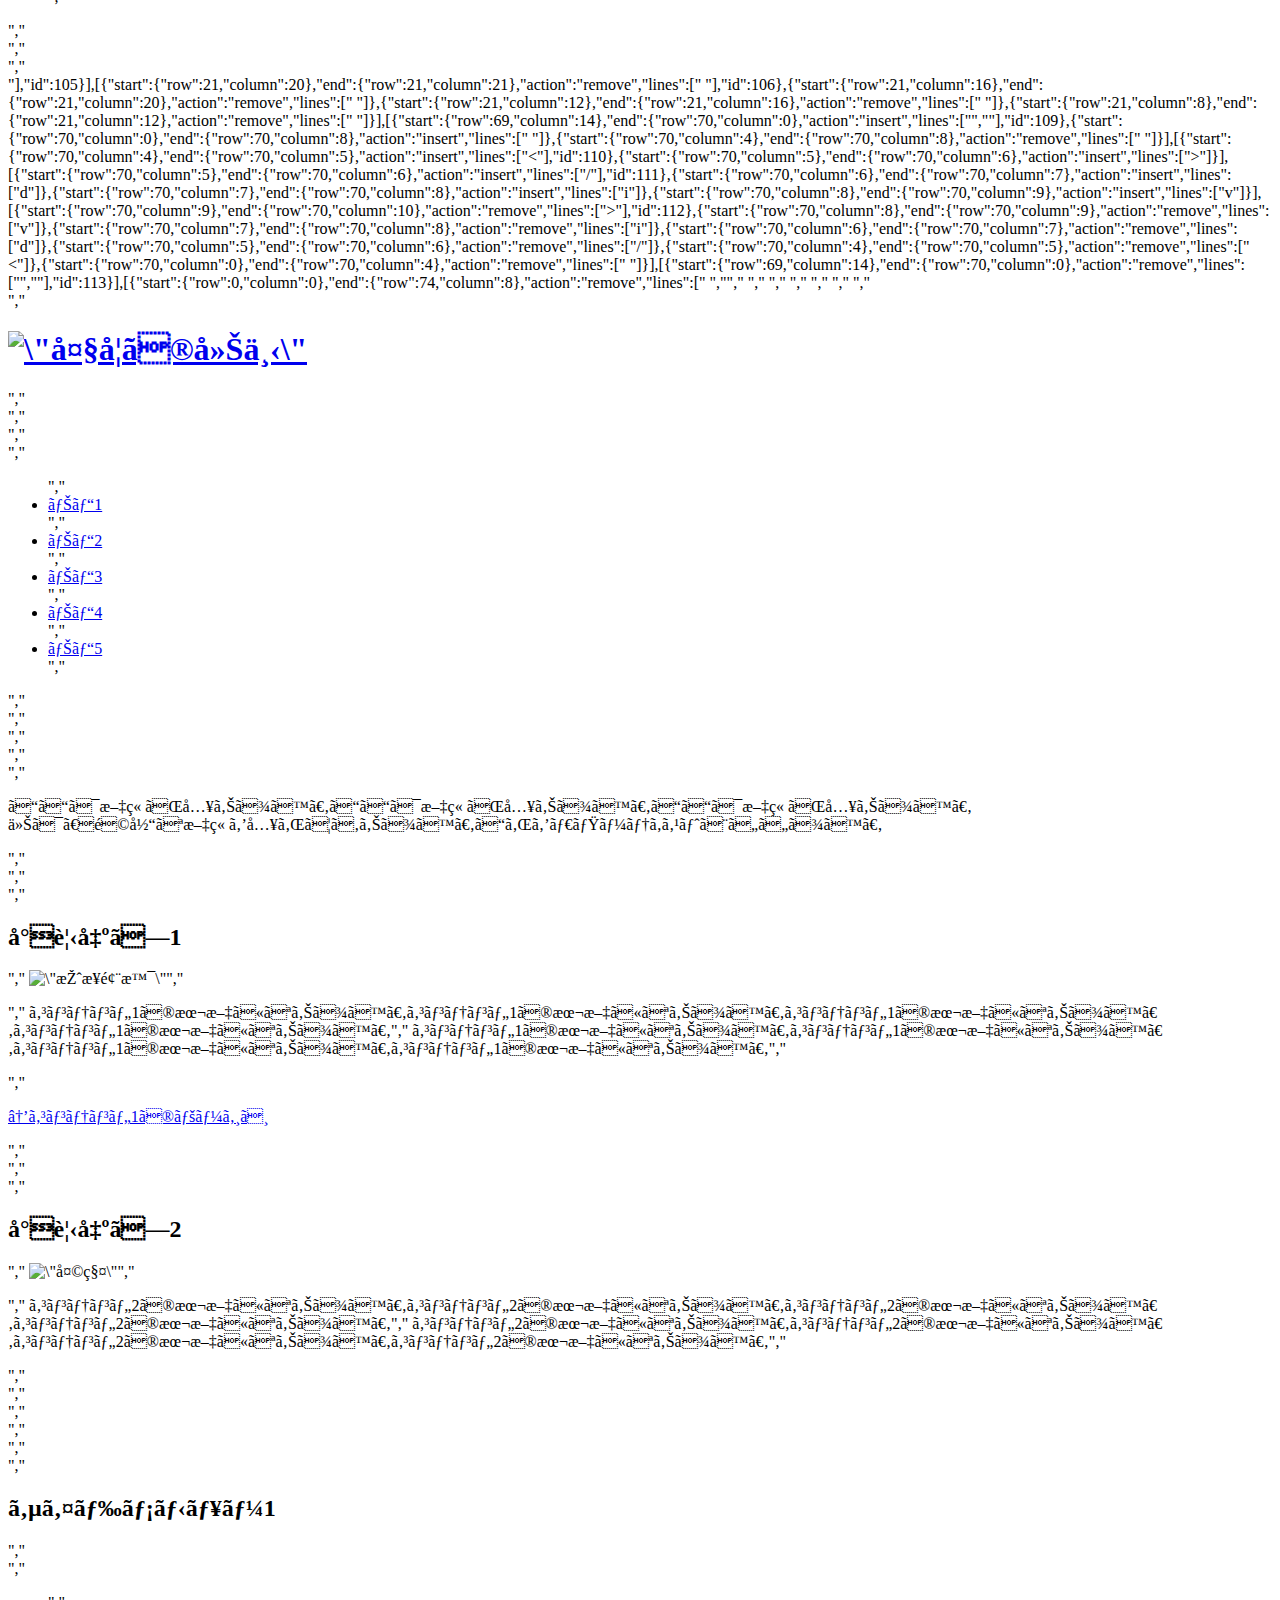
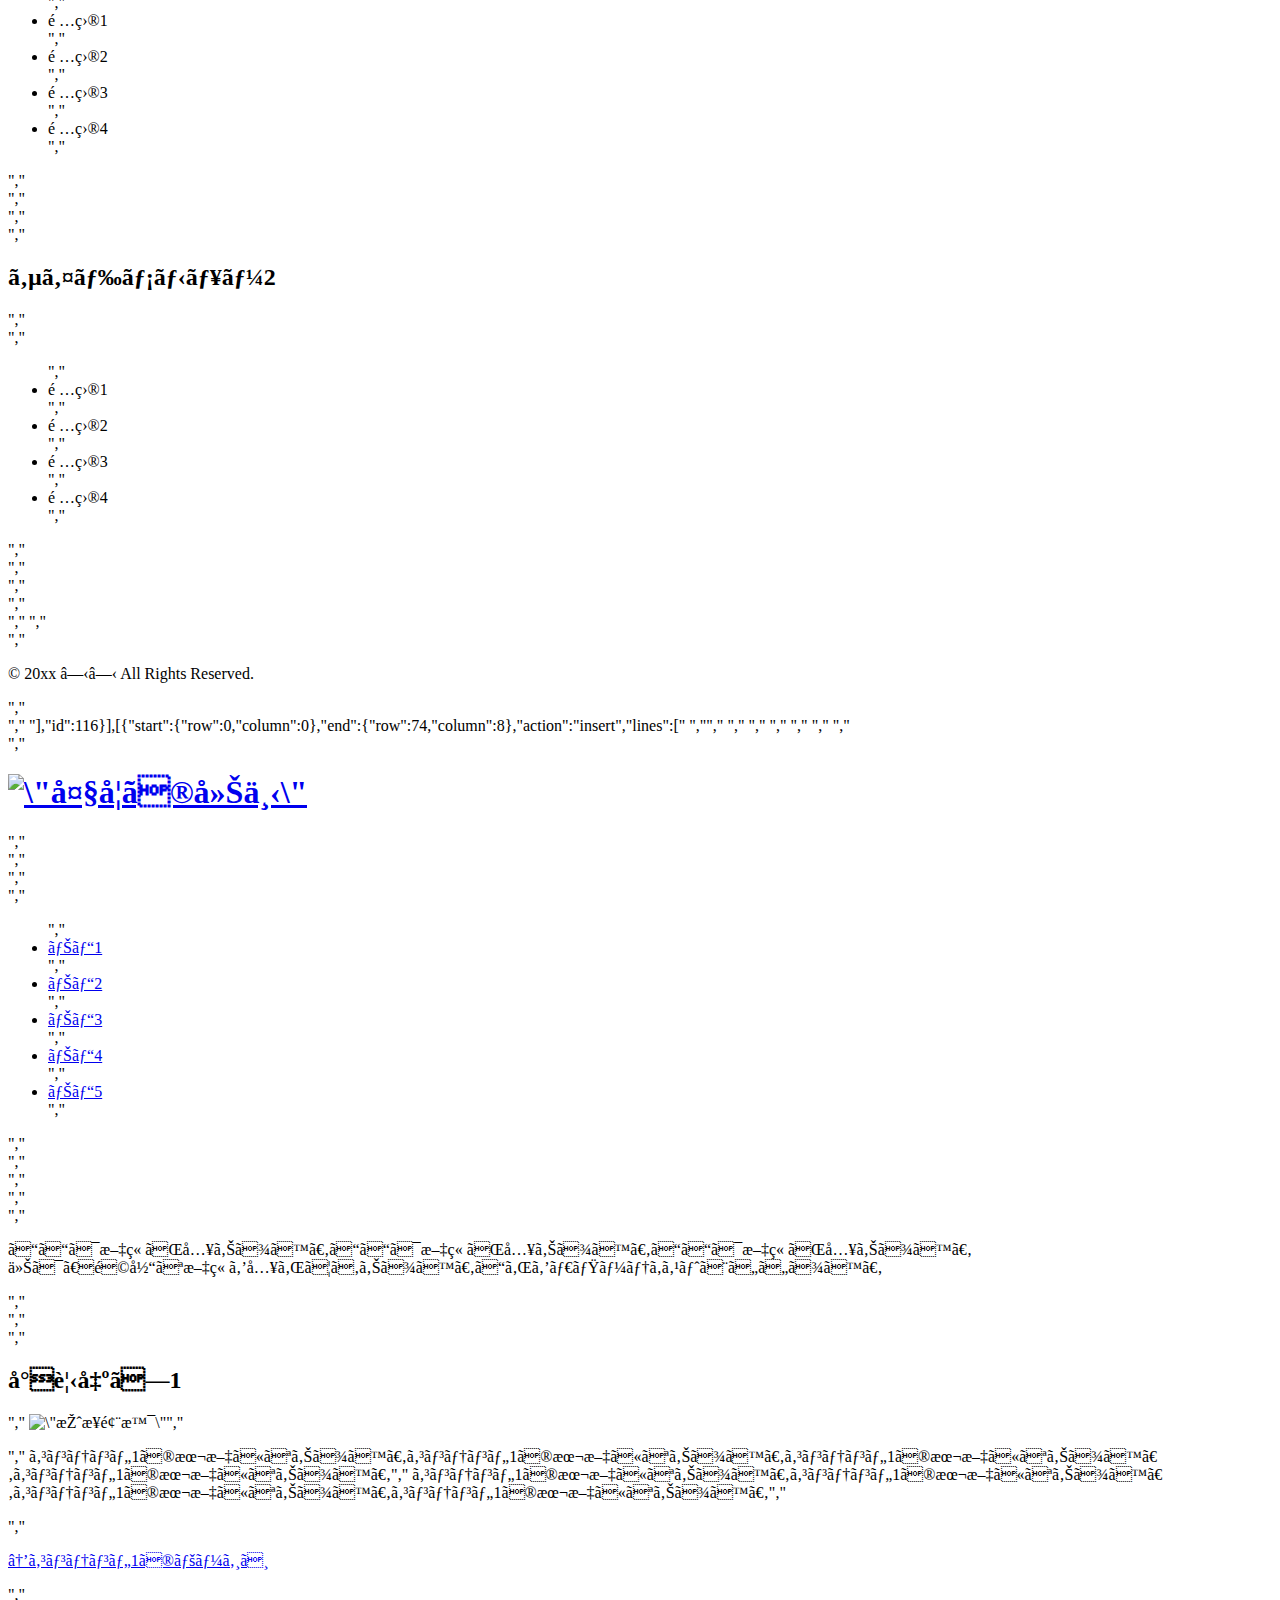
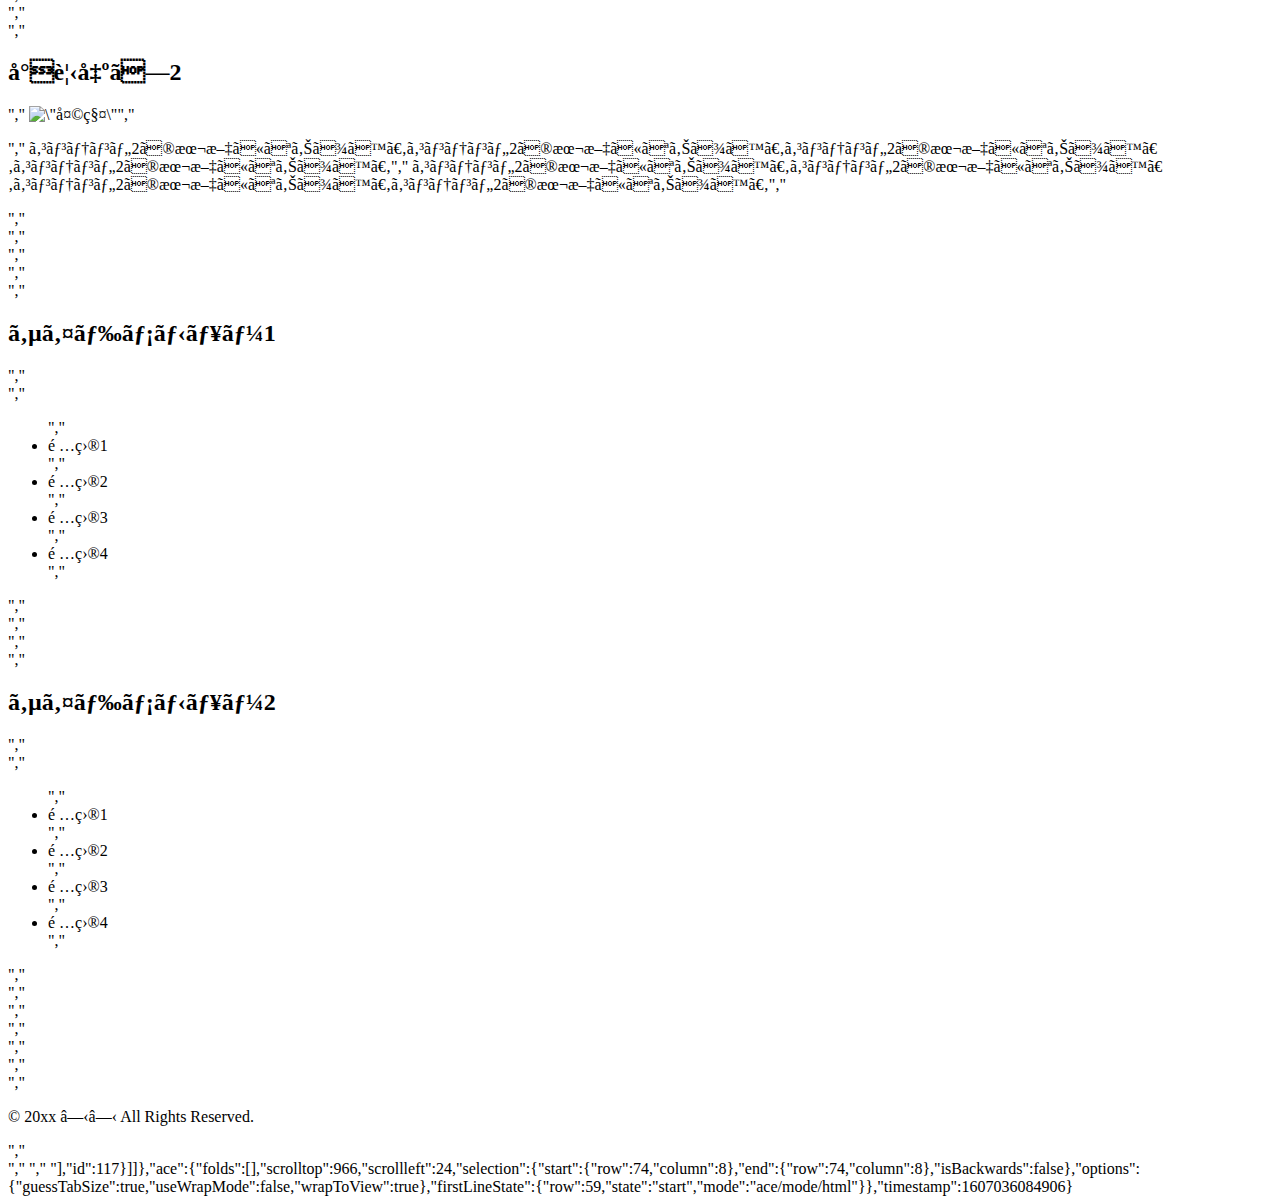
==== commit 6e61fa06: "Rename a file 'index.html'" ====
--- a/.c9/metadata/environment/home.html
+++ b/.c9/metadata/environment/home.html
@@ -1 +1 @@
-{"filter":false,"title":"home.html","tooltip":"/home.html","undoManager":{"mark":100,"position":100,"stack":[[{"start":{"row":8,"column":26},"end":{"row":9,"column":12},"action":"insert","lines":["","            "],"id":11}],[{"start":{"row":9,"column":12},"end":{"row":12,"column":18},"action":"insert","lines":[" <p>Hoge</p>","        <p>Fuga</p>","        <p>Foo</p>","        <p>Bar</p>"],"id":12}],[{"start":{"row":9,"column":12},"end":{"row":9,"column":13},"action":"remove","lines":[" "],"id":13},{"start":{"row":9,"column":8},"end":{"row":9,"column":12},"action":"remove","lines":["    "]}],[{"start":{"row":9,"column":7},"end":{"row":12,"column":18},"action":"remove","lines":[" <p>Hoge</p>","        <p>Fuga</p>","        <p>Foo</p>","        <p>Bar</p>"],"id":14}],[{"start":{"row":9,"column":7},"end":{"row":14,"column":14},"action":"insert","lines":[" <div id=\"layout\">","            <p id=\"layout1\">Hoge</p>","            <p id=\"layout2\">Fuga</p>","            <p id=\"layout3\">Foo</p>","            <p id=\"layout4\">Bar</p>","        </div>"],"id":15}],[{"start":{"row":9,"column":7},"end":{"row":9,"column":8},"action":"insert","lines":[" "],"id":16}],[{"start":{"row":9,"column":9},"end":{"row":9,"column":10},"action":"insert","lines":[" "],"id":17}],[{"start":{"row":14,"column":8},"end":{"row":14,"column":9},"action":"insert","lines":[" "],"id":18},{"start":{"row":14,"column":9},"end":{"row":14,"column":10},"action":"insert","lines":[" "]}],[{"start":{"row":14,"column":9},"end":{"row":14,"column":10},"action":"remove","lines":[" "],"id":19}],[{"start":{"row":14,"column":9},"end":{"row":14,"column":10},"action":"insert","lines":[" "],"id":20}],[{"start":{"row":0,"column":0},"end":{"row":17,"column":9},"action":"remove","lines":["<!DOCTYPE html>  ","<html lang=\"ja\">","    <head>","        <meta charset=\"UTF-8\">","        <title>HTML/CSSの学習</title>","        <link rel=\"stylesheet\" href=\"stylesheet.css\">","    </head>","    <body>","        <div id=\"wrapper\">","          <div id=\"layout\">","            <p id=\"layout1\">Hoge</p>","            <p id=\"layout2\">Fuga</p>","            <p id=\"layout3\">Foo</p>","            <p id=\"layout4\">Bar</p>","          </div>","        </div>","    </body>","</html>  "],"id":21}],[{"start":{"row":0,"column":0},"end":{"row":11,"column":8},"action":"insert","lines":["<!DOCTYPE html>  ","<html lang=\"ja\">","    <head>","        <meta charset=\"UTF-8\">","        <title>HTML/CSSの学習</title>","        <link rel=\"stylesheet\" href=\"stylesheet.css\">","    </head>","    <body>","        <div id=\"wrapper\">","        </div>","    </body>","</html> "],"id":22}],[{"start":{"row":7,"column":10},"end":{"row":8,"column":8},"action":"insert","lines":["","        "],"id":23}],[{"start":{"row":8,"column":8},"end":{"row":8,"column":9},"action":"insert","lines":["<"],"id":24}],[{"start":{"row":8,"column":9},"end":{"row":8,"column":10},"action":"insert","lines":["a"],"id":25}],[{"start":{"row":8,"column":10},"end":{"row":8,"column":11},"action":"insert","lines":[" "],"id":26},{"start":{"row":8,"column":11},"end":{"row":8,"column":12},"action":"insert","lines":["h"]},{"start":{"row":8,"column":12},"end":{"row":8,"column":13},"action":"insert","lines":["e"]}],[{"start":{"row":8,"column":13},"end":{"row":8,"column":14},"action":"insert","lines":["r"],"id":27},{"start":{"row":8,"column":14},"end":{"row":8,"column":15},"action":"insert","lines":["f"]}],[{"start":{"row":8,"column":15},"end":{"row":8,"column":16},"action":"insert","lines":[" "],"id":28},{"start":{"row":8,"column":16},"end":{"row":8,"column":17},"action":"insert","lines":["="]}],[{"start":{"row":8,"column":15},"end":{"row":8,"column":16},"action":"remove","lines":[" "],"id":29}],[{"start":{"row":8,"column":16},"end":{"row":8,"column":18},"action":"insert","lines":["\"\""],"id":30}],[{"start":{"row":8,"column":17},"end":{"row":8,"column":45},"action":"insert","lines":["https://www.sejuku.net/blog/"],"id":31}],[{"start":{"row":8,"column":46},"end":{"row":8,"column":51},"action":"insert","lines":["></a>"],"id":32}],[{"start":{"row":8,"column":47},"end":{"row":8,"column":53},"action":"insert","lines":["侍エンジニア"],"id":33}],[{"start":{"row":8,"column":53},"end":{"row":8,"column":54},"action":"insert","lines":["塾"],"id":34}],[{"start":{"row":8,"column":54},"end":{"row":8,"column":57},"action":"insert","lines":["ブログ"],"id":35}],[{"start":{"row":8,"column":61},"end":{"row":9,"column":0},"action":"insert","lines":["",""],"id":36},{"start":{"row":9,"column":0},"end":{"row":9,"column":8},"action":"insert","lines":["        "]}],[{"start":{"row":9,"column":8},"end":{"row":9,"column":61},"action":"insert","lines":["<a href=\"https://www.sejuku.net/blog/\">侍エンジニア塾ブログ</a>"],"id":37}],[{"start":{"row":8,"column":13},"end":{"row":8,"column":14},"action":"remove","lines":["r"],"id":38},{"start":{"row":8,"column":12},"end":{"row":8,"column":13},"action":"remove","lines":["e"]}],[{"start":{"row":8,"column":12},"end":{"row":8,"column":13},"action":"insert","lines":["r"],"id":39},{"start":{"row":8,"column":13},"end":{"row":8,"column":14},"action":"insert","lines":["e"]}],[{"start":{"row":9,"column":8},"end":{"row":9,"column":61},"action":"remove","lines":["<a href=\"https://www.sejuku.net/blog/\">侍エンジニア塾ブログ</a>"],"id":40},{"start":{"row":9,"column":4},"end":{"row":9,"column":8},"action":"remove","lines":["    "]},{"start":{"row":9,"column":0},"end":{"row":9,"column":4},"action":"remove","lines":["    "]},{"start":{"row":8,"column":61},"end":{"row":9,"column":0},"action":"remove","lines":["",""]}],[{"start":{"row":5,"column":53},"end":{"row":6,"column":0},"action":"insert","lines":["",""],"id":41},{"start":{"row":6,"column":0},"end":{"row":6,"column":8},"action":"insert","lines":["        "]}],[{"start":{"row":6,"column":8},"end":{"row":9,"column":16},"action":"insert","lines":[".size {","                height: 500px;","            }","        </style>"],"id":42}],[{"start":{"row":14,"column":14},"end":{"row":15,"column":0},"action":"insert","lines":["",""],"id":43},{"start":{"row":15,"column":0},"end":{"row":15,"column":8},"action":"insert","lines":["        "]},{"start":{"row":15,"column":8},"end":{"row":16,"column":0},"action":"insert","lines":["",""]},{"start":{"row":16,"column":0},"end":{"row":16,"column":8},"action":"insert","lines":["        "]}],[{"start":{"row":16,"column":8},"end":{"row":19,"column":36},"action":"insert","lines":["<div class=\"size\">","            <a href=\"#hoge\">move to hoge</a>","        </div>","        <div id=\"hoge\" class=\"size\">"],"id":44}],[{"start":{"row":18,"column":14},"end":{"row":19,"column":0},"action":"insert","lines":["",""],"id":45},{"start":{"row":19,"column":0},"end":{"row":19,"column":8},"action":"insert","lines":["        "]},{"start":{"row":19,"column":8},"end":{"row":20,"column":0},"action":"insert","lines":["",""]},{"start":{"row":20,"column":0},"end":{"row":20,"column":8},"action":"insert","lines":["        "]}],[{"start":{"row":20,"column":8},"end":{"row":20,"column":22},"action":"insert","lines":[" <h1>hoge</h1>"],"id":46}],[{"start":{"row":6,"column":4},"end":{"row":9,"column":14},"action":"remove","lines":["    .size {","                height: 500px;","            }","        </styl"],"id":47}],[{"start":{"row":6,"column":5},"end":{"row":6,"column":6},"action":"remove","lines":[">"],"id":48},{"start":{"row":6,"column":4},"end":{"row":6,"column":5},"action":"remove","lines":["e"]},{"start":{"row":6,"column":0},"end":{"row":6,"column":4},"action":"remove","lines":["    "]},{"start":{"row":5,"column":53},"end":{"row":6,"column":0},"action":"remove","lines":["",""]}],[{"start":{"row":5,"column":53},"end":{"row":6,"column":0},"action":"insert","lines":["",""],"id":49},{"start":{"row":6,"column":0},"end":{"row":6,"column":8},"action":"insert","lines":["        "]}],[{"start":{"row":6,"column":4},"end":{"row":6,"column":8},"action":"remove","lines":["    "],"id":51},{"start":{"row":6,"column":0},"end":{"row":6,"column":4},"action":"remove","lines":["    "]},{"start":{"row":5,"column":53},"end":{"row":6,"column":0},"action":"remove","lines":["",""]}],[{"start":{"row":8,"column":6},"end":{"row":17,"column":36},"action":"remove","lines":["  <a href=\"https://www.sejuku.net/blog/\">侍エンジニア塾ブログ</a>","        <div id=\"wrapper\">","        </div>","        ","        <div class=\"size\">","            <a href=\"#hoge\">move to hoge</a>","        </div>","        ","         <h1>hoge</h1>","        <div id=\"hoge\" class=\"size\">"],"id":52}],[{"start":{"row":8,"column":6},"end":{"row":8,"column":7},"action":"insert","lines":["v"],"id":53}],[{"start":{"row":8,"column":6},"end":{"row":8,"column":7},"action":"remove","lines":["v"],"id":54}],[{"start":{"row":8,"column":6},"end":{"row":11,"column":34},"action":"insert","lines":["<header>","            Header","        </header>","        <h1 class=\"size\">Body</h1>"],"id":56}],[{"start":{"row":12,"column":11},"end":{"row":13,"column":0},"action":"insert","lines":["",""],"id":57},{"start":{"row":13,"column":0},"end":{"row":13,"column":4},"action":"insert","lines":["    "]}],[{"start":{"row":13,"column":4},"end":{"row":13,"column":5},"action":"insert","lines":["<"],"id":58}],[{"start":{"row":13,"column":5},"end":{"row":13,"column":6},"action":"insert","lines":["f"],"id":59},{"start":{"row":13,"column":6},"end":{"row":13,"column":7},"action":"insert","lines":["o"]},{"start":{"row":13,"column":7},"end":{"row":13,"column":8},"action":"insert","lines":["o"]},{"start":{"row":13,"column":8},"end":{"row":13,"column":9},"action":"insert","lines":["t"]},{"start":{"row":13,"column":9},"end":{"row":13,"column":10},"action":"insert","lines":["e"]},{"start":{"row":13,"column":10},"end":{"row":13,"column":11},"action":"insert","lines":["r"]}],[{"start":{"row":13,"column":11},"end":{"row":13,"column":21},"action":"insert","lines":["></footer>"],"id":60}],[{"start":{"row":13,"column":12},"end":{"row":15,"column":4},"action":"insert","lines":["","        ","    "],"id":61}],[{"start":{"row":14,"column":8},"end":{"row":14,"column":9},"action":"insert","lines":["f"],"id":62},{"start":{"row":14,"column":9},"end":{"row":14,"column":10},"action":"insert","lines":["o"]},{"start":{"row":14,"column":10},"end":{"row":14,"column":11},"action":"insert","lines":["o"]}],[{"start":{"row":14,"column":8},"end":{"row":14,"column":11},"action":"remove","lines":["foo"],"id":63},{"start":{"row":14,"column":8},"end":{"row":14,"column":14},"action":"insert","lines":["footer"]}],[{"start":{"row":14,"column":13},"end":{"row":14,"column":14},"action":"remove","lines":["r"],"id":64},{"start":{"row":14,"column":12},"end":{"row":14,"column":13},"action":"remove","lines":["e"]},{"start":{"row":14,"column":11},"end":{"row":14,"column":12},"action":"remove","lines":["t"]},{"start":{"row":14,"column":10},"end":{"row":14,"column":11},"action":"remove","lines":["o"]},{"start":{"row":14,"column":9},"end":{"row":14,"column":10},"action":"remove","lines":["o"]},{"start":{"row":14,"column":8},"end":{"row":14,"column":9},"action":"remove","lines":["f"]}],[{"start":{"row":14,"column":8},"end":{"row":14,"column":50},"action":"insert","lines":["<p>&copy; 20xx ○○ All Rights Reserved.</p>"],"id":65}],[{"start":{"row":9,"column":17},"end":{"row":9,"column":18},"action":"remove","lines":["r"],"id":66},{"start":{"row":9,"column":16},"end":{"row":9,"column":17},"action":"remove","lines":["e"]},{"start":{"row":9,"column":15},"end":{"row":9,"column":16},"action":"remove","lines":["d"]},{"start":{"row":9,"column":14},"end":{"row":9,"column":15},"action":"remove","lines":["a"]},{"start":{"row":9,"column":13},"end":{"row":9,"column":14},"action":"remove","lines":["e"]},{"start":{"row":9,"column":12},"end":{"row":9,"column":13},"action":"remove","lines":["H"]},{"start":{"row":9,"column":8},"end":{"row":9,"column":12},"action":"remove","lines":["    "]}],[{"start":{"row":9,"column":8},"end":{"row":11,"column":15},"action":"insert","lines":[" <div id=\"header\">","+            <h1><a href=\"index.html\"><img id=\"corridor\" src=\"images/corridor.jpg\" alt=\"大学の廊下\" /></a></h1>","+        </div>"],"id":67}],[{"start":{"row":10,"column":8},"end":{"row":10,"column":12},"action":"remove","lines":["    "],"id":68},{"start":{"row":10,"column":4},"end":{"row":10,"column":8},"action":"remove","lines":["    "]},{"start":{"row":10,"column":3},"end":{"row":10,"column":4},"action":"remove","lines":[" "]},{"start":{"row":10,"column":2},"end":{"row":10,"column":3},"action":"remove","lines":[" "]},{"start":{"row":10,"column":1},"end":{"row":10,"column":2},"action":"remove","lines":[" "]},{"start":{"row":10,"column":0},"end":{"row":10,"column":1},"action":"remove","lines":["+"]}],[{"start":{"row":9,"column":26},"end":{"row":10,"column":0},"action":"remove","lines":["",""],"id":69},{"start":{"row":9,"column":25},"end":{"row":9,"column":26},"action":"remove","lines":[">"]},{"start":{"row":9,"column":24},"end":{"row":9,"column":25},"action":"remove","lines":["\""]},{"start":{"row":9,"column":23},"end":{"row":9,"column":24},"action":"remove","lines":["r"]},{"start":{"row":9,"column":22},"end":{"row":9,"column":23},"action":"remove","lines":["e"]},{"start":{"row":9,"column":21},"end":{"row":9,"column":22},"action":"remove","lines":["d"]},{"start":{"row":9,"column":20},"end":{"row":9,"column":21},"action":"remove","lines":["a"]},{"start":{"row":9,"column":19},"end":{"row":9,"column":20},"action":"remove","lines":["e"]}],[{"start":{"row":9,"column":18},"end":{"row":9,"column":19},"action":"remove","lines":["h"],"id":70},{"start":{"row":9,"column":17},"end":{"row":9,"column":18},"action":"remove","lines":["\""]},{"start":{"row":9,"column":16},"end":{"row":9,"column":17},"action":"remove","lines":["="]},{"start":{"row":9,"column":15},"end":{"row":9,"column":16},"action":"remove","lines":["d"]},{"start":{"row":9,"column":14},"end":{"row":9,"column":15},"action":"remove","lines":["i"]},{"start":{"row":9,"column":13},"end":{"row":9,"column":14},"action":"remove","lines":[" "]},{"start":{"row":9,"column":12},"end":{"row":9,"column":13},"action":"remove","lines":["v"]},{"start":{"row":9,"column":11},"end":{"row":9,"column":12},"action":"remove","lines":["i"]},{"start":{"row":9,"column":10},"end":{"row":9,"column":11},"action":"remove","lines":["d"]}],[{"start":{"row":9,"column":9},"end":{"row":9,"column":10},"action":"remove","lines":["<"],"id":71}],[{"start":{"row":10,"column":14},"end":{"row":10,"column":15},"action":"remove","lines":[">"],"id":72},{"start":{"row":10,"column":13},"end":{"row":10,"column":14},"action":"remove","lines":["v"]},{"start":{"row":10,"column":12},"end":{"row":10,"column":13},"action":"remove","lines":["i"]},{"start":{"row":10,"column":11},"end":{"row":10,"column":12},"action":"remove","lines":["d"]},{"start":{"row":10,"column":10},"end":{"row":10,"column":11},"action":"remove","lines":["/"]},{"start":{"row":10,"column":9},"end":{"row":10,"column":10},"action":"remove","lines":["<"]},{"start":{"row":10,"column":8},"end":{"row":10,"column":9},"action":"remove","lines":[" "]},{"start":{"row":10,"column":4},"end":{"row":10,"column":8},"action":"remove","lines":["    "]},{"start":{"row":10,"column":3},"end":{"row":10,"column":4},"action":"remove","lines":[" "]},{"start":{"row":10,"column":2},"end":{"row":10,"column":3},"action":"remove","lines":[" "]}],[{"start":{"row":10,"column":1},"end":{"row":10,"column":2},"action":"remove","lines":[" "],"id":73},{"start":{"row":10,"column":0},"end":{"row":10,"column":1},"action":"remove","lines":["+"]},{"start":{"row":9,"column":103},"end":{"row":10,"column":0},"action":"remove","lines":["",""]}],[{"start":{"row":11,"column":7},"end":{"row":11,"column":34},"action":"remove","lines":[" <h1 class=\"size\">Body</h1>"],"id":74},{"start":{"row":11,"column":6},"end":{"row":11,"column":7},"action":"remove","lines":[" "]},{"start":{"row":11,"column":5},"end":{"row":11,"column":6},"action":"remove","lines":[" "]},{"start":{"row":11,"column":4},"end":{"row":11,"column":5},"action":"remove","lines":[" "]},{"start":{"row":11,"column":0},"end":{"row":11,"column":4},"action":"remove","lines":["    "]},{"start":{"row":10,"column":17},"end":{"row":11,"column":0},"action":"remove","lines":["",""]}],[{"start":{"row":10,"column":17},"end":{"row":11,"column":0},"action":"insert","lines":["",""],"id":75},{"start":{"row":11,"column":0},"end":{"row":11,"column":8},"action":"insert","lines":["        "]}],[{"start":{"row":11,"column":8},"end":{"row":19,"column":19},"action":"insert","lines":["<div id=\"nav\">","+                <ul>","+                    <li><a href=\"home.html\">ナビ1</a></li>","+                    <li><a href=\"#\">ナビ2</a></li>","+                    <li><a href=\"#\">ナビ3</a></li>","+                    <li><a href=\"#\">ナビ4</a></li>","+                    <li><a href=\"#\">ナビ5</a></li>","+                </ul>","+            </div>"],"id":76}],[{"start":{"row":13,"column":3},"end":{"row":13,"column":4},"action":"remove","lines":[" "],"id":77},{"start":{"row":13,"column":2},"end":{"row":13,"column":3},"action":"remove","lines":[" "]},{"start":{"row":13,"column":1},"end":{"row":13,"column":2},"action":"remove","lines":[" "]},{"start":{"row":13,"column":0},"end":{"row":13,"column":1},"action":"remove","lines":["+"]},{"start":{"row":12,"column":21},"end":{"row":13,"column":0},"action":"remove","lines":["",""]}],[{"start":{"row":12,"column":21},"end":{"row":13,"column":4},"action":"insert","lines":["","    "],"id":78}],[{"start":{"row":12,"column":4},"end":{"row":12,"column":5},"action":"remove","lines":[" "],"id":79},{"start":{"row":12,"column":3},"end":{"row":12,"column":4},"action":"remove","lines":[" "]},{"start":{"row":12,"column":2},"end":{"row":12,"column":3},"action":"remove","lines":[" "]},{"start":{"row":12,"column":1},"end":{"row":12,"column":2},"action":"remove","lines":[" "]},{"start":{"row":12,"column":0},"end":{"row":12,"column":1},"action":"remove","lines":["+"]}],[{"start":{"row":11,"column":22},"end":{"row":12,"column":0},"action":"remove","lines":["",""],"id":80}],[{"start":{"row":11,"column":22},"end":{"row":12,"column":12},"action":"insert","lines":["","            "],"id":81}],[{"start":{"row":12,"column":14},"end":{"row":12,"column":15},"action":"remove","lines":[" "],"id":82},{"start":{"row":12,"column":13},"end":{"row":12,"column":14},"action":"remove","lines":[" "]},{"start":{"row":12,"column":12},"end":{"row":12,"column":13},"action":"remove","lines":[" "]},{"start":{"row":12,"column":8},"end":{"row":12,"column":12},"action":"remove","lines":["    "]}],[{"start":{"row":14,"column":8},"end":{"row":14,"column":12},"action":"remove","lines":["    "],"id":83},{"start":{"row":14,"column":4},"end":{"row":14,"column":8},"action":"remove","lines":["    "]},{"start":{"row":14,"column":3},"end":{"row":14,"column":4},"action":"remove","lines":[" "]},{"start":{"row":14,"column":2},"end":{"row":14,"column":3},"action":"remove","lines":[" "]},{"start":{"row":14,"column":1},"end":{"row":14,"column":2},"action":"remove","lines":[" "]},{"start":{"row":14,"column":0},"end":{"row":14,"column":1},"action":"remove","lines":["+"]},{"start":{"row":13,"column":57},"end":{"row":14,"column":0},"action":"remove","lines":["",""]}],[{"start":{"row":13,"column":57},"end":{"row":13,"column":66},"action":"remove","lines":["         "],"id":84},{"start":{"row":13,"column":57},"end":{"row":14,"column":0},"action":"insert","lines":["",""]},{"start":{"row":14,"column":0},"end":{"row":14,"column":21},"action":"insert","lines":["                     "]}],[{"start":{"row":15,"column":12},"end":{"row":15,"column":13},"action":"remove","lines":[" "],"id":85},{"start":{"row":15,"column":8},"end":{"row":15,"column":12},"action":"remove","lines":["    "]},{"start":{"row":15,"column":4},"end":{"row":15,"column":8},"action":"remove","lines":["    "]},{"start":{"row":15,"column":3},"end":{"row":15,"column":4},"action":"remove","lines":[" "]},{"start":{"row":15,"column":2},"end":{"row":15,"column":3},"action":"remove","lines":[" "]},{"start":{"row":15,"column":1},"end":{"row":15,"column":2},"action":"remove","lines":[" "]},{"start":{"row":15,"column":0},"end":{"row":15,"column":1},"action":"remove","lines":["+"]},{"start":{"row":14,"column":49},"end":{"row":15,"column":0},"action":"remove","lines":["",""]}],[{"start":{"row":14,"column":49},"end":{"row":14,"column":57},"action":"remove","lines":["        "],"id":86},{"start":{"row":14,"column":49},"end":{"row":15,"column":0},"action":"insert","lines":["",""]},{"start":{"row":15,"column":0},"end":{"row":15,"column":21},"action":"insert","lines":["                     "]}],[{"start":{"row":16,"column":8},"end":{"row":16,"column":12},"action":"remove","lines":["    "],"id":87},{"start":{"row":16,"column":4},"end":{"row":16,"column":8},"action":"remove","lines":["    "]},{"start":{"row":16,"column":3},"end":{"row":16,"column":4},"action":"remove","lines":[" "]},{"start":{"row":16,"column":2},"end":{"row":16,"column":3},"action":"remove","lines":[" "]},{"start":{"row":16,"column":1},"end":{"row":16,"column":2},"action":"remove","lines":[" "]},{"start":{"row":16,"column":0},"end":{"row":16,"column":1},"action":"remove","lines":["+"]},{"start":{"row":15,"column":49},"end":{"row":16,"column":0},"action":"remove","lines":["",""]}],[{"start":{"row":15,"column":49},"end":{"row":15,"column":58},"action":"remove","lines":["         "],"id":88},{"start":{"row":15,"column":49},"end":{"row":16,"column":0},"action":"insert","lines":["",""]},{"start":{"row":16,"column":0},"end":{"row":16,"column":21},"action":"insert","lines":["                     "]}],[{"start":{"row":17,"column":8},"end":{"row":17,"column":12},"action":"remove","lines":["    "],"id":89},{"start":{"row":17,"column":4},"end":{"row":17,"column":8},"action":"remove","lines":["    "]},{"start":{"row":17,"column":3},"end":{"row":17,"column":4},"action":"remove","lines":[" "]},{"start":{"row":17,"column":2},"end":{"row":17,"column":3},"action":"remove","lines":[" "]},{"start":{"row":17,"column":1},"end":{"row":17,"column":2},"action":"remove","lines":[" "]},{"start":{"row":17,"column":0},"end":{"row":17,"column":1},"action":"remove","lines":["+"]},{"start":{"row":16,"column":49},"end":{"row":17,"column":0},"action":"remove","lines":["",""]}],[{"start":{"row":16,"column":49},"end":{"row":16,"column":58},"action":"remove","lines":["         "],"id":90},{"start":{"row":16,"column":49},"end":{"row":17,"column":0},"action":"insert","lines":["",""]},{"start":{"row":17,"column":0},"end":{"row":17,"column":21},"action":"insert","lines":["                     "]}],[{"start":{"row":18,"column":12},"end":{"row":18,"column":16},"action":"remove","lines":["    "],"id":91},{"start":{"row":18,"column":8},"end":{"row":18,"column":12},"action":"remove","lines":["    "]},{"start":{"row":18,"column":4},"end":{"row":18,"column":8},"action":"remove","lines":["    "]},{"start":{"row":18,"column":3},"end":{"row":18,"column":4},"action":"remove","lines":[" "]},{"start":{"row":18,"column":2},"end":{"row":18,"column":3},"action":"remove","lines":[" "]},{"start":{"row":18,"column":1},"end":{"row":18,"column":2},"action":"remove","lines":[" "]},{"start":{"row":18,"column":0},"end":{"row":18,"column":1},"action":"remove","lines":["+"]},{"start":{"row":17,"column":49},"end":{"row":18,"column":0},"action":"remove","lines":["",""]}],[{"start":{"row":17,"column":49},"end":{"row":17,"column":50},"action":"remove","lines":[" "],"id":92},{"start":{"row":17,"column":49},"end":{"row":18,"column":0},"action":"insert","lines":["",""]},{"start":{"row":18,"column":0},"end":{"row":18,"column":21},"action":"insert","lines":["                     "]}],[{"start":{"row":18,"column":20},"end":{"row":18,"column":21},"action":"remove","lines":[" "],"id":93},{"start":{"row":18,"column":16},"end":{"row":18,"column":20},"action":"remove","lines":["    "]}],[{"start":{"row":18,"column":16},"end":{"row":18,"column":17},"action":"insert","lines":[" "],"id":94}],[{"start":{"row":19,"column":12},"end":{"row":19,"column":13},"action":"remove","lines":[" "],"id":95},{"start":{"row":19,"column":8},"end":{"row":19,"column":12},"action":"remove","lines":["    "]},{"start":{"row":19,"column":4},"end":{"row":19,"column":8},"action":"remove","lines":["    "]},{"start":{"row":19,"column":3},"end":{"row":19,"column":4},"action":"remove","lines":[" "]},{"start":{"row":19,"column":2},"end":{"row":19,"column":3},"action":"remove","lines":[" "]},{"start":{"row":19,"column":1},"end":{"row":19,"column":2},"action":"remove","lines":[" "]},{"start":{"row":19,"column":0},"end":{"row":19,"column":1},"action":"remove","lines":["+"]},{"start":{"row":18,"column":22},"end":{"row":19,"column":0},"action":"remove","lines":["",""]}],[{"start":{"row":18,"column":22},"end":{"row":19,"column":0},"action":"insert","lines":["",""],"id":96},{"start":{"row":19,"column":0},"end":{"row":19,"column":17},"action":"insert","lines":["                 "]}],[{"start":{"row":19,"column":16},"end":{"row":19,"column":17},"action":"remove","lines":[" "],"id":97},{"start":{"row":19,"column":12},"end":{"row":19,"column":16},"action":"remove","lines":["    "]},{"start":{"row":19,"column":8},"end":{"row":19,"column":12},"action":"remove","lines":["    "]}],[{"start":{"row":10,"column":17},"end":{"row":11,"column":0},"action":"insert","lines":["",""],"id":98},{"start":{"row":11,"column":0},"end":{"row":11,"column":8},"action":"insert","lines":["        "]}],[{"start":{"row":11,"column":8},"end":{"row":11,"column":26},"action":"insert","lines":["<div id=\"wrapper\">"],"id":99}],[{"start":{"row":20,"column":14},"end":{"row":21,"column":0},"action":"insert","lines":["",""],"id":100},{"start":{"row":21,"column":0},"end":{"row":21,"column":8},"action":"insert","lines":["        "]}],[{"start":{"row":21,"column":8},"end":{"row":21,"column":14},"action":"insert","lines":["</div>"],"id":101}],[{"start":{"row":12,"column":8},"end":{"row":12,"column":12},"action":"insert","lines":["    "],"id":102}],[{"start":{"row":20,"column":8},"end":{"row":20,"column":12},"action":"insert","lines":["    "],"id":103}],[{"start":{"row":20,"column":18},"end":{"row":21,"column":0},"action":"insert","lines":["",""],"id":104},{"start":{"row":21,"column":0},"end":{"row":21,"column":12},"action":"insert","lines":["            "]}],[{"start":{"row":21,"column":12},"end":{"row":68,"column":18},"action":"insert","lines":["          <div id=\"container\">","                <div id=\"main\">","                    <div class=\"post\">","                        <p>ここは文章が入ります。ここは文章が入ります。ここは文章が入ります。<br />今は、適当な文章を入れてあります。これをダミーテキストといいます。</p>","                    </div>","                    <div class=\"post clearfix\">","                        <h2>小見出し1</h2>","                        <img class=\"left\" src=\"images/classroom.jpg\" alt=\"授業風景\" />","                        <p>","                            コンテンツ1の本文になります。コンテンツ1の本文になります。コンテンツ1の本文になります。コンテンツ1の本文になります。","                            コンテンツ1の本文になります。コンテンツ1の本文になります。コンテンツ1の本文になります。コンテンツ1の本文になります。","                        </p>","                        <p><a href=\"#\">→コンテンツ1のページへ</a></p>","                    </div>","                    <div class=\"post clearfix\">","                        <h2>小見出し2</h2>","                        <img class=\"right\" src=\"images/scale.jpg\" alt=\"天秤\" />","                        <p>","                            コンテンツ2の本文になります。コンテンツ2の本文になります。コンテンツ2の本文になります。コンテンツ2の本文になります。","                            コンテンツ2の本文になります。コンテンツ2の本文になります。コンテンツ2の本文になります。コンテンツ2の本文になります。","                        </p>","                    </div>","                </div>","            </div>","            <div id=\"side\">","                <div class=\"box\">","                    <h2>サイドメニュー1</h2>","                    <div class=\"boxBody\">","                        <ul>","                            <li>項目1</li>","                            <li>項目2</li>","                            <li>項目3</li>","                            <li>項目4</li>","                        </ul>","                    </div>","                </div>","                <div class=\"box\">","                    <h2>サイドメニュー2</h2>","                    <div class=\"boxBody\">","                        <ul>","                            <li>項目1</li>","                            <li>項目2</li>","                            <li>項目3</li>","                            <li>項目4</li>","                        </ul>","                    </div>","                </div>","            </div>"],"id":105}],[{"start":{"row":21,"column":20},"end":{"row":21,"column":21},"action":"remove","lines":[" "],"id":106},{"start":{"row":21,"column":16},"end":{"row":21,"column":20},"action":"remove","lines":["    "]},{"start":{"row":21,"column":12},"end":{"row":21,"column":16},"action":"remove","lines":["    "]},{"start":{"row":21,"column":8},"end":{"row":21,"column":12},"action":"remove","lines":["    "]}],[{"start":{"row":69,"column":14},"end":{"row":70,"column":0},"action":"insert","lines":["",""],"id":109},{"start":{"row":70,"column":0},"end":{"row":70,"column":8},"action":"insert","lines":["        "]},{"start":{"row":70,"column":4},"end":{"row":70,"column":8},"action":"remove","lines":["    "]}],[{"start":{"row":70,"column":4},"end":{"row":70,"column":5},"action":"insert","lines":["<"],"id":110},{"start":{"row":70,"column":5},"end":{"row":70,"column":6},"action":"insert","lines":[">"]}],[{"start":{"row":70,"column":5},"end":{"row":70,"column":6},"action":"insert","lines":["/"],"id":111},{"start":{"row":70,"column":6},"end":{"row":70,"column":7},"action":"insert","lines":["d"]},{"start":{"row":70,"column":7},"end":{"row":70,"column":8},"action":"insert","lines":["i"]},{"start":{"row":70,"column":8},"end":{"row":70,"column":9},"action":"insert","lines":["v"]}],[{"start":{"row":70,"column":9},"end":{"row":70,"column":10},"action":"remove","lines":[">"],"id":112},{"start":{"row":70,"column":8},"end":{"row":70,"column":9},"action":"remove","lines":["v"]},{"start":{"row":70,"column":7},"end":{"row":70,"column":8},"action":"remove","lines":["i"]},{"start":{"row":70,"column":6},"end":{"row":70,"column":7},"action":"remove","lines":["d"]},{"start":{"row":70,"column":5},"end":{"row":70,"column":6},"action":"remove","lines":["/"]},{"start":{"row":70,"column":4},"end":{"row":70,"column":5},"action":"remove","lines":["<"]},{"start":{"row":70,"column":0},"end":{"row":70,"column":4},"action":"remove","lines":["    "]}],[{"start":{"row":69,"column":14},"end":{"row":70,"column":0},"action":"remove","lines":["",""],"id":113}],[{"start":{"row":0,"column":0},"end":{"row":74,"column":8},"action":"remove","lines":["<!DOCTYPE html>  ","<html lang=\"ja\">","    <head>","        <meta charset=\"UTF-8\">","        <title>HTML/CSSの学習</title>","        <link rel=\"stylesheet\" href=\"stylesheet.css\">","    </head>","    <body>","      <header>","          <h1><a href=\"index.html\"><img id=\"corridor\" src=\"images/corridor.jpg\" alt=\"大学の廊下\" /></a></h1>","        </header>","        <div id=\"wrapper\">","            <div id=\"nav\">","                 <ul>","                     <li><a href=\"home.html\">ナビ1</a></li>","                     <li><a href=\"#\">ナビ2</a></li>","                     <li><a href=\"#\">ナビ3</a></li>","                     <li><a href=\"#\">ナビ4</a></li>","                     <li><a href=\"#\">ナビ5</a></li>","                 </ul>","            </div>","         <div id=\"container\">","                <div id=\"main\">","                    <div class=\"post\">","                        <p>ここは文章が入ります。ここは文章が入ります。ここは文章が入ります。<br />今は、適当な文章を入れてあります。これをダミーテキストといいます。</p>","                    </div>","                    <div class=\"post clearfix\">","                        <h2>小見出し1</h2>","                        <img class=\"left\" src=\"images/classroom.jpg\" alt=\"授業風景\" />","                        <p>","                            コンテンツ1の本文になります。コンテンツ1の本文になります。コンテンツ1の本文になります。コンテンツ1の本文になります。","                            コンテンツ1の本文になります。コンテンツ1の本文になります。コンテンツ1の本文になります。コンテンツ1の本文になります。","                        </p>","                        <p><a href=\"#\">→コンテンツ1のページへ</a></p>","                    </div>","                    <div class=\"post clearfix\">","                        <h2>小見出し2</h2>","                        <img class=\"right\" src=\"images/scale.jpg\" alt=\"天秤\" />","                        <p>","                            コンテンツ2の本文になります。コンテンツ2の本文になります。コンテンツ2の本文になります。コンテンツ2の本文になります。","                            コンテンツ2の本文になります。コンテンツ2の本文になります。コンテンツ2の本文になります。コンテンツ2の本文になります。","                        </p>","                    </div>","                </div>","            </div>","            <div id=\"side\">","                <div class=\"box\">","                    <h2>サイドメニュー1</h2>","                    <div class=\"boxBody\">","                        <ul>","                            <li>項目1</li>","                            <li>項目2</li>","                            <li>項目3</li>","                            <li>項目4</li>","                        </ul>","                    </div>","                </div>","                <div class=\"box\">","                    <h2>サイドメニュー2</h2>","                    <div class=\"boxBody\">","                        <ul>","                            <li>項目1</li>","                            <li>項目2</li>","                            <li>項目3</li>","                            <li>項目4</li>","                        </ul>","                    </div>","                </div>","            </div>","        </div>","    </body>","    <footer>","        <p>&copy; 20xx ○○ All Rights Reserved.</p>","    </footer>","</html> "],"id":116}],[{"start":{"row":0,"column":0},"end":{"row":74,"column":8},"action":"insert","lines":["<!DOCTYPE html>  ","<html lang=\"ja\">","    <head>","        <meta charset=\"UTF-8\">","        <title>HTML/CSSの学習</title>","        <link rel=\"stylesheet\" href=\"stylesheet.css\">","    </head>","    <body>","        <div id=\"header\">","            <h1><a href=\"index.html\"><img id=\"corridor\" src=\"images/corridor.jpg\" alt=\"大学の廊下\" /></a></h1>","        </div>","        <div id=\"wrapper\">","            <div id=\"nav\">","                <ul>","                    <li><a href=\"home.html\">ナビ1</a></li>","                    <li><a href=\"#\">ナビ2</a></li>","                    <li><a href=\"#\">ナビ3</a></li>","                    <li><a href=\"#\">ナビ4</a></li>","                    <li><a href=\"#\">ナビ5</a></li>","                </ul>","            </div>","            <div id=\"container\">","                <div id=\"main\">","                    <div class=\"post\">","                        <p>ここは文章が入ります。ここは文章が入ります。ここは文章が入ります。<br />今は、適当な文章を入れてあります。これをダミーテキストといいます。</p>","                    </div>","                    <div class=\"post clearfix\">","                        <h2>小見出し1</h2>","                        <img class=\"left\" src=\"images/classroom.jpg\" alt=\"授業風景\" />","                        <p>","                            コンテンツ1の本文になります。コンテンツ1の本文になります。コンテンツ1の本文になります。コンテンツ1の本文になります。","                            コンテンツ1の本文になります。コンテンツ1の本文になります。コンテンツ1の本文になります。コンテンツ1の本文になります。","                        </p>","                        <p><a href=\"#\">→コンテンツ1のページへ</a></p>","                    </div>","                    <div class=\"post clearfix\">","                        <h2>小見出し2</h2>","                        <img class=\"right\" src=\"images/scale.jpg\" alt=\"天秤\" />","                        <p>","                            コンテンツ2の本文になります。コンテンツ2の本文になります。コンテンツ2の本文になります。コンテンツ2の本文になります。","                            コンテンツ2の本文になります。コンテンツ2の本文になります。コンテンツ2の本文になります。コンテンツ2の本文になります。","                        </p>","                    </div>","                </div>","                <div id=\"side\">","                    <div class=\"box\">","                        <h2>サイドメニュー1</h2>","                        <div class=\"boxBody\">","                            <ul>","                                <li>項目1</li>","                                <li>項目2</li>","                                <li>項目3</li>","                                <li>項目4</li>","                            </ul>","                        </div>","                    </div>","                    <div class=\"box\">","                        <h2>サイドメニュー2</h2>","                        <div class=\"boxBody\">","                            <ul>","                                <li>項目1</li>","                                <li>項目2</li>","                                <li>項目3</li>","                                <li>項目4</li>","                            </ul>","                        </div>","                    </div>","                </div>","            </div>","        </div>","        <div id=\"footer\">","            <p>&copy; 20xx ○○ All Rights Reserved.</p>","        </div>","    </body>","</html> "],"id":117}]]},"ace":{"folds":[],"scrolltop":974,"scrollleft":24,"selection":{"start":{"row":74,"column":8},"end":{"row":74,"column":8},"isBackwards":false},"options":{"guessTabSize":true,"useWrapMode":false,"wrapToView":true},"firstLineState":{"row":59,"state":"start","mode":"ace/mode/html"}},"timestamp":1607036084380,"hash":"ef4dc399e71085f69c7b6d926e3c82a34a96f5f0"}+{"changed":true,"filter":false,"title":"home.html","tooltip":"/home.html","value":"<!DOCTYPE html>  \n<html lang=\"ja\">\n    <head>\n        <meta charset=\"UTF-8\">\n        <title>HTML/CSSの学習</title>\n        <link rel=\"stylesheet\" href=\"stylesheet.css\">\n    </head>\n    <body>\n        <div id=\"header\">\n            <h1><a href=\"index.html\"><img id=\"corridor\" src=\"images/corridor.jpg\" alt=\"大学の廊下\" /></a></h1>\n        </div>\n        <div id=\"wrapper\">\n            <div id=\"nav\">\n                <ul>\n                    <li><a href=\"home.html\">ナビ1</a></li>\n                    <li><a href=\"#\">ナビ2</a></li>\n                    <li><a href=\"#\">ナビ3</a></li>\n                    <li><a href=\"#\">ナビ4</a></li>\n                    <li><a href=\"#\">ナビ5</a></li>\n                </ul>\n            </div>\n            <div id=\"container\">\n                <div id=\"main\">\n                    <div class=\"post\">\n                        <p>ここは文章が入ります。ここは文章が入ります。ここは文章が入ります。<br />今は、適当な文章を入れてあります。これをダミーテキストといいます。</p>\n                    </div>\n                    <div class=\"post clearfix\">\n                        <h2>小見出し1</h2>\n                        <img class=\"left\" src=\"images/classroom.jpg\" alt=\"授業風景\" />\n                        <p>\n                            コンテンツ1の本文になります。コンテンツ1の本文になります。コンテンツ1の本文になります。コンテンツ1の本文になります。\n                            コンテンツ1の本文になります。コンテンツ1の本文になります。コンテンツ1の本文になります。コンテンツ1の本文になります。\n                        </p>\n                        <p><a href=\"#\">→コンテンツ1のページへ</a></p>\n                    </div>\n                    <div class=\"post clearfix\">\n                        <h2>小見出し2</h2>\n                        <img class=\"right\" src=\"images/scale.jpg\" alt=\"天秤\" />\n                        <p>\n                            コンテンツ2の本文になります。コンテンツ2の本文になります。コンテンツ2の本文になります。コンテンツ2の本文になります。\n                            コンテンツ2の本文になります。コンテンツ2の本文になります。コンテンツ2の本文になります。コンテンツ2の本文になります。\n                        </p>\n                    </div>\n                </div>\n                <div id=\"side\">\n                    <div class=\"box\">\n                        <h2>サ��ドメニュー1</h2>\n                        <div class=\"boxBody\">\n                            <ul>\n                                <li>項目1</li>\n                                <li>項目2</li>\n                                <li>項目3</li>\n                                <li>項目4</li>\n                            </ul>\n                        </div>\n                    </div>\n                    <div class=\"box\">\n                        <h2>サイドメニュー2</h2>\n                        <div class=\"boxBody\">\n                            <ul>\n                                <li>項目1</li>\n                                <li>項目2</li>\n                                <li>項目3</li>\n                                <li>項目4</li>\n                            </ul>\n                        </div>\n                    </div>\n                </div>\n            </div>\n        </div>\n        <div id=\"footer\">\n            <p>&copy; 20xx ○○ All Rights Reserved.</p>\n        </div>\n    </body>\n</html> ","undoManager":{"mark":-2,"position":100,"stack":[[{"start":{"row":8,"column":26},"end":{"row":9,"column":12},"action":"insert","lines":["","            "],"id":11}],[{"start":{"row":9,"column":12},"end":{"row":12,"column":18},"action":"insert","lines":[" <p>Hoge</p>","        <p>Fuga</p>","        <p>Foo</p>","        <p>Bar</p>"],"id":12}],[{"start":{"row":9,"column":12},"end":{"row":9,"column":13},"action":"remove","lines":[" "],"id":13},{"start":{"row":9,"column":8},"end":{"row":9,"column":12},"action":"remove","lines":["    "]}],[{"start":{"row":9,"column":7},"end":{"row":12,"column":18},"action":"remove","lines":[" <p>Hoge</p>","        <p>Fuga</p>","        <p>Foo</p>","        <p>Bar</p>"],"id":14}],[{"start":{"row":9,"column":7},"end":{"row":14,"column":14},"action":"insert","lines":[" <div id=\"layout\">","            <p id=\"layout1\">Hoge</p>","            <p id=\"layout2\">Fuga</p>","            <p id=\"layout3\">Foo</p>","            <p id=\"layout4\">Bar</p>","        </div>"],"id":15}],[{"start":{"row":9,"column":7},"end":{"row":9,"column":8},"action":"insert","lines":[" "],"id":16}],[{"start":{"row":9,"column":9},"end":{"row":9,"column":10},"action":"insert","lines":[" "],"id":17}],[{"start":{"row":14,"column":8},"end":{"row":14,"column":9},"action":"insert","lines":[" "],"id":18},{"start":{"row":14,"column":9},"end":{"row":14,"column":10},"action":"insert","lines":[" "]}],[{"start":{"row":14,"column":9},"end":{"row":14,"column":10},"action":"remove","lines":[" "],"id":19}],[{"start":{"row":14,"column":9},"end":{"row":14,"column":10},"action":"insert","lines":[" "],"id":20}],[{"start":{"row":0,"column":0},"end":{"row":17,"column":9},"action":"remove","lines":["<!DOCTYPE html>  ","<html lang=\"ja\">","    <head>","        <meta charset=\"UTF-8\">","        <title>HTML/CSSの学習</title>","        <link rel=\"stylesheet\" href=\"stylesheet.css\">","    </head>","    <body>","        <div id=\"wrapper\">","          <div id=\"layout\">","            <p id=\"layout1\">Hoge</p>","            <p id=\"layout2\">Fuga</p>","            <p id=\"layout3\">Foo</p>","            <p id=\"layout4\">Bar</p>","          </div>","        </div>","    </body>","</html>  "],"id":21}],[{"start":{"row":0,"column":0},"end":{"row":11,"column":8},"action":"insert","lines":["<!DOCTYPE html>  ","<html lang=\"ja\">","    <head>","        <meta charset=\"UTF-8\">","        <title>HTML/CSSの学習</title>","        <link rel=\"stylesheet\" href=\"stylesheet.css\">","    </head>","    <body>","        <div id=\"wrapper\">","        </div>","    </body>","</html> "],"id":22}],[{"start":{"row":7,"column":10},"end":{"row":8,"column":8},"action":"insert","lines":["","        "],"id":23}],[{"start":{"row":8,"column":8},"end":{"row":8,"column":9},"action":"insert","lines":["<"],"id":24}],[{"start":{"row":8,"column":9},"end":{"row":8,"column":10},"action":"insert","lines":["a"],"id":25}],[{"start":{"row":8,"column":10},"end":{"row":8,"column":11},"action":"insert","lines":[" "],"id":26},{"start":{"row":8,"column":11},"end":{"row":8,"column":12},"action":"insert","lines":["h"]},{"start":{"row":8,"column":12},"end":{"row":8,"column":13},"action":"insert","lines":["e"]}],[{"start":{"row":8,"column":13},"end":{"row":8,"column":14},"action":"insert","lines":["r"],"id":27},{"start":{"row":8,"column":14},"end":{"row":8,"column":15},"action":"insert","lines":["f"]}],[{"start":{"row":8,"column":15},"end":{"row":8,"column":16},"action":"insert","lines":[" "],"id":28},{"start":{"row":8,"column":16},"end":{"row":8,"column":17},"action":"insert","lines":["="]}],[{"start":{"row":8,"column":15},"end":{"row":8,"column":16},"action":"remove","lines":[" "],"id":29}],[{"start":{"row":8,"column":16},"end":{"row":8,"column":18},"action":"insert","lines":["\"\""],"id":30}],[{"start":{"row":8,"column":17},"end":{"row":8,"column":45},"action":"insert","lines":["https://www.sejuku.net/blog/"],"id":31}],[{"start":{"row":8,"column":46},"end":{"row":8,"column":51},"action":"insert","lines":["></a>"],"id":32}],[{"start":{"row":8,"column":47},"end":{"row":8,"column":53},"action":"insert","lines":["侍エンジニア"],"id":33}],[{"start":{"row":8,"column":53},"end":{"row":8,"column":54},"action":"insert","lines":["塾"],"id":34}],[{"start":{"row":8,"column":54},"end":{"row":8,"column":57},"action":"insert","lines":["ブログ"],"id":35}],[{"start":{"row":8,"column":61},"end":{"row":9,"column":0},"action":"insert","lines":["",""],"id":36},{"start":{"row":9,"column":0},"end":{"row":9,"column":8},"action":"insert","lines":["        "]}],[{"start":{"row":9,"column":8},"end":{"row":9,"column":61},"action":"insert","lines":["<a href=\"https://www.sejuku.net/blog/\">侍エンジニア塾ブログ</a>"],"id":37}],[{"start":{"row":8,"column":13},"end":{"row":8,"column":14},"action":"remove","lines":["r"],"id":38},{"start":{"row":8,"column":12},"end":{"row":8,"column":13},"action":"remove","lines":["e"]}],[{"start":{"row":8,"column":12},"end":{"row":8,"column":13},"action":"insert","lines":["r"],"id":39},{"start":{"row":8,"column":13},"end":{"row":8,"column":14},"action":"insert","lines":["e"]}],[{"start":{"row":9,"column":8},"end":{"row":9,"column":61},"action":"remove","lines":["<a href=\"https://www.sejuku.net/blog/\">侍エンジニア塾ブログ</a>"],"id":40},{"start":{"row":9,"column":4},"end":{"row":9,"column":8},"action":"remove","lines":["    "]},{"start":{"row":9,"column":0},"end":{"row":9,"column":4},"action":"remove","lines":["    "]},{"start":{"row":8,"column":61},"end":{"row":9,"column":0},"action":"remove","lines":["",""]}],[{"start":{"row":5,"column":53},"end":{"row":6,"column":0},"action":"insert","lines":["",""],"id":41},{"start":{"row":6,"column":0},"end":{"row":6,"column":8},"action":"insert","lines":["        "]}],[{"start":{"row":6,"column":8},"end":{"row":9,"column":16},"action":"insert","lines":[".size {","                height: 500px;","            }","        </style>"],"id":42}],[{"start":{"row":14,"column":14},"end":{"row":15,"column":0},"action":"insert","lines":["",""],"id":43},{"start":{"row":15,"column":0},"end":{"row":15,"column":8},"action":"insert","lines":["        "]},{"start":{"row":15,"column":8},"end":{"row":16,"column":0},"action":"insert","lines":["",""]},{"start":{"row":16,"column":0},"end":{"row":16,"column":8},"action":"insert","lines":["        "]}],[{"start":{"row":16,"column":8},"end":{"row":19,"column":36},"action":"insert","lines":["<div class=\"size\">","            <a href=\"#hoge\">move to hoge</a>","        </div>","        <div id=\"hoge\" class=\"size\">"],"id":44}],[{"start":{"row":18,"column":14},"end":{"row":19,"column":0},"action":"insert","lines":["",""],"id":45},{"start":{"row":19,"column":0},"end":{"row":19,"column":8},"action":"insert","lines":["        "]},{"start":{"row":19,"column":8},"end":{"row":20,"column":0},"action":"insert","lines":["",""]},{"start":{"row":20,"column":0},"end":{"row":20,"column":8},"action":"insert","lines":["        "]}],[{"start":{"row":20,"column":8},"end":{"row":20,"column":22},"action":"insert","lines":[" <h1>hoge</h1>"],"id":46}],[{"start":{"row":6,"column":4},"end":{"row":9,"column":14},"action":"remove","lines":["    .size {","                height: 500px;","            }","        </styl"],"id":47}],[{"start":{"row":6,"column":5},"end":{"row":6,"column":6},"action":"remove","lines":[">"],"id":48},{"start":{"row":6,"column":4},"end":{"row":6,"column":5},"action":"remove","lines":["e"]},{"start":{"row":6,"column":0},"end":{"row":6,"column":4},"action":"remove","lines":["    "]},{"start":{"row":5,"column":53},"end":{"row":6,"column":0},"action":"remove","lines":["",""]}],[{"start":{"row":5,"column":53},"end":{"row":6,"column":0},"action":"insert","lines":["",""],"id":49},{"start":{"row":6,"column":0},"end":{"row":6,"column":8},"action":"insert","lines":["        "]}],[{"start":{"row":6,"column":4},"end":{"row":6,"column":8},"action":"remove","lines":["    "],"id":51},{"start":{"row":6,"column":0},"end":{"row":6,"column":4},"action":"remove","lines":["    "]},{"start":{"row":5,"column":53},"end":{"row":6,"column":0},"action":"remove","lines":["",""]}],[{"start":{"row":8,"column":6},"end":{"row":17,"column":36},"action":"remove","lines":["  <a href=\"https://www.sejuku.net/blog/\">侍エンジニア塾ブログ</a>","        <div id=\"wrapper\">","        </div>","        ","        <div class=\"size\">","            <a href=\"#hoge\">move to hoge</a>","        </div>","        ","         <h1>hoge</h1>","        <div id=\"hoge\" class=\"size\">"],"id":52}],[{"start":{"row":8,"column":6},"end":{"row":8,"column":7},"action":"insert","lines":["v"],"id":53}],[{"start":{"row":8,"column":6},"end":{"row":8,"column":7},"action":"remove","lines":["v"],"id":54}],[{"start":{"row":8,"column":6},"end":{"row":11,"column":34},"action":"insert","lines":["<header>","            Header","        </header>","        <h1 class=\"size\">Body</h1>"],"id":56}],[{"start":{"row":12,"column":11},"end":{"row":13,"column":0},"action":"insert","lines":["",""],"id":57},{"start":{"row":13,"column":0},"end":{"row":13,"column":4},"action":"insert","lines":["    "]}],[{"start":{"row":13,"column":4},"end":{"row":13,"column":5},"action":"insert","lines":["<"],"id":58}],[{"start":{"row":13,"column":5},"end":{"row":13,"column":6},"action":"insert","lines":["f"],"id":59},{"start":{"row":13,"column":6},"end":{"row":13,"column":7},"action":"insert","lines":["o"]},{"start":{"row":13,"column":7},"end":{"row":13,"column":8},"action":"insert","lines":["o"]},{"start":{"row":13,"column":8},"end":{"row":13,"column":9},"action":"insert","lines":["t"]},{"start":{"row":13,"column":9},"end":{"row":13,"column":10},"action":"insert","lines":["e"]},{"start":{"row":13,"column":10},"end":{"row":13,"column":11},"action":"insert","lines":["r"]}],[{"start":{"row":13,"column":11},"end":{"row":13,"column":21},"action":"insert","lines":["></footer>"],"id":60}],[{"start":{"row":13,"column":12},"end":{"row":15,"column":4},"action":"insert","lines":["","        ","    "],"id":61}],[{"start":{"row":14,"column":8},"end":{"row":14,"column":9},"action":"insert","lines":["f"],"id":62},{"start":{"row":14,"column":9},"end":{"row":14,"column":10},"action":"insert","lines":["o"]},{"start":{"row":14,"column":10},"end":{"row":14,"column":11},"action":"insert","lines":["o"]}],[{"start":{"row":14,"column":8},"end":{"row":14,"column":11},"action":"remove","lines":["foo"],"id":63},{"start":{"row":14,"column":8},"end":{"row":14,"column":14},"action":"insert","lines":["footer"]}],[{"start":{"row":14,"column":13},"end":{"row":14,"column":14},"action":"remove","lines":["r"],"id":64},{"start":{"row":14,"column":12},"end":{"row":14,"column":13},"action":"remove","lines":["e"]},{"start":{"row":14,"column":11},"end":{"row":14,"column":12},"action":"remove","lines":["t"]},{"start":{"row":14,"column":10},"end":{"row":14,"column":11},"action":"remove","lines":["o"]},{"start":{"row":14,"column":9},"end":{"row":14,"column":10},"action":"remove","lines":["o"]},{"start":{"row":14,"column":8},"end":{"row":14,"column":9},"action":"remove","lines":["f"]}],[{"start":{"row":14,"column":8},"end":{"row":14,"column":50},"action":"insert","lines":["<p>&copy; 20xx ○○ All Rights Reserved.</p>"],"id":65}],[{"start":{"row":9,"column":17},"end":{"row":9,"column":18},"action":"remove","lines":["r"],"id":66},{"start":{"row":9,"column":16},"end":{"row":9,"column":17},"action":"remove","lines":["e"]},{"start":{"row":9,"column":15},"end":{"row":9,"column":16},"action":"remove","lines":["d"]},{"start":{"row":9,"column":14},"end":{"row":9,"column":15},"action":"remove","lines":["a"]},{"start":{"row":9,"column":13},"end":{"row":9,"column":14},"action":"remove","lines":["e"]},{"start":{"row":9,"column":12},"end":{"row":9,"column":13},"action":"remove","lines":["H"]},{"start":{"row":9,"column":8},"end":{"row":9,"column":12},"action":"remove","lines":["    "]}],[{"start":{"row":9,"column":8},"end":{"row":11,"column":15},"action":"insert","lines":[" <div id=\"header\">","+            <h1><a href=\"index.html\"><img id=\"corridor\" src=\"images/corridor.jpg\" alt=\"大学の廊下\" /></a></h1>","+        </div>"],"id":67}],[{"start":{"row":10,"column":8},"end":{"row":10,"column":12},"action":"remove","lines":["    "],"id":68},{"start":{"row":10,"column":4},"end":{"row":10,"column":8},"action":"remove","lines":["    "]},{"start":{"row":10,"column":3},"end":{"row":10,"column":4},"action":"remove","lines":[" "]},{"start":{"row":10,"column":2},"end":{"row":10,"column":3},"action":"remove","lines":[" "]},{"start":{"row":10,"column":1},"end":{"row":10,"column":2},"action":"remove","lines":[" "]},{"start":{"row":10,"column":0},"end":{"row":10,"column":1},"action":"remove","lines":["+"]}],[{"start":{"row":9,"column":26},"end":{"row":10,"column":0},"action":"remove","lines":["",""],"id":69},{"start":{"row":9,"column":25},"end":{"row":9,"column":26},"action":"remove","lines":[">"]},{"start":{"row":9,"column":24},"end":{"row":9,"column":25},"action":"remove","lines":["\""]},{"start":{"row":9,"column":23},"end":{"row":9,"column":24},"action":"remove","lines":["r"]},{"start":{"row":9,"column":22},"end":{"row":9,"column":23},"action":"remove","lines":["e"]},{"start":{"row":9,"column":21},"end":{"row":9,"column":22},"action":"remove","lines":["d"]},{"start":{"row":9,"column":20},"end":{"row":9,"column":21},"action":"remove","lines":["a"]},{"start":{"row":9,"column":19},"end":{"row":9,"column":20},"action":"remove","lines":["e"]}],[{"start":{"row":9,"column":18},"end":{"row":9,"column":19},"action":"remove","lines":["h"],"id":70},{"start":{"row":9,"column":17},"end":{"row":9,"column":18},"action":"remove","lines":["\""]},{"start":{"row":9,"column":16},"end":{"row":9,"column":17},"action":"remove","lines":["="]},{"start":{"row":9,"column":15},"end":{"row":9,"column":16},"action":"remove","lines":["d"]},{"start":{"row":9,"column":14},"end":{"row":9,"column":15},"action":"remove","lines":["i"]},{"start":{"row":9,"column":13},"end":{"row":9,"column":14},"action":"remove","lines":[" "]},{"start":{"row":9,"column":12},"end":{"row":9,"column":13},"action":"remove","lines":["v"]},{"start":{"row":9,"column":11},"end":{"row":9,"column":12},"action":"remove","lines":["i"]},{"start":{"row":9,"column":10},"end":{"row":9,"column":11},"action":"remove","lines":["d"]}],[{"start":{"row":9,"column":9},"end":{"row":9,"column":10},"action":"remove","lines":["<"],"id":71}],[{"start":{"row":10,"column":14},"end":{"row":10,"column":15},"action":"remove","lines":[">"],"id":72},{"start":{"row":10,"column":13},"end":{"row":10,"column":14},"action":"remove","lines":["v"]},{"start":{"row":10,"column":12},"end":{"row":10,"column":13},"action":"remove","lines":["i"]},{"start":{"row":10,"column":11},"end":{"row":10,"column":12},"action":"remove","lines":["d"]},{"start":{"row":10,"column":10},"end":{"row":10,"column":11},"action":"remove","lines":["/"]},{"start":{"row":10,"column":9},"end":{"row":10,"column":10},"action":"remove","lines":["<"]},{"start":{"row":10,"column":8},"end":{"row":10,"column":9},"action":"remove","lines":[" "]},{"start":{"row":10,"column":4},"end":{"row":10,"column":8},"action":"remove","lines":["    "]},{"start":{"row":10,"column":3},"end":{"row":10,"column":4},"action":"remove","lines":[" "]},{"start":{"row":10,"column":2},"end":{"row":10,"column":3},"action":"remove","lines":[" "]}],[{"start":{"row":10,"column":1},"end":{"row":10,"column":2},"action":"remove","lines":[" "],"id":73},{"start":{"row":10,"column":0},"end":{"row":10,"column":1},"action":"remove","lines":["+"]},{"start":{"row":9,"column":103},"end":{"row":10,"column":0},"action":"remove","lines":["",""]}],[{"start":{"row":11,"column":7},"end":{"row":11,"column":34},"action":"remove","lines":[" <h1 class=\"size\">Body</h1>"],"id":74},{"start":{"row":11,"column":6},"end":{"row":11,"column":7},"action":"remove","lines":[" "]},{"start":{"row":11,"column":5},"end":{"row":11,"column":6},"action":"remove","lines":[" "]},{"start":{"row":11,"column":4},"end":{"row":11,"column":5},"action":"remove","lines":[" "]},{"start":{"row":11,"column":0},"end":{"row":11,"column":4},"action":"remove","lines":["    "]},{"start":{"row":10,"column":17},"end":{"row":11,"column":0},"action":"remove","lines":["",""]}],[{"start":{"row":10,"column":17},"end":{"row":11,"column":0},"action":"insert","lines":["",""],"id":75},{"start":{"row":11,"column":0},"end":{"row":11,"column":8},"action":"insert","lines":["        "]}],[{"start":{"row":11,"column":8},"end":{"row":19,"column":19},"action":"insert","lines":["<div id=\"nav\">","+                <ul>","+                    <li><a href=\"home.html\">ナビ1</a></li>","+                    <li><a href=\"#\">ナビ2</a></li>","+                    <li><a href=\"#\">ナビ3</a></li>","+                    <li><a href=\"#\">ナビ4</a></li>","+                    <li><a href=\"#\">ナビ5</a></li>","+                </ul>","+            </div>"],"id":76}],[{"start":{"row":13,"column":3},"end":{"row":13,"column":4},"action":"remove","lines":[" "],"id":77},{"start":{"row":13,"column":2},"end":{"row":13,"column":3},"action":"remove","lines":[" "]},{"start":{"row":13,"column":1},"end":{"row":13,"column":2},"action":"remove","lines":[" "]},{"start":{"row":13,"column":0},"end":{"row":13,"column":1},"action":"remove","lines":["+"]},{"start":{"row":12,"column":21},"end":{"row":13,"column":0},"action":"remove","lines":["",""]}],[{"start":{"row":12,"column":21},"end":{"row":13,"column":4},"action":"insert","lines":["","    "],"id":78}],[{"start":{"row":12,"column":4},"end":{"row":12,"column":5},"action":"remove","lines":[" "],"id":79},{"start":{"row":12,"column":3},"end":{"row":12,"column":4},"action":"remove","lines":[" "]},{"start":{"row":12,"column":2},"end":{"row":12,"column":3},"action":"remove","lines":[" "]},{"start":{"row":12,"column":1},"end":{"row":12,"column":2},"action":"remove","lines":[" "]},{"start":{"row":12,"column":0},"end":{"row":12,"column":1},"action":"remove","lines":["+"]}],[{"start":{"row":11,"column":22},"end":{"row":12,"column":0},"action":"remove","lines":["",""],"id":80}],[{"start":{"row":11,"column":22},"end":{"row":12,"column":12},"action":"insert","lines":["","            "],"id":81}],[{"start":{"row":12,"column":14},"end":{"row":12,"column":15},"action":"remove","lines":[" "],"id":82},{"start":{"row":12,"column":13},"end":{"row":12,"column":14},"action":"remove","lines":[" "]},{"start":{"row":12,"column":12},"end":{"row":12,"column":13},"action":"remove","lines":[" "]},{"start":{"row":12,"column":8},"end":{"row":12,"column":12},"action":"remove","lines":["    "]}],[{"start":{"row":14,"column":8},"end":{"row":14,"column":12},"action":"remove","lines":["    "],"id":83},{"start":{"row":14,"column":4},"end":{"row":14,"column":8},"action":"remove","lines":["    "]},{"start":{"row":14,"column":3},"end":{"row":14,"column":4},"action":"remove","lines":[" "]},{"start":{"row":14,"column":2},"end":{"row":14,"column":3},"action":"remove","lines":[" "]},{"start":{"row":14,"column":1},"end":{"row":14,"column":2},"action":"remove","lines":[" "]},{"start":{"row":14,"column":0},"end":{"row":14,"column":1},"action":"remove","lines":["+"]},{"start":{"row":13,"column":57},"end":{"row":14,"column":0},"action":"remove","lines":["",""]}],[{"start":{"row":13,"column":57},"end":{"row":13,"column":66},"action":"remove","lines":["         "],"id":84},{"start":{"row":13,"column":57},"end":{"row":14,"column":0},"action":"insert","lines":["",""]},{"start":{"row":14,"column":0},"end":{"row":14,"column":21},"action":"insert","lines":["                     "]}],[{"start":{"row":15,"column":12},"end":{"row":15,"column":13},"action":"remove","lines":[" "],"id":85},{"start":{"row":15,"column":8},"end":{"row":15,"column":12},"action":"remove","lines":["    "]},{"start":{"row":15,"column":4},"end":{"row":15,"column":8},"action":"remove","lines":["    "]},{"start":{"row":15,"column":3},"end":{"row":15,"column":4},"action":"remove","lines":[" "]},{"start":{"row":15,"column":2},"end":{"row":15,"column":3},"action":"remove","lines":[" "]},{"start":{"row":15,"column":1},"end":{"row":15,"column":2},"action":"remove","lines":[" "]},{"start":{"row":15,"column":0},"end":{"row":15,"column":1},"action":"remove","lines":["+"]},{"start":{"row":14,"column":49},"end":{"row":15,"column":0},"action":"remove","lines":["",""]}],[{"start":{"row":14,"column":49},"end":{"row":14,"column":57},"action":"remove","lines":["        "],"id":86},{"start":{"row":14,"column":49},"end":{"row":15,"column":0},"action":"insert","lines":["",""]},{"start":{"row":15,"column":0},"end":{"row":15,"column":21},"action":"insert","lines":["                     "]}],[{"start":{"row":16,"column":8},"end":{"row":16,"column":12},"action":"remove","lines":["    "],"id":87},{"start":{"row":16,"column":4},"end":{"row":16,"column":8},"action":"remove","lines":["    "]},{"start":{"row":16,"column":3},"end":{"row":16,"column":4},"action":"remove","lines":[" "]},{"start":{"row":16,"column":2},"end":{"row":16,"column":3},"action":"remove","lines":[" "]},{"start":{"row":16,"column":1},"end":{"row":16,"column":2},"action":"remove","lines":[" "]},{"start":{"row":16,"column":0},"end":{"row":16,"column":1},"action":"remove","lines":["+"]},{"start":{"row":15,"column":49},"end":{"row":16,"column":0},"action":"remove","lines":["",""]}],[{"start":{"row":15,"column":49},"end":{"row":15,"column":58},"action":"remove","lines":["         "],"id":88},{"start":{"row":15,"column":49},"end":{"row":16,"column":0},"action":"insert","lines":["",""]},{"start":{"row":16,"column":0},"end":{"row":16,"column":21},"action":"insert","lines":["                     "]}],[{"start":{"row":17,"column":8},"end":{"row":17,"column":12},"action":"remove","lines":["    "],"id":89},{"start":{"row":17,"column":4},"end":{"row":17,"column":8},"action":"remove","lines":["    "]},{"start":{"row":17,"column":3},"end":{"row":17,"column":4},"action":"remove","lines":[" "]},{"start":{"row":17,"column":2},"end":{"row":17,"column":3},"action":"remove","lines":[" "]},{"start":{"row":17,"column":1},"end":{"row":17,"column":2},"action":"remove","lines":[" "]},{"start":{"row":17,"column":0},"end":{"row":17,"column":1},"action":"remove","lines":["+"]},{"start":{"row":16,"column":49},"end":{"row":17,"column":0},"action":"remove","lines":["",""]}],[{"start":{"row":16,"column":49},"end":{"row":16,"column":58},"action":"remove","lines":["         "],"id":90},{"start":{"row":16,"column":49},"end":{"row":17,"column":0},"action":"insert","lines":["",""]},{"start":{"row":17,"column":0},"end":{"row":17,"column":21},"action":"insert","lines":["                     "]}],[{"start":{"row":18,"column":12},"end":{"row":18,"column":16},"action":"remove","lines":["    "],"id":91},{"start":{"row":18,"column":8},"end":{"row":18,"column":12},"action":"remove","lines":["    "]},{"start":{"row":18,"column":4},"end":{"row":18,"column":8},"action":"remove","lines":["    "]},{"start":{"row":18,"column":3},"end":{"row":18,"column":4},"action":"remove","lines":[" "]},{"start":{"row":18,"column":2},"end":{"row":18,"column":3},"action":"remove","lines":[" "]},{"start":{"row":18,"column":1},"end":{"row":18,"column":2},"action":"remove","lines":[" "]},{"start":{"row":18,"column":0},"end":{"row":18,"column":1},"action":"remove","lines":["+"]},{"start":{"row":17,"column":49},"end":{"row":18,"column":0},"action":"remove","lines":["",""]}],[{"start":{"row":17,"column":49},"end":{"row":17,"column":50},"action":"remove","lines":[" "],"id":92},{"start":{"row":17,"column":49},"end":{"row":18,"column":0},"action":"insert","lines":["",""]},{"start":{"row":18,"column":0},"end":{"row":18,"column":21},"action":"insert","lines":["                     "]}],[{"start":{"row":18,"column":20},"end":{"row":18,"column":21},"action":"remove","lines":[" "],"id":93},{"start":{"row":18,"column":16},"end":{"row":18,"column":20},"action":"remove","lines":["    "]}],[{"start":{"row":18,"column":16},"end":{"row":18,"column":17},"action":"insert","lines":[" "],"id":94}],[{"start":{"row":19,"column":12},"end":{"row":19,"column":13},"action":"remove","lines":[" "],"id":95},{"start":{"row":19,"column":8},"end":{"row":19,"column":12},"action":"remove","lines":["    "]},{"start":{"row":19,"column":4},"end":{"row":19,"column":8},"action":"remove","lines":["    "]},{"start":{"row":19,"column":3},"end":{"row":19,"column":4},"action":"remove","lines":[" "]},{"start":{"row":19,"column":2},"end":{"row":19,"column":3},"action":"remove","lines":[" "]},{"start":{"row":19,"column":1},"end":{"row":19,"column":2},"action":"remove","lines":[" "]},{"start":{"row":19,"column":0},"end":{"row":19,"column":1},"action":"remove","lines":["+"]},{"start":{"row":18,"column":22},"end":{"row":19,"column":0},"action":"remove","lines":["",""]}],[{"start":{"row":18,"column":22},"end":{"row":19,"column":0},"action":"insert","lines":["",""],"id":96},{"start":{"row":19,"column":0},"end":{"row":19,"column":17},"action":"insert","lines":["                 "]}],[{"start":{"row":19,"column":16},"end":{"row":19,"column":17},"action":"remove","lines":[" "],"id":97},{"start":{"row":19,"column":12},"end":{"row":19,"column":16},"action":"remove","lines":["    "]},{"start":{"row":19,"column":8},"end":{"row":19,"column":12},"action":"remove","lines":["    "]}],[{"start":{"row":10,"column":17},"end":{"row":11,"column":0},"action":"insert","lines":["",""],"id":98},{"start":{"row":11,"column":0},"end":{"row":11,"column":8},"action":"insert","lines":["        "]}],[{"start":{"row":11,"column":8},"end":{"row":11,"column":26},"action":"insert","lines":["<div id=\"wrapper\">"],"id":99}],[{"start":{"row":20,"column":14},"end":{"row":21,"column":0},"action":"insert","lines":["",""],"id":100},{"start":{"row":21,"column":0},"end":{"row":21,"column":8},"action":"insert","lines":["        "]}],[{"start":{"row":21,"column":8},"end":{"row":21,"column":14},"action":"insert","lines":["</div>"],"id":101}],[{"start":{"row":12,"column":8},"end":{"row":12,"column":12},"action":"insert","lines":["    "],"id":102}],[{"start":{"row":20,"column":8},"end":{"row":20,"column":12},"action":"insert","lines":["    "],"id":103}],[{"start":{"row":20,"column":18},"end":{"row":21,"column":0},"action":"insert","lines":["",""],"id":104},{"start":{"row":21,"column":0},"end":{"row":21,"column":12},"action":"insert","lines":["            "]}],[{"start":{"row":21,"column":12},"end":{"row":68,"column":18},"action":"insert","lines":["          <div id=\"container\">","                <div id=\"main\">","                    <div class=\"post\">","                        <p>ここは文章が入ります。ここは文章が入ります。ここは文章が入ります。<br />今は、適当な文章を入れてあります。これをダミーテキストといいます。</p>","                    </div>","                    <div class=\"post clearfix\">","                        <h2>小見出し1</h2>","                        <img class=\"left\" src=\"images/classroom.jpg\" alt=\"授業風景\" />","                        <p>","                            コンテンツ1の本文になります。コンテンツ1の本文になります。コンテンツ1の本文になります。コンテンツ1の本文になります。","                            コンテンツ1の本文になります。コンテンツ1の本文になります。コンテンツ1の本文になります。コンテンツ1の本文になります。","                        </p>","                        <p><a href=\"#\">→コンテンツ1のページへ</a></p>","                    </div>","                    <div class=\"post clearfix\">","                        <h2>小見出し2</h2>","                        <img class=\"right\" src=\"images/scale.jpg\" alt=\"天秤\" />","                        <p>","                            コンテンツ2の本文になります。コンテンツ2の本文になります。コンテンツ2の本文になります。コンテンツ2の本文になります。","                            コンテンツ2の本文になります。コンテンツ2の本文になります。コンテンツ2の本文になります。コンテンツ2の本文になります。","                        </p>","                    </div>","                </div>","            </div>","            <div id=\"side\">","                <div class=\"box\">","                    <h2>サイドメニュー1</h2>","                    <div class=\"boxBody\">","                        <ul>","                            <li>項目1</li>","                            <li>項目2</li>","                            <li>項目3</li>","                            <li>項目4</li>","                        </ul>","                    </div>","                </div>","                <div class=\"box\">","                    <h2>サイドメニュー2</h2>","                    <div class=\"boxBody\">","                        <ul>","                            <li>項目1</li>","                            <li>項目2</li>","                            <li>項目3</li>","                            <li>項目4</li>","                        </ul>","                    </div>","                </div>","            </div>"],"id":105}],[{"start":{"row":21,"column":20},"end":{"row":21,"column":21},"action":"remove","lines":[" "],"id":106},{"start":{"row":21,"column":16},"end":{"row":21,"column":20},"action":"remove","lines":["    "]},{"start":{"row":21,"column":12},"end":{"row":21,"column":16},"action":"remove","lines":["    "]},{"start":{"row":21,"column":8},"end":{"row":21,"column":12},"action":"remove","lines":["    "]}],[{"start":{"row":69,"column":14},"end":{"row":70,"column":0},"action":"insert","lines":["",""],"id":109},{"start":{"row":70,"column":0},"end":{"row":70,"column":8},"action":"insert","lines":["        "]},{"start":{"row":70,"column":4},"end":{"row":70,"column":8},"action":"remove","lines":["    "]}],[{"start":{"row":70,"column":4},"end":{"row":70,"column":5},"action":"insert","lines":["<"],"id":110},{"start":{"row":70,"column":5},"end":{"row":70,"column":6},"action":"insert","lines":[">"]}],[{"start":{"row":70,"column":5},"end":{"row":70,"column":6},"action":"insert","lines":["/"],"id":111},{"start":{"row":70,"column":6},"end":{"row":70,"column":7},"action":"insert","lines":["d"]},{"start":{"row":70,"column":7},"end":{"row":70,"column":8},"action":"insert","lines":["i"]},{"start":{"row":70,"column":8},"end":{"row":70,"column":9},"action":"insert","lines":["v"]}],[{"start":{"row":70,"column":9},"end":{"row":70,"column":10},"action":"remove","lines":[">"],"id":112},{"start":{"row":70,"column":8},"end":{"row":70,"column":9},"action":"remove","lines":["v"]},{"start":{"row":70,"column":7},"end":{"row":70,"column":8},"action":"remove","lines":["i"]},{"start":{"row":70,"column":6},"end":{"row":70,"column":7},"action":"remove","lines":["d"]},{"start":{"row":70,"column":5},"end":{"row":70,"column":6},"action":"remove","lines":["/"]},{"start":{"row":70,"column":4},"end":{"row":70,"column":5},"action":"remove","lines":["<"]},{"start":{"row":70,"column":0},"end":{"row":70,"column":4},"action":"remove","lines":["    "]}],[{"start":{"row":69,"column":14},"end":{"row":70,"column":0},"action":"remove","lines":["",""],"id":113}],[{"start":{"row":0,"column":0},"end":{"row":74,"column":8},"action":"remove","lines":["<!DOCTYPE html>  ","<html lang=\"ja\">","    <head>","        <meta charset=\"UTF-8\">","        <title>HTML/CSSの学習</title>","        <link rel=\"stylesheet\" href=\"stylesheet.css\">","    </head>","    <body>","      <header>","          <h1><a href=\"index.html\"><img id=\"corridor\" src=\"images/corridor.jpg\" alt=\"大学の廊下\" /></a></h1>","        </header>","        <div id=\"wrapper\">","            <div id=\"nav\">","                 <ul>","                     <li><a href=\"home.html\">ナビ1</a></li>","                     <li><a href=\"#\">ナビ2</a></li>","                     <li><a href=\"#\">ナビ3</a></li>","                     <li><a href=\"#\">ナビ4</a></li>","                     <li><a href=\"#\">ナビ5</a></li>","                 </ul>","            </div>","         <div id=\"container\">","                <div id=\"main\">","                    <div class=\"post\">","                        <p>ここは文章が入ります。ここは文章が入ります。ここは文章が入ります。<br />今は、適当な文章を入れてあります。これをダミーテキストといいます。</p>","                    </div>","                    <div class=\"post clearfix\">","                        <h2>小見出し1</h2>","                        <img class=\"left\" src=\"images/classroom.jpg\" alt=\"授業風景\" />","                        <p>","                            コンテンツ1の本文になります。コンテンツ1の本文になります。コンテンツ1の本文になります。コンテンツ1の本文になります。","                            コンテンツ1の本文になります。コンテンツ1の本文になります。コンテンツ1の本文になります。コンテンツ1の本文になります。","                        </p>","                        <p><a href=\"#\">→コンテンツ1のページへ</a></p>","                    </div>","                    <div class=\"post clearfix\">","                        <h2>小見出し2</h2>","                        <img class=\"right\" src=\"images/scale.jpg\" alt=\"天秤\" />","                        <p>","                            コンテンツ2の本文になります。コンテンツ2の本文になります。コンテンツ2の本文になります。コンテンツ2の本文になります。","                            コンテンツ2の本文になります。コンテンツ2の本文になります。コンテンツ2の本文になります。コンテンツ2の本文になります。","                        </p>","                    </div>","                </div>","            </div>","            <div id=\"side\">","                <div class=\"box\">","                    <h2>サイドメニュー1</h2>","                    <div class=\"boxBody\">","                        <ul>","                            <li>項目1</li>","                            <li>項目2</li>","                            <li>項目3</li>","                            <li>項目4</li>","                        </ul>","                    </div>","                </div>","                <div class=\"box\">","                    <h2>サイドメニュー2</h2>","                    <div class=\"boxBody\">","                        <ul>","                            <li>項目1</li>","                            <li>項目2</li>","                            <li>項目3</li>","                            <li>項目4</li>","                        </ul>","                    </div>","                </div>","            </div>","        </div>","    </body>","    <footer>","        <p>&copy; 20xx ○○ All Rights Reserved.</p>","    </footer>","</html> "],"id":116}],[{"start":{"row":0,"column":0},"end":{"row":74,"column":8},"action":"insert","lines":["<!DOCTYPE html>  ","<html lang=\"ja\">","    <head>","        <meta charset=\"UTF-8\">","        <title>HTML/CSSの学習</title>","        <link rel=\"stylesheet\" href=\"stylesheet.css\">","    </head>","    <body>","        <div id=\"header\">","            <h1><a href=\"index.html\"><img id=\"corridor\" src=\"images/corridor.jpg\" alt=\"大学の廊下\" /></a></h1>","        </div>","        <div id=\"wrapper\">","            <div id=\"nav\">","                <ul>","                    <li><a href=\"home.html\">ナビ1</a></li>","                    <li><a href=\"#\">ナビ2</a></li>","                    <li><a href=\"#\">ナビ3</a></li>","                    <li><a href=\"#\">ナビ4</a></li>","                    <li><a href=\"#\">ナビ5</a></li>","                </ul>","            </div>","            <div id=\"container\">","                <div id=\"main\">","                    <div class=\"post\">","                        <p>ここは文章が入ります。ここは文章が入ります。ここは文章が入ります。<br />今は、適当な文章を入れてあります。これをダミーテキストといいます。</p>","                    </div>","                    <div class=\"post clearfix\">","                        <h2>小見出し1</h2>","                        <img class=\"left\" src=\"images/classroom.jpg\" alt=\"授業風景\" />","                        <p>","                            コンテンツ1の本文になります。コンテンツ1の本文になります。コンテンツ1の本文になります。コンテンツ1の本文になります。","                            コンテンツ1の本文になります。コンテンツ1の本文になります。コンテンツ1の本文になります。コンテンツ1の本文になります。","                        </p>","                        <p><a href=\"#\">→コンテンツ1のページへ</a></p>","                    </div>","                    <div class=\"post clearfix\">","                        <h2>小見出し2</h2>","                        <img class=\"right\" src=\"images/scale.jpg\" alt=\"天秤\" />","                        <p>","                            コンテンツ2の本文になります。コンテンツ2の本文になります。コンテンツ2の本文になります。コンテンツ2の本文になります。","                            コンテンツ2の本文になります。コンテンツ2の本文になります。コンテンツ2の本文になります。コンテンツ2の本文になります。","                        </p>","                    </div>","                </div>","                <div id=\"side\">","                    <div class=\"box\">","                        <h2>サイドメニュー1</h2>","                        <div class=\"boxBody\">","                            <ul>","                                <li>項目1</li>","                                <li>項目2</li>","                                <li>項目3</li>","                                <li>項目4</li>","                            </ul>","                        </div>","                    </div>","                    <div class=\"box\">","                        <h2>サイドメニュー2</h2>","                        <div class=\"boxBody\">","                            <ul>","                                <li>項目1</li>","                                <li>項目2</li>","                                <li>項目3</li>","                                <li>項目4</li>","                            </ul>","                        </div>","                    </div>","                </div>","            </div>","        </div>","        <div id=\"footer\">","            <p>&copy; 20xx ○○ All Rights Reserved.</p>","        </div>","    </body>","</html> "],"id":117}]]},"ace":{"folds":[],"scrolltop":966,"scrollleft":24,"selection":{"start":{"row":74,"column":8},"end":{"row":74,"column":8},"isBackwards":false},"options":{"guessTabSize":true,"useWrapMode":false,"wrapToView":true},"firstLineState":{"row":59,"state":"start","mode":"ace/mode/html"}},"timestamp":1607036084906}